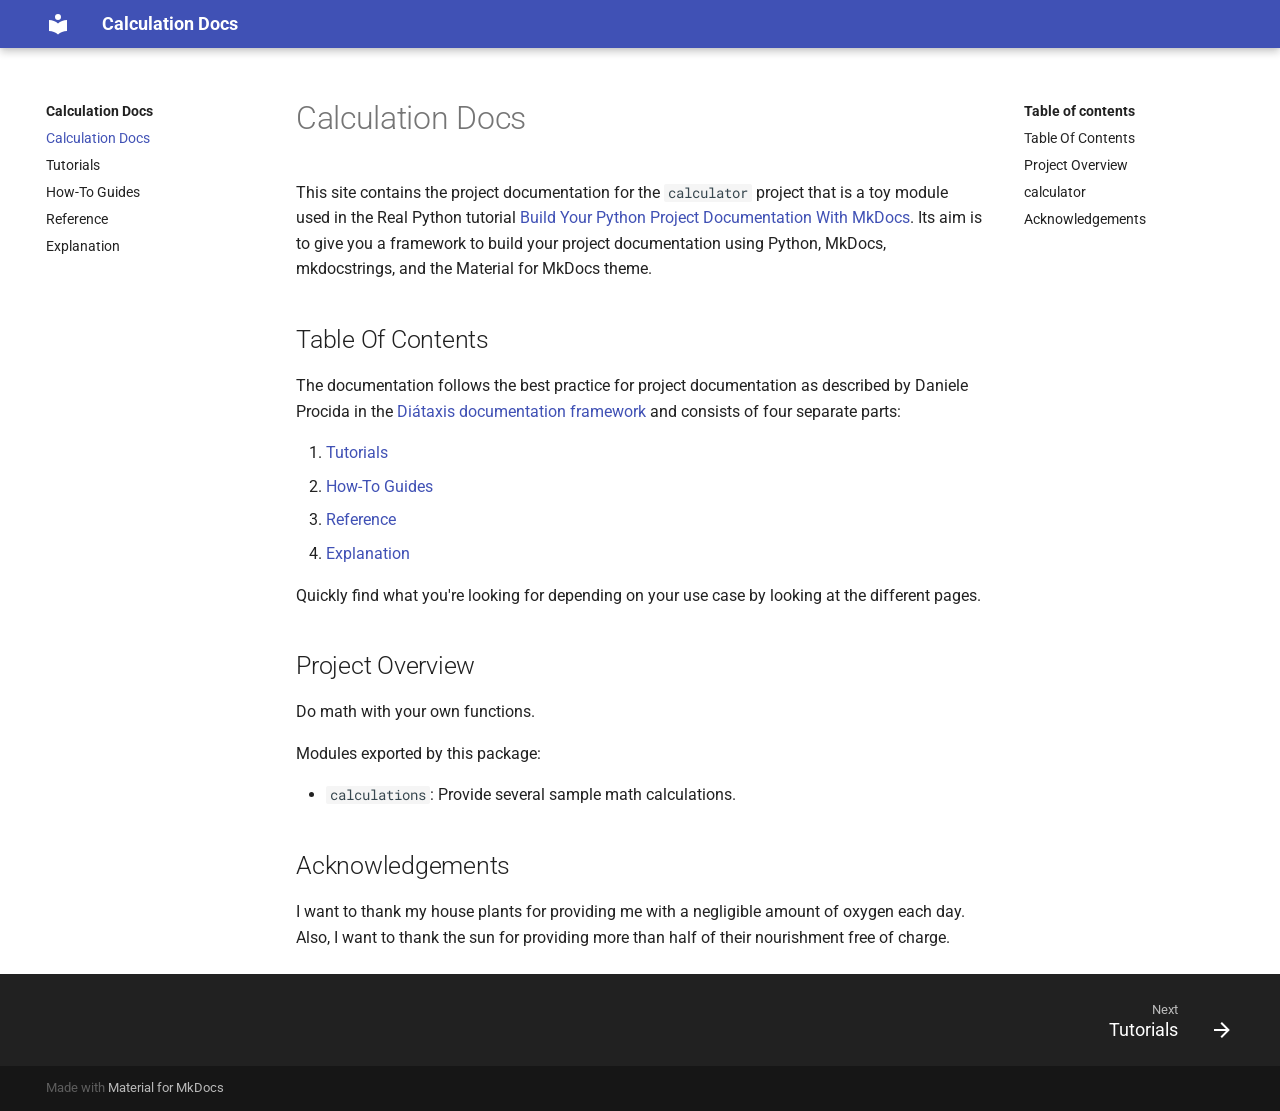
==== index.html @ e611c97b "Deployed 3d53879 with MkDocs version: 1.3.1" ====
<!doctype html>
<html lang="en" class="no-js">
  <head>
    
      <meta charset="utf-8">
      <meta name="viewport" content="width=device-width,initial-scale=1">
      
      
      
      <link rel="icon" href="assets/images/favicon.png">
      <meta name="generator" content="mkdocs-1.3.1, mkdocs-material-8.5.3">
    
    
      
        <title>Calculation Docs</title>
      
    
    
      <link rel="stylesheet" href="assets/stylesheets/main.7a952b86.min.css">
      
        
        <link rel="stylesheet" href="assets/stylesheets/palette.cbb835fc.min.css">
        
      
      

    
    
    
      
        
        
        <link rel="preconnect" href="https://fonts.gstatic.com" crossorigin>
        <link rel="stylesheet" href="https://fonts.googleapis.com/css?family=Roboto:300,300i,400,400i,700,700i%7CRoboto+Mono:400,400i,700,700i&display=fallback">
        <style>:root{--md-text-font:"Roboto";--md-code-font:"Roboto Mono"}</style>
      
    
    
      <link rel="stylesheet" href="assets/_mkdocstrings.css">
    
    <script>__md_scope=new URL(".",location),__md_hash=e=>[...e].reduce((e,_)=>(e<<5)-e+_.charCodeAt(0),0),__md_get=(e,_=localStorage,t=__md_scope)=>JSON.parse(_.getItem(t.pathname+"."+e)),__md_set=(e,_,t=localStorage,a=__md_scope)=>{try{t.setItem(a.pathname+"."+e,JSON.stringify(_))}catch(e){}}</script>
    
      

    
    
    
  </head>
  
  
    
    
    
    
    
    <body dir="ltr" data-md-color-scheme="" data-md-color-primary="none" data-md-color-accent="none">
  
    
    
    <input class="md-toggle" data-md-toggle="drawer" type="checkbox" id="__drawer" autocomplete="off">
    <input class="md-toggle" data-md-toggle="search" type="checkbox" id="__search" autocomplete="off">
    <label class="md-overlay" for="__drawer"></label>
    <div data-md-component="skip">
      
        
        <a href="#table-of-contents" class="md-skip">
          Skip to content
        </a>
      
    </div>
    <div data-md-component="announce">
      
    </div>
    
    
      

<header class="md-header" data-md-component="header">
  <nav class="md-header__inner md-grid" aria-label="Header">
    <a href="." title="Calculation Docs" class="md-header__button md-logo" aria-label="Calculation Docs" data-md-component="logo">
      
  
  <svg xmlns="http://www.w3.org/2000/svg" viewBox="0 0 24 24"><path d="M12 8a3 3 0 0 0 3-3 3 3 0 0 0-3-3 3 3 0 0 0-3 3 3 3 0 0 0 3 3m0 3.54C9.64 9.35 6.5 8 3 8v11c3.5 0 6.64 1.35 9 3.54 2.36-2.19 5.5-3.54 9-3.54V8c-3.5 0-6.64 1.35-9 3.54Z"/></svg>

    </a>
    <label class="md-header__button md-icon" for="__drawer">
      <svg xmlns="http://www.w3.org/2000/svg" viewBox="0 0 24 24"><path d="M3 6h18v2H3V6m0 5h18v2H3v-2m0 5h18v2H3v-2Z"/></svg>
    </label>
    <div class="md-header__title" data-md-component="header-title">
      <div class="md-header__ellipsis">
        <div class="md-header__topic">
          <span class="md-ellipsis">
            Calculation Docs
          </span>
        </div>
        <div class="md-header__topic" data-md-component="header-topic">
          <span class="md-ellipsis">
            
              Calculation Docs
            
          </span>
        </div>
      </div>
    </div>
    
    
    
    
  </nav>
  
</header>
    
    <div class="md-container" data-md-component="container">
      
      
        
          
        
      
      <main class="md-main" data-md-component="main">
        <div class="md-main__inner md-grid">
          
            
              
              <div class="md-sidebar md-sidebar--primary" data-md-component="sidebar" data-md-type="navigation" >
                <div class="md-sidebar__scrollwrap">
                  <div class="md-sidebar__inner">
                    


<nav class="md-nav md-nav--primary" aria-label="Navigation" data-md-level="0">
  <label class="md-nav__title" for="__drawer">
    <a href="." title="Calculation Docs" class="md-nav__button md-logo" aria-label="Calculation Docs" data-md-component="logo">
      
  
  <svg xmlns="http://www.w3.org/2000/svg" viewBox="0 0 24 24"><path d="M12 8a3 3 0 0 0 3-3 3 3 0 0 0-3-3 3 3 0 0 0-3 3 3 3 0 0 0 3 3m0 3.54C9.64 9.35 6.5 8 3 8v11c3.5 0 6.64 1.35 9 3.54 2.36-2.19 5.5-3.54 9-3.54V8c-3.5 0-6.64 1.35-9 3.54Z"/></svg>

    </a>
    Calculation Docs
  </label>
  
  <ul class="md-nav__list" data-md-scrollfix>
    
      
      
      

  
  
    
  
  
    <li class="md-nav__item md-nav__item--active">
      
      <input class="md-nav__toggle md-toggle" data-md-toggle="toc" type="checkbox" id="__toc">
      
      
      
        <label class="md-nav__link md-nav__link--active" for="__toc">
          Calculation Docs
          <span class="md-nav__icon md-icon"></span>
        </label>
      
      <a href="." class="md-nav__link md-nav__link--active">
        Calculation Docs
      </a>
      
        

<nav class="md-nav md-nav--secondary" aria-label="Table of contents">
  
  
  
  
    <label class="md-nav__title" for="__toc">
      <span class="md-nav__icon md-icon"></span>
      Table of contents
    </label>
    <ul class="md-nav__list" data-md-component="toc" data-md-scrollfix>
      
        <li class="md-nav__item">
  <a href="#table-of-contents" class="md-nav__link">
    Table Of Contents
  </a>
  
</li>
      
        <li class="md-nav__item">
  <a href="#project-overview" class="md-nav__link">
    Project Overview
  </a>
  
</li>
      
        <li class="md-nav__item">
  <a href="#calculator" class="md-nav__link">
    calculator
  </a>
  
</li>
      
        <li class="md-nav__item">
  <a href="#acknowledgements" class="md-nav__link">
    Acknowledgements
  </a>
  
</li>
      
    </ul>
  
</nav>
      
    </li>
  

    
      
      
      

  
  
  
    <li class="md-nav__item">
      <a href="tutorials/" class="md-nav__link">
        Tutorials
      </a>
    </li>
  

    
      
      
      

  
  
  
    <li class="md-nav__item">
      <a href="how-to-guides/" class="md-nav__link">
        How-To Guides
      </a>
    </li>
  

    
      
      
      

  
  
  
    <li class="md-nav__item">
      <a href="reference/" class="md-nav__link">
        Reference
      </a>
    </li>
  

    
      
      
      

  
  
  
    <li class="md-nav__item">
      <a href="explanation/" class="md-nav__link">
        Explanation
      </a>
    </li>
  

    
  </ul>
</nav>
                  </div>
                </div>
              </div>
            
            
              
              <div class="md-sidebar md-sidebar--secondary" data-md-component="sidebar" data-md-type="toc" >
                <div class="md-sidebar__scrollwrap">
                  <div class="md-sidebar__inner">
                    

<nav class="md-nav md-nav--secondary" aria-label="Table of contents">
  
  
  
  
    <label class="md-nav__title" for="__toc">
      <span class="md-nav__icon md-icon"></span>
      Table of contents
    </label>
    <ul class="md-nav__list" data-md-component="toc" data-md-scrollfix>
      
        <li class="md-nav__item">
  <a href="#table-of-contents" class="md-nav__link">
    Table Of Contents
  </a>
  
</li>
      
        <li class="md-nav__item">
  <a href="#project-overview" class="md-nav__link">
    Project Overview
  </a>
  
</li>
      
        <li class="md-nav__item">
  <a href="#calculator" class="md-nav__link">
    calculator
  </a>
  
</li>
      
        <li class="md-nav__item">
  <a href="#acknowledgements" class="md-nav__link">
    Acknowledgements
  </a>
  
</li>
      
    </ul>
  
</nav>
                  </div>
                </div>
              </div>
            
          
          
            <div class="md-content" data-md-component="content">
              <article class="md-content__inner md-typeset">
                
                  


  <h1>Calculation Docs</h1>

<p>This site contains the project documentation for the <code>calculator</code> project that is a toy module used in the Real Python tutorial <a href="https://realpython.com/python-project-documentation-with-mkdocs/">Build Your Python Project Documentation With MkDocs</a>. Its aim is to give you a framework to build your project documentation using Python, MkDocs, mkdocstrings, and the Material for MkDocs theme.</p>
<h2 id="table-of-contents">Table Of Contents</h2>
<p>The documentation follows the best practice for project documentation as described by Daniele Procida in the <a href="https://diataxis.fr/">Diátaxis documentation framework</a> and consists of four separate parts:</p>
<ol>
<li><a href="tutorials/">Tutorials</a></li>
<li><a href="how-to-guides/">How-To Guides</a></li>
<li><a href="reference/">Reference</a></li>
<li><a href="explanation/">Explanation</a></li>
</ol>
<p>Quickly find what you're looking for depending on your use case by looking at the different pages.</p>
<h2 id="project-overview">Project Overview</h2>


<div class="doc doc-object doc-module">


<a id="calculator"></a>
  <div class="doc doc-contents first">
  
      <p>Do math with your own functions.</p>
<p>Modules exported by this package:</p>
<ul>
<li><code>calculations</code>: Provide several sample math calculations.</li>
</ul>

  

  <div class="doc doc-children">











  </div>

  </div>

</div><h2 id="acknowledgements">Acknowledgements</h2>
<p>I want to thank my house plants for providing me with a negligible amount of oxygen each day. Also, I want to thank the sun for providing more than half of their nourishment free of charge.</p>





                
              </article>
            </div>
          
          
        </div>
        
      </main>
      
        <footer class="md-footer">
  
    
    <nav class="md-footer__inner md-grid" aria-label="Footer" >
      
      
        
        <a href="tutorials/" class="md-footer__link md-footer__link--next" aria-label="Next: Tutorials" rel="next">
          <div class="md-footer__title">
            <div class="md-ellipsis">
              <span class="md-footer__direction">
                Next
              </span>
              Tutorials
            </div>
          </div>
          <div class="md-footer__button md-icon">
            <svg xmlns="http://www.w3.org/2000/svg" viewBox="0 0 24 24"><path d="M4 11v2h12l-5.5 5.5 1.42 1.42L19.84 12l-7.92-7.92L10.5 5.5 16 11H4Z"/></svg>
          </div>
        </a>
      
    </nav>
  
  <div class="md-footer-meta md-typeset">
    <div class="md-footer-meta__inner md-grid">
      <div class="md-copyright">
  
  
    Made with
    <a href="https://squidfunk.github.io/mkdocs-material/" target="_blank" rel="noopener">
      Material for MkDocs
    </a>
  
</div>
      
    </div>
  </div>
</footer>
      
    </div>
    <div class="md-dialog" data-md-component="dialog">
      <div class="md-dialog__inner md-typeset"></div>
    </div>
    
    <script id="__config" type="application/json">{"base": ".", "features": [], "search": "assets/javascripts/workers/search.5bf1dace.min.js", "translations": {"clipboard.copied": "Copied to clipboard", "clipboard.copy": "Copy to clipboard", "search.config.lang": "en", "search.config.pipeline": "trimmer, stopWordFilter", "search.config.separator": "[\\s\\-]+", "search.placeholder": "Search", "search.result.more.one": "1 more on this page", "search.result.more.other": "# more on this page", "search.result.none": "No matching documents", "search.result.one": "1 matching document", "search.result.other": "# matching documents", "search.result.placeholder": "Type to start searching", "search.result.term.missing": "Missing", "select.version.title": "Select version"}}</script>
    
    
      <script src="assets/javascripts/bundle.37e9125f.min.js"></script>
      
    
  </body>
</html>
---- assets/stylesheets/main.7a952b86.min.css ----
@charset "UTF-8";html{-webkit-text-size-adjust:none;-moz-text-size-adjust:none;-ms-text-size-adjust:none;text-size-adjust:none;box-sizing:border-box}*,:after,:before{box-sizing:inherit}@media (prefers-reduced-motion){*,:after,:before{transition:none!important}}body{margin:0}a,button,input,label{-webkit-tap-highlight-color:transparent}a{color:inherit;text-decoration:none}hr{border:0;box-sizing:initial;display:block;height:.05rem;overflow:visible;padding:0}small{font-size:80%}sub,sup{line-height:1em}img{border-style:none}table{border-collapse:initial;border-spacing:0}td,th{font-weight:400;vertical-align:top}button{background:transparent;border:0;font-family:inherit;font-size:inherit;margin:0;padding:0}input{border:0;outline:none}:root,[data-md-color-scheme=default]{--md-default-fg-color:rgba(0,0,0,.87);--md-default-fg-color--light:rgba(0,0,0,.54);--md-default-fg-color--lighter:rgba(0,0,0,.32);--md-default-fg-color--lightest:rgba(0,0,0,.07);--md-default-bg-color:#fff;--md-default-bg-color--light:hsla(0,0%,100%,.7);--md-default-bg-color--lighter:hsla(0,0%,100%,.3);--md-default-bg-color--lightest:hsla(0,0%,100%,.12);--md-primary-fg-color:#4051b5;--md-primary-fg-color--light:#5d6cc0;--md-primary-fg-color--dark:#303fa1;--md-primary-bg-color:#fff;--md-primary-bg-color--light:hsla(0,0%,100%,.7);--md-accent-fg-color:#526cfe;--md-accent-fg-color--transparent:rgba(82,108,254,.1);--md-accent-bg-color:#fff;--md-accent-bg-color--light:hsla(0,0%,100%,.7);--md-code-fg-color:#36464e;--md-code-bg-color:#f5f5f5;--md-code-hl-color:rgba(255,255,0,.5);--md-code-hl-number-color:#d52a2a;--md-code-hl-special-color:#db1457;--md-code-hl-function-color:#a846b9;--md-code-hl-constant-color:#6e59d9;--md-code-hl-keyword-color:#3f6ec6;--md-code-hl-string-color:#1c7d4d;--md-code-hl-name-color:var(--md-code-fg-color);--md-code-hl-operator-color:var(--md-default-fg-color--light);--md-code-hl-punctuation-color:var(--md-default-fg-color--light);--md-code-hl-comment-color:var(--md-default-fg-color--light);--md-code-hl-generic-color:var(--md-default-fg-color--light);--md-code-hl-variable-color:var(--md-default-fg-color--light);--md-typeset-color:var(--md-default-fg-color);--md-typeset-a-color:var(--md-primary-fg-color);--md-typeset-mark-color:rgba(255,255,0,.5);--md-typeset-del-color:rgba(245,80,61,.15);--md-typeset-ins-color:rgba(11,213,112,.15);--md-typeset-kbd-color:#fafafa;--md-typeset-kbd-accent-color:#fff;--md-typeset-kbd-border-color:#b8b8b8;--md-typeset-table-color:rgba(0,0,0,.12);--md-admonition-fg-color:var(--md-default-fg-color);--md-admonition-bg-color:var(--md-default-bg-color);--md-footer-fg-color:#fff;--md-footer-fg-color--light:hsla(0,0%,100%,.7);--md-footer-fg-color--lighter:hsla(0,0%,100%,.3);--md-footer-bg-color:rgba(0,0,0,.87);--md-footer-bg-color--dark:rgba(0,0,0,.32);--md-shadow-z1:0 0.2rem 0.5rem rgba(0,0,0,.05),0 0 0.05rem rgba(0,0,0,.1);--md-shadow-z2:0 0.2rem 0.5rem rgba(0,0,0,.1),0 0 0.05rem rgba(0,0,0,.25);--md-shadow-z3:0 0.2rem 0.5rem rgba(0,0,0,.2),0 0 0.05rem rgba(0,0,0,.35)}.md-icon svg{fill:currentcolor;display:block;height:1.2rem;width:1.2rem}body{-webkit-font-smoothing:antialiased;-moz-osx-font-smoothing:grayscale;--md-text-font-family:var(--md-text-font,_),-apple-system,BlinkMacSystemFont,Helvetica,Arial,sans-serif;--md-code-font-family:var(--md-code-font,_),SFMono-Regular,Consolas,Menlo,monospace}body,input{font-feature-settings:"kern","liga";font-family:var(--md-text-font-family)}body,code,input,kbd,pre{color:var(--md-typeset-color)}code,kbd,pre{font-feature-settings:"kern";font-family:var(--md-code-font-family)}:root{--md-typeset-table-sort-icon:url('data:image/svg+xml;charset=utf-8,<svg xmlns="http://www.w3.org/2000/svg" viewBox="0 0 24 24"><path d="m18 21-4-4h3V7h-3l4-4 4 4h-3v10h3M2 19v-2h10v2M2 13v-2h7v2M2 7V5h4v2H2Z"/></svg>');--md-typeset-table-sort-icon--asc:url('data:image/svg+xml;charset=utf-8,<svg xmlns="http://www.w3.org/2000/svg" viewBox="0 0 24 24"><path d="M19 17h3l-4 4-4-4h3V3h2M2 17h10v2H2M6 5v2H2V5m0 6h7v2H2v-2Z"/></svg>');--md-typeset-table-sort-icon--desc:url('data:image/svg+xml;charset=utf-8,<svg xmlns="http://www.w3.org/2000/svg" viewBox="0 0 24 24"><path d="M19 7h3l-4-4-4 4h3v14h2M2 17h10v2H2M6 5v2H2V5m0 6h7v2H2v-2Z"/></svg>')}.md-typeset{-webkit-print-color-adjust:exact;color-adjust:exact;font-size:.8rem;line-height:1.6}@media print{.md-typeset{font-size:.68rem}}.md-typeset blockquote,.md-typeset dl,.md-typeset figure,.md-typeset ol,.md-typeset pre,.md-typeset ul{margin-bottom:1em;margin-top:1em}.md-typeset h1{color:var(--md-default-fg-color--light);font-size:2em;line-height:1.3;margin:0 0 1.25em}.md-typeset h1,.md-typeset h2{font-weight:300;letter-spacing:-.01em}.md-typeset h2{font-size:1.5625em;line-height:1.4;margin:1.6em 0 .64em}.md-typeset h3{font-size:1.25em;font-weight:400;letter-spacing:-.01em;line-height:1.5;margin:1.6em 0 .8em}.md-typeset h2+h3{margin-top:.8em}.md-typeset h4{font-weight:700;letter-spacing:-.01em;margin:1em 0}.md-typeset h5,.md-typeset h6{color:var(--md-default-fg-color--light);font-size:.8em;font-weight:700;letter-spacing:-.01em;margin:1.25em 0}.md-typeset h5{text-transform:uppercase}.md-typeset hr{border-bottom:.05rem solid var(--md-default-fg-color--lightest);display:flow-root;margin:1.5em 0}.md-typeset a{color:var(--md-typeset-a-color);word-break:break-word}.md-typeset a,.md-typeset a:before{transition:color 125ms}.md-typeset a:focus,.md-typeset a:hover{color:var(--md-accent-fg-color)}.md-typeset a:focus code,.md-typeset a:hover code{background-color:var(--md-accent-fg-color--transparent)}.md-typeset a code{color:currentcolor;transition:background-color 125ms}.md-typeset a.focus-visible{outline-color:var(--md-accent-fg-color);outline-offset:.2rem}.md-typeset code,.md-typeset kbd,.md-typeset pre{color:var(--md-code-fg-color);direction:ltr;font-variant-ligatures:none}@media print{.md-typeset code,.md-typeset kbd,.md-typeset pre{white-space:pre-wrap}}.md-typeset code{background-color:var(--md-code-bg-color);border-radius:.1rem;-webkit-box-decoration-break:clone;box-decoration-break:clone;font-size:.85em;padding:0 .2941176471em;word-break:break-word}.md-typeset code:not(.focus-visible){-webkit-tap-highlight-color:transparent;outline:none}.md-typeset pre{display:flow-root;line-height:1.4;position:relative}.md-typeset pre>code{-webkit-box-decoration-break:slice;box-decoration-break:slice;box-shadow:none;display:block;margin:0;outline-color:var(--md-accent-fg-color);overflow:auto;padding:.7720588235em 1.1764705882em;scrollbar-color:var(--md-default-fg-color--lighter) transparent;scrollbar-width:thin;touch-action:auto;word-break:normal}.md-typeset pre>code:hover{scrollbar-color:var(--md-accent-fg-color) transparent}.md-typeset pre>code::-webkit-scrollbar{height:.2rem;width:.2rem}.md-typeset pre>code::-webkit-scrollbar-thumb{background-color:var(--md-default-fg-color--lighter)}.md-typeset pre>code::-webkit-scrollbar-thumb:hover{background-color:var(--md-accent-fg-color)}.md-typeset kbd{background-color:var(--md-typeset-kbd-color);border-radius:.1rem;box-shadow:0 .1rem 0 .05rem var(--md-typeset-kbd-border-color),0 .1rem 0 var(--md-typeset-kbd-border-color),0 -.1rem .2rem var(--md-typeset-kbd-accent-color) inset;color:var(--md-default-fg-color);display:inline-block;font-size:.75em;padding:0 .6666666667em;vertical-align:text-top;word-break:break-word}.md-typeset mark{background-color:var(--md-typeset-mark-color);-webkit-box-decoration-break:clone;box-decoration-break:clone;color:inherit;word-break:break-word}.md-typeset abbr{border-bottom:.05rem dotted var(--md-default-fg-color--light);cursor:help;text-decoration:none}@media (hover:none){.md-typeset abbr{position:relative}.md-typeset abbr[title]:-webkit-any(:focus,:hover):after{background-color:var(--md-default-fg-color);border-radius:.1rem;box-shadow:var(--md-shadow-z3);color:var(--md-default-bg-color);content:attr(title);display:inline-block;font-size:.7rem;margin-top:2em;max-width:80%;min-width:-webkit-max-content;min-width:max-content;padding:.2rem .3rem;position:absolute;width:auto}.md-typeset abbr[title]:-moz-any(:focus,:hover):after{background-color:var(--md-default-fg-color);border-radius:.1rem;box-shadow:var(--md-shadow-z3);color:var(--md-default-bg-color);content:attr(title);display:inline-block;font-size:.7rem;margin-top:2em;max-width:80%;min-width:-moz-max-content;min-width:max-content;padding:.2rem .3rem;position:absolute;width:auto}[dir=ltr] .md-typeset abbr[title]:-webkit-any(:focus,:hover):after{left:0}[dir=ltr] .md-typeset abbr[title]:-moz-any(:focus,:hover):after{left:0}[dir=ltr] .md-typeset abbr[title]:is(:focus,:hover):after{left:0}[dir=rtl] .md-typeset abbr[title]:-webkit-any(:focus,:hover):after{right:0}[dir=rtl] .md-typeset abbr[title]:-moz-any(:focus,:hover):after{right:0}[dir=rtl] .md-typeset abbr[title]:is(:focus,:hover):after{right:0}.md-typeset abbr[title]:is(:focus,:hover):after{background-color:var(--md-default-fg-color);border-radius:.1rem;box-shadow:var(--md-shadow-z3);color:var(--md-default-bg-color);content:attr(title);display:inline-block;font-size:.7rem;margin-top:2em;max-width:80%;min-width:-webkit-max-content;min-width:-moz-max-content;min-width:max-content;padding:.2rem .3rem;position:absolute;width:auto}}.md-typeset small{opacity:.75}[dir=ltr] .md-typeset sub,[dir=ltr] .md-typeset sup{margin-left:.078125em}[dir=rtl] .md-typeset sub,[dir=rtl] .md-typeset sup{margin-right:.078125em}[dir=ltr] .md-typeset blockquote{padding-left:.6rem}[dir=rtl] .md-typeset blockquote{padding-right:.6rem}[dir=ltr] .md-typeset blockquote{border-left:.2rem solid var(--md-default-fg-color--lighter)}[dir=rtl] .md-typeset blockquote{border-right:.2rem solid var(--md-default-fg-color--lighter)}.md-typeset blockquote{color:var(--md-default-fg-color--light);margin-left:0;margin-right:0}.md-typeset ul{list-style-type:disc}[dir=ltr] .md-typeset ol,[dir=ltr] .md-typeset ul{margin-left:.625em}[dir=rtl] .md-typeset ol,[dir=rtl] .md-typeset ul{margin-right:.625em}.md-typeset ol,.md-typeset ul{padding:0}.md-typeset ol:not([hidden]),.md-typeset ul:not([hidden]){display:flow-root}.md-typeset ol ol,.md-typeset ul ol{list-style-type:lower-alpha}.md-typeset ol ol ol,.md-typeset ul ol ol{list-style-type:lower-roman}[dir=ltr] .md-typeset ol li,[dir=ltr] .md-typeset ul li{margin-left:1.25em}[dir=rtl] .md-typeset ol li,[dir=rtl] .md-typeset ul li{margin-right:1.25em}.md-typeset ol li,.md-typeset ul li{margin-bottom:.5em}.md-typeset ol li blockquote,.md-typeset ol li p,.md-typeset ul li blockquote,.md-typeset ul li p{margin:.5em 0}.md-typeset ol li:last-child,.md-typeset ul li:last-child{margin-bottom:0}.md-typeset ol li :-webkit-any(ul,ol),.md-typeset ul li :-webkit-any(ul,ol){margin-bottom:.5em;margin-top:.5em}.md-typeset ol li :-moz-any(ul,ol),.md-typeset ul li :-moz-any(ul,ol){margin-bottom:.5em;margin-top:.5em}[dir=ltr] .md-typeset ol li :-webkit-any(ul,ol),[dir=ltr] .md-typeset ul li :-webkit-any(ul,ol){margin-left:.625em}[dir=ltr] .md-typeset ol li :-moz-any(ul,ol),[dir=ltr] .md-typeset ul li :-moz-any(ul,ol){margin-left:.625em}[dir=ltr] .md-typeset ol li :is(ul,ol),[dir=ltr] .md-typeset ul li :is(ul,ol){margin-left:.625em}[dir=rtl] .md-typeset ol li :-webkit-any(ul,ol),[dir=rtl] .md-typeset ul li :-webkit-any(ul,ol){margin-right:.625em}[dir=rtl] .md-typeset ol li :-moz-any(ul,ol),[dir=rtl] .md-typeset ul li :-moz-any(ul,ol){margin-right:.625em}[dir=rtl] .md-typeset ol li :is(ul,ol),[dir=rtl] .md-typeset ul li :is(ul,ol){margin-right:.625em}.md-typeset ol li :is(ul,ol),.md-typeset ul li :is(ul,ol){margin-bottom:.5em;margin-top:.5em}[dir=ltr] .md-typeset dd{margin-left:1.875em}[dir=rtl] .md-typeset dd{margin-right:1.875em}.md-typeset dd{margin-bottom:1.5em;margin-top:1em}.md-typeset img,.md-typeset svg,.md-typeset video{height:auto;max-width:100%}.md-typeset img[align=left]{margin:1em 1em 1em 0}.md-typeset img[align=right]{margin:1em 0 1em 1em}.md-typeset img[align]:only-child{margin-top:0}.md-typeset img[src$="#gh-dark-mode-only"],.md-typeset img[src$="#only-dark"]{display:none}.md-typeset figure{display:flow-root;margin:1em auto;max-width:100%;text-align:center;width:-webkit-fit-content;width:-moz-fit-content;width:fit-content}.md-typeset figure img{display:block}.md-typeset figcaption{font-style:italic;margin:1em auto;max-width:24rem}.md-typeset iframe{max-width:100%}.md-typeset table:not([class]){background-color:var(--md-default-bg-color);border:.05rem solid var(--md-typeset-table-color);border-radius:.1rem;display:inline-block;font-size:.64rem;max-width:100%;overflow:auto;touch-action:auto}@media print{.md-typeset table:not([class]){display:table}}.md-typeset table:not([class])+*{margin-top:1.5em}.md-typeset table:not([class]) :-webkit-any(th,td)>:first-child{margin-top:0}.md-typeset table:not([class]) :-moz-any(th,td)>:first-child{margin-top:0}.md-typeset table:not([class]) :is(th,td)>:first-child{margin-top:0}.md-typeset table:not([class]) :-webkit-any(th,td)>:last-child{margin-bottom:0}.md-typeset table:not([class]) :-moz-any(th,td)>:last-child{margin-bottom:0}.md-typeset table:not([class]) :is(th,td)>:last-child{margin-bottom:0}.md-typeset table:not([class]) :-webkit-any(th,td):not([align]){text-align:left}.md-typeset table:not([class]) :-moz-any(th,td):not([align]){text-align:left}.md-typeset table:not([class]) :is(th,td):not([align]){text-align:left}[dir=rtl] .md-typeset table:not([class]) :-webkit-any(th,td):not([align]){text-align:right}[dir=rtl] .md-typeset table:not([class]) :-moz-any(th,td):not([align]){text-align:right}[dir=rtl] .md-typeset table:not([class]) :is(th,td):not([align]){text-align:right}.md-typeset table:not([class]) th{font-weight:700;min-width:5rem;padding:.9375em 1.25em;vertical-align:top}.md-typeset table:not([class]) td{border-top:.05rem solid var(--md-typeset-table-color);padding:.9375em 1.25em;vertical-align:top}.md-typeset table:not([class]) tbody tr{transition:background-color 125ms}.md-typeset table:not([class]) tbody tr:hover{background-color:rgba(0,0,0,.035);box-shadow:0 .05rem 0 var(--md-default-bg-color) inset}.md-typeset table:not([class]) a{word-break:normal}.md-typeset table th[role=columnheader]{cursor:pointer}[dir=ltr] .md-typeset table th[role=columnheader]:after{margin-left:.5em}[dir=rtl] .md-typeset table th[role=columnheader]:after{margin-right:.5em}.md-typeset table th[role=columnheader]:after{content:"";display:inline-block;height:1.2em;-webkit-mask-image:var(--md-typeset-table-sort-icon);mask-image:var(--md-typeset-table-sort-icon);-webkit-mask-repeat:no-repeat;mask-repeat:no-repeat;-webkit-mask-size:contain;mask-size:contain;transition:background-color 125ms;vertical-align:text-bottom;width:1.2em}.md-typeset table th[role=columnheader]:hover:after{background-color:var(--md-default-fg-color--lighter)}.md-typeset table th[role=columnheader][aria-sort=ascending]:after{background-color:var(--md-default-fg-color--light);-webkit-mask-image:var(--md-typeset-table-sort-icon--asc);mask-image:var(--md-typeset-table-sort-icon--asc)}.md-typeset table th[role=columnheader][aria-sort=descending]:after{background-color:var(--md-default-fg-color--light);-webkit-mask-image:var(--md-typeset-table-sort-icon--desc);mask-image:var(--md-typeset-table-sort-icon--desc)}.md-typeset__scrollwrap{margin:1em -.8rem;overflow-x:auto;touch-action:auto}.md-typeset__table{display:inline-block;margin-bottom:.5em;padding:0 .8rem}@media print{.md-typeset__table{display:block}}html .md-typeset__table table{display:table;margin:0;overflow:hidden;width:100%}@media screen and (max-width:44.9375em){.md-content__inner>pre{margin:1em -.8rem}.md-content__inner>pre code{border-radius:0}}.md-banner{background-color:var(--md-footer-bg-color);color:var(--md-footer-fg-color);overflow:auto}@media print{.md-banner{display:none}}.md-banner--warning{background:var(--md-typeset-mark-color);color:var(--md-default-fg-color)}.md-banner__inner{font-size:.7rem;margin:.6rem auto;padding:0 .8rem}[dir=ltr] .md-banner__button{float:right}[dir=rtl] .md-banner__button{float:left}.md-banner__button{color:inherit;cursor:pointer;transition:opacity .25s}.md-banner__button:hover{opacity:.7}html{font-size:125%;height:100%;overflow-x:hidden}@media screen and (min-width:100em){html{font-size:137.5%}}@media screen and (min-width:125em){html{font-size:150%}}body{background-color:var(--md-default-bg-color);display:flex;flex-direction:column;font-size:.5rem;min-height:100%;position:relative;width:100%}@media print{body{display:block}}@media screen and (max-width:59.9375em){body[data-md-scrolllock]{position:fixed}}.md-grid{margin-left:auto;margin-right:auto;max-width:61rem}.md-container{display:flex;flex-direction:column;flex-grow:1}@media print{.md-container{display:block}}.md-main{flex-grow:1}.md-main__inner{display:flex;height:100%;margin-top:1.5rem}.md-ellipsis{overflow:hidden;text-overflow:ellipsis;white-space:nowrap}.md-toggle{display:none}.md-option{height:0;opacity:0;position:absolute;width:0}.md-option:checked+label:not([hidden]){display:block}.md-option.focus-visible+label{outline-color:var(--md-accent-fg-color);outline-style:auto}.md-skip{background-color:var(--md-default-fg-color);border-radius:.1rem;color:var(--md-default-bg-color);font-size:.64rem;margin:.5rem;opacity:0;outline-color:var(--md-accent-fg-color);padding:.3rem .5rem;position:fixed;transform:translateY(.4rem);z-index:-1}.md-skip:focus{opacity:1;transform:translateY(0);transition:transform .25s cubic-bezier(.4,0,.2,1),opacity 175ms 75ms;z-index:10}@page{margin:25mm}:root{--md-clipboard-icon:url('data:image/svg+xml;charset=utf-8,<svg xmlns="http://www.w3.org/2000/svg" viewBox="0 0 24 24"><path d="M19 21H8V7h11m0-2H8a2 2 0 0 0-2 2v14a2 2 0 0 0 2 2h11a2 2 0 0 0 2-2V7a2 2 0 0 0-2-2m-3-4H4a2 2 0 0 0-2 2v14h2V3h12V1Z"/></svg>')}.md-clipboard{border-radius:.1rem;color:var(--md-default-fg-color--lightest);cursor:pointer;height:1.5em;outline-color:var(--md-accent-fg-color);outline-offset:.1rem;position:absolute;right:.5em;top:.5em;transition:color .25s;width:1.5em;z-index:1}@media print{.md-clipboard{display:none}}.md-clipboard:not(.focus-visible){-webkit-tap-highlight-color:transparent;outline:none}:hover>.md-clipboard{color:var(--md-default-fg-color--light)}.md-clipboard:-webkit-any(:focus,:hover){color:var(--md-accent-fg-color)}.md-clipboard:-moz-any(:focus,:hover){color:var(--md-accent-fg-color)}.md-clipboard:is(:focus,:hover){color:var(--md-accent-fg-color)}.md-clipboard:after{background-color:currentcolor;content:"";display:block;height:1.125em;margin:0 auto;-webkit-mask-image:var(--md-clipboard-icon);mask-image:var(--md-clipboard-icon);-webkit-mask-position:center;mask-position:center;-webkit-mask-repeat:no-repeat;mask-repeat:no-repeat;-webkit-mask-size:contain;mask-size:contain;width:1.125em}.md-clipboard--inline{cursor:pointer}.md-clipboard--inline code{transition:color .25s,background-color .25s}.md-clipboard--inline:-webkit-any(:focus,:hover) code{background-color:var(--md-accent-fg-color--transparent);color:var(--md-accent-fg-color)}.md-clipboard--inline:-moz-any(:focus,:hover) code{background-color:var(--md-accent-fg-color--transparent);color:var(--md-accent-fg-color)}.md-clipboard--inline:is(:focus,:hover) code{background-color:var(--md-accent-fg-color--transparent);color:var(--md-accent-fg-color)}@-webkit-keyframes consent{0%{opacity:0;transform:translateY(100%)}to{opacity:1;transform:translateY(0)}}@keyframes consent{0%{opacity:0;transform:translateY(100%)}to{opacity:1;transform:translateY(0)}}@-webkit-keyframes overlay{0%{opacity:0}to{opacity:1}}@keyframes overlay{0%{opacity:0}to{opacity:1}}.md-consent__overlay{-webkit-animation:overlay .25s both;animation:overlay .25s both;-webkit-backdrop-filter:blur(.1rem);backdrop-filter:blur(.1rem);background-color:rgba(0,0,0,.54);height:100%;opacity:1;position:fixed;top:0;width:100%;z-index:5}.md-consent__inner{-webkit-animation:consent .5s cubic-bezier(.1,.7,.1,1) both;animation:consent .5s cubic-bezier(.1,.7,.1,1) both;background-color:var(--md-default-bg-color);border:0;border-radius:.1rem;bottom:0;box-shadow:0 0 .2rem rgba(0,0,0,.1),0 .2rem .4rem rgba(0,0,0,.2);max-height:100%;overflow:auto;padding:0;position:fixed;width:100%;z-index:5}.md-consent__form{padding:.8rem}.md-consent__settings{display:none;margin:1em 0}input:checked+.md-consent__settings{display:block}.md-consent__controls{margin-bottom:.8rem}.md-typeset .md-consent__controls .md-button{display:inline}@media screen and (max-width:44.9375em){.md-typeset .md-consent__controls .md-button{display:block;margin-top:.4rem;text-align:center;width:100%}}.md-consent label{cursor:pointer}.md-content{flex-grow:1;min-width:0}.md-content__inner{margin:0 .8rem 1.2rem;padding-top:.6rem}@media screen and (min-width:76.25em){[dir=ltr] .md-sidebar--primary:not([hidden])~.md-content>.md-content__inner{margin-left:1.2rem}[dir=ltr] .md-sidebar--secondary:not([hidden])~.md-content>.md-content__inner,[dir=rtl] .md-sidebar--primary:not([hidden])~.md-content>.md-content__inner{margin-right:1.2rem}[dir=rtl] .md-sidebar--secondary:not([hidden])~.md-content>.md-content__inner{margin-left:1.2rem}}.md-content__inner:before{content:"";display:block;height:.4rem}.md-content__inner>:last-child{margin-bottom:0}[dir=ltr] .md-content__button{float:right}[dir=rtl] .md-content__button{float:left}[dir=ltr] .md-content__button{margin-left:.4rem}[dir=rtl] .md-content__button{margin-right:.4rem}.md-content__button{margin:.4rem 0;padding:0}@media print{.md-content__button{display:none}}.md-typeset .md-content__button{color:var(--md-default-fg-color--lighter)}.md-content__button svg{display:inline;vertical-align:top}[dir=rtl] .md-content__button svg{transform:scaleX(-1)}[dir=ltr] .md-dialog{right:.8rem}[dir=rtl] .md-dialog{left:.8rem}.md-dialog{background-color:var(--md-default-fg-color);border-radius:.1rem;bottom:.8rem;box-shadow:var(--md-shadow-z3);min-width:11.1rem;opacity:0;padding:.4rem .6rem;pointer-events:none;position:fixed;transform:translateY(100%);transition:transform 0ms .4s,opacity .4s;z-index:4}@media print{.md-dialog{display:none}}.md-dialog--active{opacity:1;pointer-events:auto;transform:translateY(0);transition:transform .4s cubic-bezier(.075,.85,.175,1),opacity .4s}.md-dialog__inner{color:var(--md-default-bg-color);font-size:.7rem}.md-feedback{margin:2em 0 1em;text-align:center}.md-feedback fieldset{border:none;margin:0;padding:0}.md-feedback__title{font-weight:700;margin:1em auto}.md-feedback__inner{position:relative}.md-feedback__list{align-content:baseline;display:flex;flex-wrap:wrap;justify-content:center;position:relative}.md-feedback__list:hover .md-icon:not(:disabled){color:var(--md-default-fg-color--lighter)}:disabled .md-feedback__list{min-height:1.8rem}.md-feedback__icon{color:var(--md-default-fg-color--light);cursor:pointer;flex-shrink:0;margin:0 .1rem;transition:color 125ms}.md-feedback__icon:not(:disabled).md-icon:hover{color:var(--md-accent-fg-color)}.md-feedback__icon:disabled{color:var(--md-default-fg-color--lightest);pointer-events:none}.md-feedback__note{opacity:0;position:relative;transform:translateY(.4rem);transition:transform .4s cubic-bezier(.1,.7,.1,1),opacity .15s}.md-feedback__note>*{margin:0 auto;max-width:16rem}:disabled .md-feedback__note{opacity:1;transform:translateY(0)}.md-footer{background-color:var(--md-footer-bg-color);color:var(--md-footer-fg-color)}@media print{.md-footer{display:none}}.md-footer__inner{justify-content:space-between;overflow:auto;padding:.2rem}.md-footer__inner:not([hidden]){display:flex}.md-footer__link{display:flex;flex-grow:0.01;outline-color:var(--md-accent-fg-color);overflow:hidden;padding-bottom:.4rem;padding-top:1.4rem;transition:opacity .25s}.md-footer__link:-webkit-any(:focus,:hover){opacity:.7}.md-footer__link:-moz-any(:focus,:hover){opacity:.7}.md-footer__link:is(:focus,:hover){opacity:.7}[dir=rtl] .md-footer__link svg{transform:scaleX(-1)}@media screen and (max-width:44.9375em){.md-footer__link--prev .md-footer__title{display:none}}[dir=ltr] .md-footer__link--next{margin-left:auto}[dir=rtl] .md-footer__link--next{margin-right:auto}.md-footer__link--next{text-align:right}[dir=rtl] .md-footer__link--next{text-align:left}.md-footer__title{flex-grow:1;font-size:.9rem;line-height:2.4rem;max-width:calc(100% - 2.4rem);padding:0 1rem;position:relative;white-space:nowrap}.md-footer__button{margin:.2rem;padding:.4rem}.md-footer__direction{font-size:.64rem;left:0;margin-top:-1rem;opacity:.7;padding:0 1rem;position:absolute;right:0}.md-footer-meta{background-color:var(--md-footer-bg-color--dark)}.md-footer-meta__inner{display:flex;flex-wrap:wrap;justify-content:space-between;padding:.2rem}html .md-footer-meta.md-typeset a{color:var(--md-footer-fg-color--light)}html .md-footer-meta.md-typeset a:-webkit-any(:focus,:hover){color:var(--md-footer-fg-color)}html .md-footer-meta.md-typeset a:-moz-any(:focus,:hover){color:var(--md-footer-fg-color)}html .md-footer-meta.md-typeset a:is(:focus,:hover){color:var(--md-footer-fg-color)}.md-copyright{color:var(--md-footer-fg-color--lighter);font-size:.64rem;margin:auto .6rem;padding:.4rem 0;width:100%}@media screen and (min-width:45em){.md-copyright{width:auto}}.md-copyright__highlight{color:var(--md-footer-fg-color--light)}.md-social{margin:0 .4rem;padding:.2rem 0 .6rem}@media screen and (min-width:45em){.md-social{padding:.6rem 0}}.md-social__link{display:inline-block;height:1.6rem;text-align:center;width:1.6rem}.md-social__link:before{line-height:1.9}.md-social__link svg{fill:currentcolor;max-height:.8rem;vertical-align:-25%}.md-typeset .md-button{border:.1rem solid;border-radius:.1rem;color:var(--md-primary-fg-color);cursor:pointer;display:inline-block;font-weight:700;padding:.625em 2em;transition:color 125ms,background-color 125ms,border-color 125ms}.md-typeset .md-button--primary{background-color:var(--md-primary-fg-color);border-color:var(--md-primary-fg-color);color:var(--md-primary-bg-color)}.md-typeset .md-button:-webkit-any(:focus,:hover){background-color:var(--md-accent-fg-color);border-color:var(--md-accent-fg-color);color:var(--md-accent-bg-color)}.md-typeset .md-button:-moz-any(:focus,:hover){background-color:var(--md-accent-fg-color);border-color:var(--md-accent-fg-color);color:var(--md-accent-bg-color)}.md-typeset .md-button:is(:focus,:hover){background-color:var(--md-accent-fg-color);border-color:var(--md-accent-fg-color);color:var(--md-accent-bg-color)}[dir=ltr] .md-typeset .md-input{border-top-left-radius:.1rem}[dir=ltr] .md-typeset .md-input,[dir=rtl] .md-typeset .md-input{border-top-right-radius:.1rem}[dir=rtl] .md-typeset .md-input{border-top-left-radius:.1rem}.md-typeset .md-input{border-bottom:.1rem solid var(--md-default-fg-color--lighter);box-shadow:var(--md-shadow-z1);font-size:.8rem;height:1.8rem;padding:0 .6rem;transition:border .25s,box-shadow .25s}.md-typeset .md-input:-webkit-any(:focus,:hover){border-bottom-color:var(--md-accent-fg-color);box-shadow:var(--md-shadow-z2)}.md-typeset .md-input:-moz-any(:focus,:hover){border-bottom-color:var(--md-accent-fg-color);box-shadow:var(--md-shadow-z2)}.md-typeset .md-input:is(:focus,:hover){border-bottom-color:var(--md-accent-fg-color);box-shadow:var(--md-shadow-z2)}.md-typeset .md-input--stretch{width:100%}.md-header{background-color:var(--md-primary-fg-color);box-shadow:0 0 .2rem transparent,0 .2rem .4rem transparent;color:var(--md-primary-bg-color);display:block;left:0;position:-webkit-sticky;position:sticky;right:0;top:0;z-index:4}@media print{.md-header{display:none}}.md-header[hidden]{transform:translateY(-100%);transition:transform .25s cubic-bezier(.8,0,.6,1),box-shadow .25s}.md-header--shadow{box-shadow:0 0 .2rem rgba(0,0,0,.1),0 .2rem .4rem rgba(0,0,0,.2);transition:transform .25s cubic-bezier(.1,.7,.1,1),box-shadow .25s}.md-header__inner{align-items:center;display:flex;padding:0 .2rem}.md-header__button{color:currentcolor;cursor:pointer;margin:.2rem;outline-color:var(--md-accent-fg-color);padding:.4rem;position:relative;transition:opacity .25s;vertical-align:middle;z-index:1}.md-header__button:hover{opacity:.7}.md-header__button:not([hidden]){display:inline-block}.md-header__button:not(.focus-visible){-webkit-tap-highlight-color:transparent;outline:none}.md-header__button.md-logo{margin:.2rem;padding:.4rem}@media screen and (max-width:76.1875em){.md-header__button.md-logo{display:none}}.md-header__button.md-logo :-webkit-any(img,svg){fill:currentcolor;display:block;height:1.2rem;width:auto}.md-header__button.md-logo :-moz-any(img,svg){fill:currentcolor;display:block;height:1.2rem;width:auto}.md-header__button.md-logo :is(img,svg){fill:currentcolor;display:block;height:1.2rem;width:auto}@media screen and (min-width:60em){.md-header__button[for=__search]{display:none}}.no-js .md-header__button[for=__search]{display:none}[dir=rtl] .md-header__button[for=__search] svg{transform:scaleX(-1)}@media screen and (min-width:76.25em){.md-header__button[for=__drawer]{display:none}}.md-header__topic{display:flex;max-width:100%;position:absolute;transition:transform .4s cubic-bezier(.1,.7,.1,1),opacity .15s;white-space:nowrap}.md-header__topic+.md-header__topic{opacity:0;pointer-events:none;transform:translateX(1.25rem);transition:transform .4s cubic-bezier(1,.7,.1,.1),opacity .15s;z-index:-1}[dir=rtl] .md-header__topic+.md-header__topic{transform:translateX(-1.25rem)}.md-header__topic:first-child{font-weight:700}[dir=ltr] .md-header__title{margin-right:.4rem}[dir=rtl] .md-header__title{margin-left:.4rem}[dir=ltr] .md-header__title{margin-left:1rem}[dir=rtl] .md-header__title{margin-right:1rem}.md-header__title{flex-grow:1;font-size:.9rem;height:2.4rem;line-height:2.4rem}.md-header__title--active .md-header__topic{opacity:0;pointer-events:none;transform:translateX(-1.25rem);transition:transform .4s cubic-bezier(1,.7,.1,.1),opacity .15s;z-index:-1}[dir=rtl] .md-header__title--active .md-header__topic{transform:translateX(1.25rem)}.md-header__title--active .md-header__topic+.md-header__topic{opacity:1;pointer-events:auto;transform:translateX(0);transition:transform .4s cubic-bezier(.1,.7,.1,1),opacity .15s;z-index:0}.md-header__title>.md-header__ellipsis{height:100%;position:relative;width:100%}.md-header__option{display:flex;flex-shrink:0;max-width:100%;transition:max-width 0ms .25s,opacity .25s .25s;white-space:nowrap}[data-md-toggle=search]:checked~.md-header .md-header__option{max-width:0;opacity:0;transition:max-width 0ms,opacity 0ms}.md-header__source{display:none}@media screen and (min-width:60em){[dir=ltr] .md-header__source{margin-left:1rem}[dir=rtl] .md-header__source{margin-right:1rem}.md-header__source{display:block;max-width:11.7rem;width:11.7rem}}@media screen and (min-width:76.25em){[dir=ltr] .md-header__source{margin-left:1.4rem}[dir=rtl] .md-header__source{margin-right:1.4rem}}:root{--md-nav-icon--prev:url('data:image/svg+xml;charset=utf-8,<svg xmlns="http://www.w3.org/2000/svg" viewBox="0 0 24 24"><path d="M20 11v2H8l5.5 5.5-1.42 1.42L4.16 12l7.92-7.92L13.5 5.5 8 11h12Z"/></svg>');--md-nav-icon--next:url('data:image/svg+xml;charset=utf-8,<svg xmlns="http://www.w3.org/2000/svg" viewBox="0 0 24 24"><path d="M8.59 16.58 13.17 12 8.59 7.41 10 6l6 6-6 6-1.41-1.42Z"/></svg>');--md-toc-icon:url('data:image/svg+xml;charset=utf-8,<svg xmlns="http://www.w3.org/2000/svg" viewBox="0 0 24 24"><path d="M3 9h14V7H3v2m0 4h14v-2H3v2m0 4h14v-2H3v2m16 0h2v-2h-2v2m0-10v2h2V7h-2m0 6h2v-2h-2v2Z"/></svg>')}.md-nav{font-size:.7rem;line-height:1.3}.md-nav__title{display:block;font-weight:700;overflow:hidden;padding:0 .6rem;text-overflow:ellipsis}.md-nav__title .md-nav__button{display:none}.md-nav__title .md-nav__button img{height:100%;width:auto}.md-nav__title .md-nav__button.md-logo :-webkit-any(img,svg){fill:currentcolor;display:block;height:2.4rem;max-width:100%;object-fit:contain;width:auto}.md-nav__title .md-nav__button.md-logo :-moz-any(img,svg){fill:currentcolor;display:block;height:2.4rem;max-width:100%;object-fit:contain;width:auto}.md-nav__title .md-nav__button.md-logo :is(img,svg){fill:currentcolor;display:block;height:2.4rem;max-width:100%;object-fit:contain;width:auto}.md-nav__list{list-style:none;margin:0;padding:0}.md-nav__item{padding:0 .6rem}[dir=ltr] .md-nav__item .md-nav__item{padding-right:0}[dir=rtl] .md-nav__item .md-nav__item{padding-left:0}.md-nav__link{align-items:center;cursor:pointer;display:flex;justify-content:space-between;margin-top:.625em;overflow:hidden;scroll-snap-align:start;text-overflow:ellipsis;transition:color 125ms}.md-nav__link--passed{color:var(--md-default-fg-color--light)}.md-nav__item .md-nav__link--active{color:var(--md-typeset-a-color)}.md-nav__item .md-nav__link--index [href]{width:100%}.md-nav__link:-webkit-any(:focus,:hover){color:var(--md-accent-fg-color)}.md-nav__link:-moz-any(:focus,:hover){color:var(--md-accent-fg-color)}.md-nav__link:is(:focus,:hover){color:var(--md-accent-fg-color)}.md-nav__link.focus-visible{outline-color:var(--md-accent-fg-color);outline-offset:.2rem}.md-nav--primary .md-nav__link[for=__toc]{display:none}.md-nav--primary .md-nav__link[for=__toc] .md-icon:after{background-color:currentcolor;display:block;height:100%;-webkit-mask-image:var(--md-toc-icon);mask-image:var(--md-toc-icon);width:100%}.md-nav--primary .md-nav__link[for=__toc]~.md-nav{display:none}.md-nav__link>*{cursor:pointer;display:flex}.md-nav__icon{flex-shrink:0}.md-nav__source{display:none}@media screen and (max-width:76.1875em){.md-nav--primary,.md-nav--primary .md-nav{background-color:var(--md-default-bg-color);display:flex;flex-direction:column;height:100%;left:0;position:absolute;right:0;top:0;z-index:1}.md-nav--primary :-webkit-any(.md-nav__title,.md-nav__item){font-size:.8rem;line-height:1.5}.md-nav--primary :-moz-any(.md-nav__title,.md-nav__item){font-size:.8rem;line-height:1.5}.md-nav--primary :is(.md-nav__title,.md-nav__item){font-size:.8rem;line-height:1.5}.md-nav--primary .md-nav__title{background-color:var(--md-default-fg-color--lightest);color:var(--md-default-fg-color--light);cursor:pointer;height:5.6rem;line-height:2.4rem;padding:3rem .8rem .2rem;position:relative;white-space:nowrap}[dir=ltr] .md-nav--primary .md-nav__title .md-nav__icon{left:.4rem}[dir=rtl] .md-nav--primary .md-nav__title .md-nav__icon{right:.4rem}.md-nav--primary .md-nav__title .md-nav__icon{display:block;height:1.2rem;margin:.2rem;position:absolute;top:.4rem;width:1.2rem}.md-nav--primary .md-nav__title .md-nav__icon:after{background-color:currentcolor;content:"";display:block;height:100%;-webkit-mask-image:var(--md-nav-icon--prev);mask-image:var(--md-nav-icon--prev);-webkit-mask-position:center;mask-position:center;-webkit-mask-repeat:no-repeat;mask-repeat:no-repeat;-webkit-mask-size:contain;mask-size:contain;width:100%}.md-nav--primary .md-nav__title~.md-nav__list{background-color:var(--md-default-bg-color);box-shadow:0 .05rem 0 var(--md-default-fg-color--lightest) inset;overflow-y:auto;-ms-scroll-snap-type:y mandatory;scroll-snap-type:y mandatory;touch-action:pan-y}.md-nav--primary .md-nav__title~.md-nav__list>:first-child{border-top:0}.md-nav--primary .md-nav__title[for=__drawer]{background-color:var(--md-primary-fg-color);color:var(--md-primary-bg-color);font-weight:700}.md-nav--primary .md-nav__title .md-logo{display:block;left:.2rem;margin:.2rem;padding:.4rem;position:absolute;right:.2rem;top:.2rem}.md-nav--primary .md-nav__list{flex:1}.md-nav--primary .md-nav__item{border-top:.05rem solid var(--md-default-fg-color--lightest);padding:0}.md-nav--primary .md-nav__item--active>.md-nav__link{color:var(--md-typeset-a-color)}.md-nav--primary .md-nav__item--active>.md-nav__link:-webkit-any(:focus,:hover){color:var(--md-accent-fg-color)}.md-nav--primary .md-nav__item--active>.md-nav__link:-moz-any(:focus,:hover){color:var(--md-accent-fg-color)}.md-nav--primary .md-nav__item--active>.md-nav__link:is(:focus,:hover){color:var(--md-accent-fg-color)}.md-nav--primary .md-nav__link{margin-top:0;padding:.6rem .8rem}[dir=ltr] .md-nav--primary .md-nav__link .md-nav__icon{margin-right:-.2rem}[dir=rtl] .md-nav--primary .md-nav__link .md-nav__icon{margin-left:-.2rem}.md-nav--primary .md-nav__link .md-nav__icon{font-size:1.2rem;height:1.2rem;width:1.2rem}.md-nav--primary .md-nav__link .md-nav__icon:after{background-color:currentcolor;content:"";display:block;height:100%;-webkit-mask-image:var(--md-nav-icon--next);mask-image:var(--md-nav-icon--next);-webkit-mask-position:center;mask-position:center;-webkit-mask-repeat:no-repeat;mask-repeat:no-repeat;-webkit-mask-size:contain;mask-size:contain;width:100%}[dir=rtl] .md-nav--primary .md-nav__icon:after{transform:scale(-1)}.md-nav--primary .md-nav--secondary .md-nav{background-color:initial;position:static}[dir=ltr] .md-nav--primary .md-nav--secondary .md-nav .md-nav__link{padding-left:1.4rem}[dir=rtl] .md-nav--primary .md-nav--secondary .md-nav .md-nav__link{padding-right:1.4rem}[dir=ltr] .md-nav--primary .md-nav--secondary .md-nav .md-nav .md-nav__link{padding-left:2rem}[dir=rtl] .md-nav--primary .md-nav--secondary .md-nav .md-nav .md-nav__link{padding-right:2rem}[dir=ltr] .md-nav--primary .md-nav--secondary .md-nav .md-nav .md-nav .md-nav__link{padding-left:2.6rem}[dir=rtl] .md-nav--primary .md-nav--secondary .md-nav .md-nav .md-nav .md-nav__link{padding-right:2.6rem}[dir=ltr] .md-nav--primary .md-nav--secondary .md-nav .md-nav .md-nav .md-nav .md-nav__link{padding-left:3.2rem}[dir=rtl] .md-nav--primary .md-nav--secondary .md-nav .md-nav .md-nav .md-nav .md-nav__link{padding-right:3.2rem}.md-nav--secondary{background-color:initial}.md-nav__toggle~.md-nav{display:flex;opacity:0;transform:translateX(100%);transition:transform .25s cubic-bezier(.8,0,.6,1),opacity 125ms 50ms}[dir=rtl] .md-nav__toggle~.md-nav{transform:translateX(-100%)}.md-nav__toggle:checked~.md-nav{opacity:1;transform:translateX(0);transition:transform .25s cubic-bezier(.4,0,.2,1),opacity 125ms 125ms}.md-nav__toggle:checked~.md-nav>.md-nav__list{-webkit-backface-visibility:hidden;backface-visibility:hidden}}@media screen and (max-width:59.9375em){.md-nav--primary .md-nav__link[for=__toc]{display:flex}.md-nav--primary .md-nav__link[for=__toc] .md-icon:after{content:""}.md-nav--primary .md-nav__link[for=__toc]+.md-nav__link{display:none}.md-nav--primary .md-nav__link[for=__toc]~.md-nav{display:flex}.md-nav__source{background-color:var(--md-primary-fg-color--dark);color:var(--md-primary-bg-color);display:block;padding:0 .2rem}}@media screen and (min-width:60em) and (max-width:76.1875em){.md-nav--integrated .md-nav__link[for=__toc]{display:flex}.md-nav--integrated .md-nav__link[for=__toc] .md-icon:after{content:""}.md-nav--integrated .md-nav__link[for=__toc]+.md-nav__link{display:none}.md-nav--integrated .md-nav__link[for=__toc]~.md-nav{display:flex}}@media screen and (min-width:60em){.md-nav--secondary .md-nav__title{background:var(--md-default-bg-color);box-shadow:0 0 .4rem .4rem var(--md-default-bg-color);position:-webkit-sticky;position:sticky;top:0;z-index:1}.md-nav--secondary .md-nav__title[for=__toc]{scroll-snap-align:start}.md-nav--secondary .md-nav__title .md-nav__icon{display:none}}@media screen and (min-width:76.25em){.md-nav{transition:max-height .25s cubic-bezier(.86,0,.07,1)}.md-nav--primary .md-nav__title{background:var(--md-default-bg-color);box-shadow:0 0 .4rem .4rem var(--md-default-bg-color);position:-webkit-sticky;position:sticky;top:0;z-index:1}.md-nav--primary .md-nav__title[for=__drawer]{scroll-snap-align:start}.md-nav--primary .md-nav__title .md-nav__icon,.md-nav__toggle~.md-nav{display:none}.md-nav__toggle:-webkit-any(:checked,:indeterminate)~.md-nav{display:block}.md-nav__toggle:-moz-any(:checked,:indeterminate)~.md-nav{display:block}.md-nav__toggle:is(:checked,:indeterminate)~.md-nav{display:block}.md-nav__item--nested>.md-nav>.md-nav__title{display:none}.md-nav__item--section{display:block;margin:1.25em 0}.md-nav__item--section:last-child{margin-bottom:0}.md-nav__item--section>.md-nav__link{font-weight:700;pointer-events:none}.md-nav__item--section>.md-nav__link--index [href]{pointer-events:auto}.md-nav__item--section>.md-nav__link .md-nav__icon{display:none}.md-nav__item--section>.md-nav{display:block}.md-nav__item--section>.md-nav>.md-nav__list>.md-nav__item{padding:0}.md-nav__icon{border-radius:100%;height:.9rem;transition:background-color .25s,transform .25s;width:.9rem}[dir=rtl] .md-nav__icon{transform:rotate(180deg)}.md-nav__icon:hover{background-color:var(--md-accent-fg-color--transparent)}.md-nav__icon:after{background-color:currentcolor;content:"";display:inline-block;height:100%;-webkit-mask-image:var(--md-nav-icon--next);mask-image:var(--md-nav-icon--next);-webkit-mask-position:center;mask-position:center;-webkit-mask-repeat:no-repeat;mask-repeat:no-repeat;-webkit-mask-size:contain;mask-size:contain;vertical-align:-.1rem;width:100%}.md-nav__item--nested .md-nav__toggle:checked~.md-nav__link .md-nav__icon,.md-nav__item--nested .md-nav__toggle:indeterminate~.md-nav__link .md-nav__icon{transform:rotate(90deg)}.md-nav--lifted>.md-nav__list>.md-nav__item,.md-nav--lifted>.md-nav__list>.md-nav__item--nested,.md-nav--lifted>.md-nav__title{display:none}.md-nav--lifted>.md-nav__list>.md-nav__item--active{display:block;padding:0}.md-nav--lifted>.md-nav__list>.md-nav__item--active>.md-nav__link{background:var(--md-default-bg-color);box-shadow:0 0 .4rem .4rem var(--md-default-bg-color);font-weight:700;margin-top:0;padding:0 .6rem;position:-webkit-sticky;position:sticky;top:0;z-index:1}.md-nav--lifted>.md-nav__list>.md-nav__item--active>.md-nav__link:not(.md-nav__link--index){pointer-events:none}.md-nav--lifted>.md-nav__list>.md-nav__item--active>.md-nav__link .md-nav__icon{display:none}.md-nav--lifted .md-nav[data-md-level="1"]{display:block}[dir=ltr] .md-nav--lifted .md-nav[data-md-level="1"]>.md-nav__list>.md-nav__item{padding-right:.6rem}[dir=rtl] .md-nav--lifted .md-nav[data-md-level="1"]>.md-nav__list>.md-nav__item{padding-left:.6rem}.md-nav--integrated>.md-nav__list>.md-nav__item--active:not(.md-nav__item--nested){padding:0 .6rem}.md-nav--integrated>.md-nav__list>.md-nav__item--active:not(.md-nav__item--nested)>.md-nav__link{padding:0}[dir=ltr] .md-nav--integrated>.md-nav__list>.md-nav__item--active .md-nav--secondary{border-left:.05rem solid var(--md-primary-fg-color)}[dir=rtl] .md-nav--integrated>.md-nav__list>.md-nav__item--active .md-nav--secondary{border-right:.05rem solid var(--md-primary-fg-color)}.md-nav--integrated>.md-nav__list>.md-nav__item--active .md-nav--secondary{display:block;margin-bottom:1.25em}.md-nav--integrated>.md-nav__list>.md-nav__item--active .md-nav--secondary>.md-nav__title{display:none}}:root{--md-search-result-icon:url('data:image/svg+xml;charset=utf-8,<svg xmlns="http://www.w3.org/2000/svg" viewBox="0 0 24 24"><path d="M14 2H6a2 2 0 0 0-2 2v16a2 2 0 0 0 2 2h7c-.41-.25-.8-.56-1.14-.9-.33-.33-.61-.7-.86-1.1H6V4h7v5h5v1.18c.71.16 1.39.43 2 .82V8l-6-6m6.31 16.9c1.33-2.11.69-4.9-1.4-6.22-2.11-1.33-4.91-.68-6.22 1.4-1.34 2.11-.69 4.89 1.4 6.22 1.46.93 3.32.93 4.79.02L22 23.39 23.39 22l-3.08-3.1m-3.81.1a2.5 2.5 0 0 1-2.5-2.5 2.5 2.5 0 0 1 2.5-2.5 2.5 2.5 0 0 1 2.5 2.5 2.5 2.5 0 0 1-2.5 2.5Z"/></svg>')}.md-search{position:relative}@media screen and (min-width:60em){.md-search{padding:.2rem 0}}.no-js .md-search{display:none}.md-search__overlay{opacity:0;z-index:1}@media screen and (max-width:59.9375em){[dir=ltr] .md-search__overlay{left:-2.2rem}[dir=rtl] .md-search__overlay{right:-2.2rem}.md-search__overlay{background-color:var(--md-default-bg-color);border-radius:1rem;height:2rem;overflow:hidden;pointer-events:none;position:absolute;top:-1rem;transform-origin:center;transition:transform .3s .1s,opacity .2s .2s;width:2rem}[data-md-toggle=search]:checked~.md-header .md-search__overlay{opacity:1;transition:transform .4s,opacity .1s}}@media screen and (min-width:60em){[dir=ltr] .md-search__overlay{left:0}[dir=rtl] .md-search__overlay{right:0}.md-search__overlay{background-color:rgba(0,0,0,.54);cursor:pointer;height:0;position:fixed;top:0;transition:width 0ms .25s,height 0ms .25s,opacity .25s;width:0}[data-md-toggle=search]:checked~.md-header .md-search__overlay{height:200vh;opacity:1;transition:width 0ms,height 0ms,opacity .25s;width:100%}}@media screen and (max-width:29.9375em){[data-md-toggle=search]:checked~.md-header .md-search__overlay{transform:scale(45)}}@media screen and (min-width:30em) and (max-width:44.9375em){[data-md-toggle=search]:checked~.md-header .md-search__overlay{transform:scale(60)}}@media screen and (min-width:45em) and (max-width:59.9375em){[data-md-toggle=search]:checked~.md-header .md-search__overlay{transform:scale(75)}}.md-search__inner{-webkit-backface-visibility:hidden;backface-visibility:hidden}@media screen and (max-width:59.9375em){[dir=ltr] .md-search__inner{left:0}[dir=rtl] .md-search__inner{right:0}.md-search__inner{height:0;opacity:0;overflow:hidden;position:fixed;top:0;transform:translateX(5%);transition:width 0ms .3s,height 0ms .3s,transform .15s cubic-bezier(.4,0,.2,1) .15s,opacity .15s .15s;width:0;z-index:2}[dir=rtl] .md-search__inner{transform:translateX(-5%)}[data-md-toggle=search]:checked~.md-header .md-search__inner{height:100%;opacity:1;transform:translateX(0);transition:width 0ms 0ms,height 0ms 0ms,transform .15s cubic-bezier(.1,.7,.1,1) .15s,opacity .15s .15s;width:100%}}@media screen and (min-width:60em){[dir=ltr] .md-search__inner{float:right}[dir=rtl] .md-search__inner{float:left}.md-search__inner{padding:.1rem 0;position:relative;transition:width .25s cubic-bezier(.1,.7,.1,1);width:11.7rem}}@media screen and (min-width:60em) and (max-width:76.1875em){[data-md-toggle=search]:checked~.md-header .md-search__inner{width:23.4rem}}@media screen and (min-width:76.25em){[data-md-toggle=search]:checked~.md-header .md-search__inner{width:34.4rem}}.md-search__form{background-color:var(--md-default-bg-color);box-shadow:0 0 .6rem transparent;height:2.4rem;position:relative;transition:color .25s,background-color .25s;z-index:2}@media screen and (min-width:60em){.md-search__form{background-color:rgba(0,0,0,.26);border-radius:.1rem;height:1.8rem}.md-search__form:hover{background-color:hsla(0,0%,100%,.12)}}[data-md-toggle=search]:checked~.md-header .md-search__form{background-color:var(--md-default-bg-color);border-radius:.1rem .1rem 0 0;box-shadow:0 0 .6rem rgba(0,0,0,.07);color:var(--md-default-fg-color)}[dir=ltr] .md-search__input{padding-left:3.6rem;padding-right:2.2rem}[dir=rtl] .md-search__input{padding-left:2.2rem;padding-right:3.6rem}.md-search__input{background:transparent;font-size:.9rem;height:100%;position:relative;text-overflow:ellipsis;width:100%;z-index:2}.md-search__input::-ms-input-placeholder{-ms-transition:color .25s;transition:color .25s}.md-search__input::placeholder{transition:color .25s}.md-search__input::-ms-input-placeholder{color:var(--md-default-fg-color--light)}.md-search__input::placeholder,.md-search__input~.md-search__icon{color:var(--md-default-fg-color--light)}.md-search__input::-ms-clear{display:none}@media screen and (max-width:59.9375em){.md-search__input{font-size:.9rem;height:2.4rem;width:100%}}@media screen and (min-width:60em){[dir=ltr] .md-search__input{padding-left:2.2rem}[dir=rtl] .md-search__input{padding-right:2.2rem}.md-search__input{color:inherit;font-size:.8rem}.md-search__input::-ms-input-placeholder{color:var(--md-primary-bg-color--light)}.md-search__input::placeholder{color:var(--md-primary-bg-color--light)}.md-search__input+.md-search__icon{color:var(--md-primary-bg-color)}[data-md-toggle=search]:checked~.md-header .md-search__input{text-overflow:clip}[data-md-toggle=search]:checked~.md-header .md-search__input::-ms-input-placeholder{color:var(--md-default-fg-color--light)}[data-md-toggle=search]:checked~.md-header .md-search__input+.md-search__icon,[data-md-toggle=search]:checked~.md-header .md-search__input::placeholder{color:var(--md-default-fg-color--light)}}.md-search__icon{cursor:pointer;display:inline-block;height:1.2rem;transition:color .25s,opacity .25s;width:1.2rem}.md-search__icon:hover{opacity:.7}[dir=ltr] .md-search__icon[for=__search]{left:.5rem}[dir=rtl] .md-search__icon[for=__search]{right:.5rem}.md-search__icon[for=__search]{position:absolute;top:.3rem;z-index:2}[dir=rtl] .md-search__icon[for=__search] svg{transform:scaleX(-1)}@media screen and (max-width:59.9375em){[dir=ltr] .md-search__icon[for=__search]{left:.8rem}[dir=rtl] .md-search__icon[for=__search]{right:.8rem}.md-search__icon[for=__search]{top:.6rem}.md-search__icon[for=__search] svg:first-child{display:none}}@media screen and (min-width:60em){.md-search__icon[for=__search]{pointer-events:none}.md-search__icon[for=__search] svg:last-child{display:none}}[dir=ltr] .md-search__options{right:.5rem}[dir=rtl] .md-search__options{left:.5rem}.md-search__options{pointer-events:none;position:absolute;top:.3rem;z-index:2}@media screen and (max-width:59.9375em){[dir=ltr] .md-search__options{right:.8rem}[dir=rtl] .md-search__options{left:.8rem}.md-search__options{top:.6rem}}[dir=ltr] .md-search__options>*{margin-left:.2rem}[dir=rtl] .md-search__options>*{margin-right:.2rem}.md-search__options>*{color:var(--md-default-fg-color--light);opacity:0;transform:scale(.75);transition:transform .15s cubic-bezier(.1,.7,.1,1),opacity .15s}.md-search__options>:not(.focus-visible){-webkit-tap-highlight-color:transparent;outline:none}[data-md-toggle=search]:checked~.md-header .md-search__input:valid~.md-search__options>*{opacity:1;pointer-events:auto;transform:scale(1)}[data-md-toggle=search]:checked~.md-header .md-search__input:valid~.md-search__options>:hover{opacity:.7}[dir=ltr] .md-search__suggest{padding-left:3.6rem;padding-right:2.2rem}[dir=rtl] .md-search__suggest{padding-left:2.2rem;padding-right:3.6rem}.md-search__suggest{align-items:center;color:var(--md-default-fg-color--lighter);display:flex;font-size:.9rem;height:100%;opacity:0;position:absolute;top:0;transition:opacity 50ms;white-space:nowrap;width:100%}@media screen and (min-width:60em){[dir=ltr] .md-search__suggest{padding-left:2.2rem}[dir=rtl] .md-search__suggest{padding-right:2.2rem}.md-search__suggest{font-size:.8rem}}[data-md-toggle=search]:checked~.md-header .md-search__suggest{opacity:1;transition:opacity .3s .1s}[dir=ltr] .md-search__output{border-bottom-left-radius:.1rem}[dir=ltr] .md-search__output,[dir=rtl] .md-search__output{border-bottom-right-radius:.1rem}[dir=rtl] .md-search__output{border-bottom-left-radius:.1rem}.md-search__output{overflow:hidden;position:absolute;width:100%;z-index:1}@media screen and (max-width:59.9375em){.md-search__output{bottom:0;top:2.4rem}}@media screen and (min-width:60em){.md-search__output{opacity:0;top:1.9rem;transition:opacity .4s}[data-md-toggle=search]:checked~.md-header .md-search__output{box-shadow:var(--md-shadow-z3);opacity:1}}.md-search__scrollwrap{-webkit-backface-visibility:hidden;backface-visibility:hidden;background-color:var(--md-default-bg-color);height:100%;overflow-y:auto;touch-action:pan-y}@media (-webkit-max-device-pixel-ratio:1),(max-resolution:1dppx){.md-search__scrollwrap{transform:translateZ(0)}}@media screen and (min-width:60em) and (max-width:76.1875em){.md-search__scrollwrap{width:23.4rem}}@media screen and (min-width:76.25em){.md-search__scrollwrap{width:34.4rem}}@media screen and (min-width:60em){.md-search__scrollwrap{max-height:0;scrollbar-color:var(--md-default-fg-color--lighter) transparent;scrollbar-width:thin}[data-md-toggle=search]:checked~.md-header .md-search__scrollwrap{max-height:75vh}.md-search__scrollwrap:hover{scrollbar-color:var(--md-accent-fg-color) transparent}.md-search__scrollwrap::-webkit-scrollbar{height:.2rem;width:.2rem}.md-search__scrollwrap::-webkit-scrollbar-thumb{background-color:var(--md-default-fg-color--lighter)}.md-search__scrollwrap::-webkit-scrollbar-thumb:hover{background-color:var(--md-accent-fg-color)}}.md-search-result{color:var(--md-default-fg-color);word-break:break-word}.md-search-result__meta{background-color:var(--md-default-fg-color--lightest);color:var(--md-default-fg-color--light);font-size:.64rem;line-height:1.8rem;padding:0 .8rem;scroll-snap-align:start}@media screen and (min-width:60em){[dir=ltr] .md-search-result__meta{padding-left:2.2rem}[dir=rtl] .md-search-result__meta{padding-right:2.2rem}}.md-search-result__list{list-style:none;margin:0;padding:0;-webkit-user-select:none;-moz-user-select:none;-ms-user-select:none;user-select:none}.md-search-result__item{box-shadow:0 -.05rem var(--md-default-fg-color--lightest)}.md-search-result__item:first-child{box-shadow:none}.md-search-result__link{display:block;outline:none;scroll-snap-align:start;transition:background-color .25s}.md-search-result__link:-webkit-any(:focus,:hover){background-color:var(--md-accent-fg-color--transparent)}.md-search-result__link:-moz-any(:focus,:hover){background-color:var(--md-accent-fg-color--transparent)}.md-search-result__link:is(:focus,:hover){background-color:var(--md-accent-fg-color--transparent)}.md-search-result__link:last-child p:last-child{margin-bottom:.6rem}.md-search-result__more summary{color:var(--md-typeset-a-color);cursor:pointer;display:block;font-size:.64rem;outline:none;padding:.75em .8rem;scroll-snap-align:start;transition:color .25s,background-color .25s}@media screen and (min-width:60em){[dir=ltr] .md-search-result__more summary{padding-left:2.2rem}[dir=rtl] .md-search-result__more summary{padding-right:2.2rem}}.md-search-result__more summary:-webkit-any(:focus,:hover){background-color:var(--md-accent-fg-color--transparent);color:var(--md-accent-fg-color)}.md-search-result__more summary:-moz-any(:focus,:hover){background-color:var(--md-accent-fg-color--transparent);color:var(--md-accent-fg-color)}.md-search-result__more summary:is(:focus,:hover){background-color:var(--md-accent-fg-color--transparent);color:var(--md-accent-fg-color)}.md-search-result__more summary::marker{display:none}.md-search-result__more summary::-webkit-details-marker{display:none}.md-search-result__more summary~*>*{opacity:.65}.md-search-result__article{overflow:hidden;padding:0 .8rem;position:relative}@media screen and (min-width:60em){[dir=ltr] .md-search-result__article{padding-left:2.2rem}[dir=rtl] .md-search-result__article{padding-right:2.2rem}}.md-search-result__article--document .md-search-result__title{font-size:.8rem;font-weight:400;line-height:1.4;margin:.55rem 0}[dir=ltr] .md-search-result__icon{left:0}[dir=rtl] .md-search-result__icon{right:0}.md-search-result__icon{color:var(--md-default-fg-color--light);height:1.2rem;margin:.5rem;position:absolute;width:1.2rem}@media screen and (max-width:59.9375em){.md-search-result__icon{display:none}}.md-search-result__icon:after{background-color:currentcolor;content:"";display:inline-block;height:100%;-webkit-mask-image:var(--md-search-result-icon);mask-image:var(--md-search-result-icon);-webkit-mask-position:center;mask-position:center;-webkit-mask-repeat:no-repeat;mask-repeat:no-repeat;-webkit-mask-size:contain;mask-size:contain;width:100%}[dir=rtl] .md-search-result__icon:after{transform:scaleX(-1)}.md-search-result__title{font-size:.64rem;font-weight:700;line-height:1.6;margin:.5em 0}.md-search-result__teaser{-webkit-box-orient:vertical;-webkit-line-clamp:2;color:var(--md-default-fg-color--light);display:-webkit-box;font-size:.64rem;line-height:1.6;margin:.5em 0;max-height:2rem;overflow:hidden;text-overflow:ellipsis}@media screen and (max-width:44.9375em){.md-search-result__teaser{-webkit-line-clamp:3;max-height:3rem}}@media screen and (min-width:60em) and (max-width:76.1875em){.md-search-result__teaser{-webkit-line-clamp:3;max-height:3rem}}.md-search-result__teaser mark{background-color:initial;text-decoration:underline}.md-search-result__terms{font-size:.64rem;font-style:italic;margin:.5em 0}.md-search-result mark{background-color:initial;color:var(--md-accent-fg-color)}.md-select{position:relative;z-index:1}.md-select__inner{background-color:var(--md-default-bg-color);border-radius:.1rem;box-shadow:var(--md-shadow-z2);color:var(--md-default-fg-color);left:50%;margin-top:.2rem;max-height:0;opacity:0;position:absolute;top:calc(100% - .2rem);transform:translate3d(-50%,.3rem,0);transition:transform .25s 375ms,opacity .25s .25s,max-height 0ms .5s}.md-select:-webkit-any(:focus-within,:hover) .md-select__inner{max-height:10rem;opacity:1;transform:translate3d(-50%,0,0);-webkit-transition:transform .25s cubic-bezier(.1,.7,.1,1),opacity .25s,max-height 0ms;transition:transform .25s cubic-bezier(.1,.7,.1,1),opacity .25s,max-height 0ms}.md-select:-moz-any(:focus-within,:hover) .md-select__inner{max-height:10rem;opacity:1;transform:translate3d(-50%,0,0);-moz-transition:transform .25s cubic-bezier(.1,.7,.1,1),opacity .25s,max-height 0ms;transition:transform .25s cubic-bezier(.1,.7,.1,1),opacity .25s,max-height 0ms}.md-select:is(:focus-within,:hover) .md-select__inner{max-height:10rem;opacity:1;transform:translate3d(-50%,0,0);transition:transform .25s cubic-bezier(.1,.7,.1,1),opacity .25s,max-height 0ms}.md-select__inner:after{border-bottom:.2rem solid transparent;border-bottom-color:var(--md-default-bg-color);border-left:.2rem solid transparent;border-right:.2rem solid transparent;border-top:0;content:"";height:0;left:50%;margin-left:-.2rem;margin-top:-.2rem;position:absolute;top:0;width:0}.md-select__list{border-radius:.1rem;font-size:.8rem;list-style-type:none;margin:0;max-height:inherit;overflow:auto;padding:0}.md-select__item{line-height:1.8rem}[dir=ltr] .md-select__link{padding-left:.6rem;padding-right:1.2rem}[dir=rtl] .md-select__link{padding-left:1.2rem;padding-right:.6rem}.md-select__link{cursor:pointer;display:block;outline:none;scroll-snap-align:start;transition:background-color .25s,color .25s;width:100%}.md-select__link:-webkit-any(:focus,:hover){color:var(--md-accent-fg-color)}.md-select__link:-moz-any(:focus,:hover){color:var(--md-accent-fg-color)}.md-select__link:is(:focus,:hover){color:var(--md-accent-fg-color)}.md-select__link:focus{background-color:var(--md-default-fg-color--lightest)}.md-sidebar{align-self:flex-start;flex-shrink:0;padding:1.2rem 0;position:-webkit-sticky;position:sticky;top:2.4rem;width:12.1rem}@media print{.md-sidebar{display:none}}@media screen and (max-width:76.1875em){[dir=ltr] .md-sidebar--primary{left:-12.1rem}[dir=rtl] .md-sidebar--primary{right:-12.1rem}.md-sidebar--primary{background-color:var(--md-default-bg-color);display:block;height:100%;position:fixed;top:0;transform:translateX(0);transition:transform .25s cubic-bezier(.4,0,.2,1),box-shadow .25s;width:12.1rem;z-index:5}[data-md-toggle=drawer]:checked~.md-container .md-sidebar--primary{box-shadow:var(--md-shadow-z3);transform:translateX(12.1rem)}[dir=rtl] [data-md-toggle=drawer]:checked~.md-container .md-sidebar--primary{transform:translateX(-12.1rem)}.md-sidebar--primary .md-sidebar__scrollwrap{bottom:0;left:0;margin:0;overflow:hidden;position:absolute;right:0;-ms-scroll-snap-type:none;scroll-snap-type:none;top:0}}@media screen and (min-width:76.25em){.md-sidebar{height:0}.no-js .md-sidebar{height:auto}.md-header--lifted~.md-container .md-sidebar{top:4.8rem}}.md-sidebar--secondary{display:none;order:2}@media screen and (min-width:60em){.md-sidebar--secondary{height:0}.no-js .md-sidebar--secondary{height:auto}.md-sidebar--secondary:not([hidden]){display:block}.md-sidebar--secondary .md-sidebar__scrollwrap{touch-action:pan-y}}.md-sidebar__scrollwrap{-webkit-backface-visibility:hidden;backface-visibility:hidden;margin:0 .2rem;overflow-y:auto;scrollbar-color:var(--md-default-fg-color--lighter) transparent;scrollbar-width:thin}.md-sidebar__scrollwrap:hover{scrollbar-color:var(--md-accent-fg-color) transparent}.md-sidebar__scrollwrap::-webkit-scrollbar{height:.2rem;width:.2rem}.md-sidebar__scrollwrap::-webkit-scrollbar-thumb{background-color:var(--md-default-fg-color--lighter)}.md-sidebar__scrollwrap::-webkit-scrollbar-thumb:hover{background-color:var(--md-accent-fg-color)}@media screen and (max-width:76.1875em){.md-overlay{background-color:rgba(0,0,0,.54);height:0;opacity:0;position:fixed;top:0;transition:width 0ms .25s,height 0ms .25s,opacity .25s;width:0;z-index:5}[data-md-toggle=drawer]:checked~.md-overlay{height:100%;opacity:1;transition:width 0ms,height 0ms,opacity .25s;width:100%}}@-webkit-keyframes facts{0%{height:0}to{height:.65rem}}@keyframes facts{0%{height:0}to{height:.65rem}}@-webkit-keyframes fact{0%{opacity:0;transform:translateY(100%)}50%{opacity:0}to{opacity:1;transform:translateY(0)}}@keyframes fact{0%{opacity:0;transform:translateY(100%)}50%{opacity:0}to{opacity:1;transform:translateY(0)}}:root{--md-source-forks-icon:url('data:image/svg+xml;charset=utf-8,<svg xmlns="http://www.w3.org/2000/svg" viewBox="0 0 16 16"><path fill-rule="evenodd" d="M5 3.25a.75.75 0 1 1-1.5 0 .75.75 0 0 1 1.5 0zm0 2.122a2.25 2.25 0 1 0-1.5 0v.878A2.25 2.25 0 0 0 5.75 8.5h1.5v2.128a2.251 2.251 0 1 0 1.5 0V8.5h1.5a2.25 2.25 0 0 0 2.25-2.25v-.878a2.25 2.25 0 1 0-1.5 0v.878a.75.75 0 0 1-.75.75h-4.5A.75.75 0 0 1 5 6.25v-.878zm3.75 7.378a.75.75 0 1 1-1.5 0 .75.75 0 0 1 1.5 0zm3-8.75a.75.75 0 1 0 0-1.5.75.75 0 0 0 0 1.5z"/></svg>');--md-source-repositories-icon:url('data:image/svg+xml;charset=utf-8,<svg xmlns="http://www.w3.org/2000/svg" viewBox="0 0 16 16"><path fill-rule="evenodd" d="M2 2.5A2.5 2.5 0 0 1 4.5 0h8.75a.75.75 0 0 1 .75.75v12.5a.75.75 0 0 1-.75.75h-2.5a.75.75 0 1 1 0-1.5h1.75v-2h-8a1 1 0 0 0-.714 1.7.75.75 0 0 1-1.072 1.05A2.495 2.495 0 0 1 2 11.5v-9zm10.5-1V9h-8c-.356 0-.694.074-1 .208V2.5a1 1 0 0 1 1-1h8zM5 12.25v3.25a.25.25 0 0 0 .4.2l1.45-1.087a.25.25 0 0 1 .3 0L8.6 15.7a.25.25 0 0 0 .4-.2v-3.25a.25.25 0 0 0-.25-.25h-3.5a.25.25 0 0 0-.25.25z"/></svg>');--md-source-stars-icon:url('data:image/svg+xml;charset=utf-8,<svg xmlns="http://www.w3.org/2000/svg" viewBox="0 0 16 16"><path fill-rule="evenodd" d="M8 .25a.75.75 0 0 1 .673.418l1.882 3.815 4.21.612a.75.75 0 0 1 .416 1.279l-3.046 2.97.719 4.192a.75.75 0 0 1-1.088.791L8 12.347l-3.766 1.98a.75.75 0 0 1-1.088-.79l.72-4.194L.818 6.374a.75.75 0 0 1 .416-1.28l4.21-.611L7.327.668A.75.75 0 0 1 8 .25zm0 2.445L6.615 5.5a.75.75 0 0 1-.564.41l-3.097.45 2.24 2.184a.75.75 0 0 1 .216.664l-.528 3.084 2.769-1.456a.75.75 0 0 1 .698 0l2.77 1.456-.53-3.084a.75.75 0 0 1 .216-.664l2.24-2.183-3.096-.45a.75.75 0 0 1-.564-.41L8 2.694v.001z"/></svg>');--md-source-version-icon:url('data:image/svg+xml;charset=utf-8,<svg xmlns="http://www.w3.org/2000/svg" viewBox="0 0 16 16"><path fill-rule="evenodd" d="M2.5 7.775V2.75a.25.25 0 0 1 .25-.25h5.025a.25.25 0 0 1 .177.073l6.25 6.25a.25.25 0 0 1 0 .354l-5.025 5.025a.25.25 0 0 1-.354 0l-6.25-6.25a.25.25 0 0 1-.073-.177zm-1.5 0V2.75C1 1.784 1.784 1 2.75 1h5.025c.464 0 .91.184 1.238.513l6.25 6.25a1.75 1.75 0 0 1 0 2.474l-5.026 5.026a1.75 1.75 0 0 1-2.474 0l-6.25-6.25A1.75 1.75 0 0 1 1 7.775zM6 5a1 1 0 1 0 0 2 1 1 0 0 0 0-2z"/></svg>')}.md-source{-webkit-backface-visibility:hidden;backface-visibility:hidden;display:block;font-size:.65rem;line-height:1.2;outline-color:var(--md-accent-fg-color);transition:opacity .25s;white-space:nowrap}.md-source:hover{opacity:.7}.md-source__icon{display:inline-block;height:2.4rem;vertical-align:middle;width:2rem}[dir=ltr] .md-source__icon svg{margin-left:.6rem}[dir=rtl] .md-source__icon svg{margin-right:.6rem}.md-source__icon svg{margin-top:.6rem}[dir=ltr] .md-source__icon+.md-source__repository{margin-left:-2rem}[dir=rtl] .md-source__icon+.md-source__repository{margin-right:-2rem}[dir=ltr] .md-source__icon+.md-source__repository{padding-left:2rem}[dir=rtl] .md-source__icon+.md-source__repository{padding-right:2rem}[dir=ltr] .md-source__repository{margin-left:.6rem}[dir=rtl] .md-source__repository{margin-right:.6rem}.md-source__repository{display:inline-block;max-width:calc(100% - 1.2rem);overflow:hidden;text-overflow:ellipsis;vertical-align:middle}.md-source__facts{display:flex;font-size:.55rem;gap:.4rem;list-style-type:none;margin:.1rem 0 0;opacity:.75;overflow:hidden;padding:0;width:100%}.md-source__repository--active .md-source__facts{-webkit-animation:facts .25s ease-in;animation:facts .25s ease-in}.md-source__fact{overflow:hidden;text-overflow:ellipsis}.md-source__repository--active .md-source__fact{-webkit-animation:fact .4s ease-out;animation:fact .4s ease-out}[dir=ltr] .md-source__fact:before{margin-right:.1rem}[dir=rtl] .md-source__fact:before{margin-left:.1rem}.md-source__fact:before{background-color:currentcolor;content:"";display:inline-block;height:.6rem;-webkit-mask-position:center;mask-position:center;-webkit-mask-repeat:no-repeat;mask-repeat:no-repeat;-webkit-mask-size:contain;mask-size:contain;vertical-align:text-top;width:.6rem}.md-source__fact:nth-child(1n+2){flex-shrink:0}.md-source__fact--version:before{-webkit-mask-image:var(--md-source-version-icon);mask-image:var(--md-source-version-icon)}.md-source__fact--stars:before{-webkit-mask-image:var(--md-source-stars-icon);mask-image:var(--md-source-stars-icon)}.md-source__fact--forks:before{-webkit-mask-image:var(--md-source-forks-icon);mask-image:var(--md-source-forks-icon)}.md-source__fact--repositories:before{-webkit-mask-image:var(--md-source-repositories-icon);mask-image:var(--md-source-repositories-icon)}.md-tabs{background-color:var(--md-primary-fg-color);color:var(--md-primary-bg-color);display:block;line-height:1.3;overflow:auto;width:100%;z-index:3}@media print{.md-tabs{display:none}}@media screen and (max-width:76.1875em){.md-tabs{display:none}}.md-tabs[hidden]{pointer-events:none}[dir=ltr] .md-tabs__list{margin-left:.2rem}[dir=rtl] .md-tabs__list{margin-right:.2rem}.md-tabs__list{contain:content;list-style:none;margin:0;padding:0;white-space:nowrap}.md-tabs__item{display:inline-block;height:2.4rem;padding-left:.6rem;padding-right:.6rem}.md-tabs__link{-webkit-backface-visibility:hidden;backface-visibility:hidden;display:block;font-size:.7rem;margin-top:.8rem;opacity:.7;outline-color:var(--md-accent-fg-color);outline-offset:.2rem;transition:transform .4s cubic-bezier(.1,.7,.1,1),opacity .25s}.md-tabs__link--active,.md-tabs__link:-webkit-any(:focus,:hover){color:inherit;opacity:1}.md-tabs__link--active,.md-tabs__link:-moz-any(:focus,:hover){color:inherit;opacity:1}.md-tabs__link--active,.md-tabs__link:is(:focus,:hover){color:inherit;opacity:1}.md-tabs__item:nth-child(2) .md-tabs__link{transition-delay:20ms}.md-tabs__item:nth-child(3) .md-tabs__link{transition-delay:40ms}.md-tabs__item:nth-child(4) .md-tabs__link{transition-delay:60ms}.md-tabs__item:nth-child(5) .md-tabs__link{transition-delay:80ms}.md-tabs__item:nth-child(6) .md-tabs__link{transition-delay:.1s}.md-tabs__item:nth-child(7) .md-tabs__link{transition-delay:.12s}.md-tabs__item:nth-child(8) .md-tabs__link{transition-delay:.14s}.md-tabs__item:nth-child(9) .md-tabs__link{transition-delay:.16s}.md-tabs__item:nth-child(10) .md-tabs__link{transition-delay:.18s}.md-tabs__item:nth-child(11) .md-tabs__link{transition-delay:.2s}.md-tabs__item:nth-child(12) .md-tabs__link{transition-delay:.22s}.md-tabs__item:nth-child(13) .md-tabs__link{transition-delay:.24s}.md-tabs__item:nth-child(14) .md-tabs__link{transition-delay:.26s}.md-tabs__item:nth-child(15) .md-tabs__link{transition-delay:.28s}.md-tabs__item:nth-child(16) .md-tabs__link{transition-delay:.3s}.md-tabs[hidden] .md-tabs__link{opacity:0;transform:translateY(50%);transition:transform 0ms .1s,opacity .1s}:root{--md-tag-icon:url('data:image/svg+xml;charset=utf-8,<svg xmlns="http://www.w3.org/2000/svg" viewBox="0 0 24 24"><path d="m5.41 21 .71-4h-4l.35-2h4l1.06-6h-4l.35-2h4l.71-4h2l-.71 4h6l.71-4h2l-.71 4h4l-.35 2h-4l-1.06 6h4l-.35 2h-4l-.71 4h-2l.71-4h-6l-.71 4h-2M9.53 9l-1.06 6h6l1.06-6h-6Z"/></svg>')}.md-typeset .md-tags{margin-bottom:.75em;margin-top:-.125em}[dir=ltr] .md-typeset .md-tag{margin-right:.5em}[dir=rtl] .md-typeset .md-tag{margin-left:.5em}.md-typeset .md-tag{background:var(--md-default-fg-color--lightest);border-radius:2.4rem;display:inline-block;font-size:.64rem;font-weight:700;letter-spacing:normal;line-height:1.6;margin-bottom:.5em;padding:.3125em .9375em;vertical-align:middle}.md-typeset .md-tag[href]{-webkit-tap-highlight-color:transparent;color:inherit;outline:none;transition:color 125ms,background-color 125ms}.md-typeset .md-tag[href]:focus,.md-typeset .md-tag[href]:hover{background-color:var(--md-accent-fg-color);color:var(--md-accent-bg-color)}[id]>.md-typeset .md-tag{vertical-align:text-top}.md-typeset .md-tag-icon:before{background-color:var(--md-default-fg-color--lighter);content:"";display:inline-block;height:1.2em;margin-right:.4em;-webkit-mask-image:var(--md-tag-icon);mask-image:var(--md-tag-icon);-webkit-mask-position:center;mask-position:center;-webkit-mask-repeat:no-repeat;mask-repeat:no-repeat;-webkit-mask-size:contain;mask-size:contain;transition:background-color 125ms;vertical-align:text-bottom;width:1.2em}.md-typeset .md-tag-icon:-webkit-any(a:focus,a:hover):before{background-color:var(--md-accent-bg-color)}.md-typeset .md-tag-icon:-moz-any(a:focus,a:hover):before{background-color:var(--md-accent-bg-color)}.md-typeset .md-tag-icon:is(a:focus,a:hover):before{background-color:var(--md-accent-bg-color)}@-webkit-keyframes pulse{0%{box-shadow:0 0 0 0 var(--md-default-fg-color--lightest);transform:scale(.95)}75%{box-shadow:0 0 0 .625em transparent;transform:scale(1)}to{box-shadow:0 0 0 0 transparent;transform:scale(.95)}}@keyframes pulse{0%{box-shadow:0 0 0 0 var(--md-default-fg-color--lightest);transform:scale(.95)}75%{box-shadow:0 0 0 .625em transparent;transform:scale(1)}to{box-shadow:0 0 0 0 transparent;transform:scale(.95)}}:root{--md-tooltip-width:20rem}.md-tooltip{-webkit-backface-visibility:hidden;backface-visibility:hidden;background-color:var(--md-default-bg-color);border-radius:.1rem;box-shadow:var(--md-shadow-z2);color:var(--md-default-fg-color);font-family:var(--md-text-font-family);left:clamp(var(--md-tooltip-0,0rem) + .8rem,var(--md-tooltip-x),100vw + var(--md-tooltip-0,0rem) + .8rem - var(--md-tooltip-width) - 2 * .8rem);max-width:calc(100vw - 1.6rem);opacity:0;position:absolute;top:var(--md-tooltip-y);transform:translateY(-.4rem);transition:transform 0ms .25s,opacity .25s,z-index .25s;width:var(--md-tooltip-width);z-index:0}.md-tooltip--active{opacity:1;transform:translateY(0);transition:transform .25s cubic-bezier(.1,.7,.1,1),opacity .25s,z-index 0ms;z-index:2}:-webkit-any(.focus-visible>.md-tooltip,.md-tooltip:target){outline:var(--md-accent-fg-color) auto}:-moz-any(.focus-visible>.md-tooltip,.md-tooltip:target){outline:var(--md-accent-fg-color) auto}:is(.focus-visible>.md-tooltip,.md-tooltip:target){outline:var(--md-accent-fg-color) auto}.md-tooltip__inner{font-size:.64rem;padding:.8rem}.md-tooltip__inner.md-typeset>:first-child{margin-top:0}.md-tooltip__inner.md-typeset>:last-child{margin-bottom:0}.md-annotation{font-weight:400;outline:none;white-space:normal}[dir=rtl] .md-annotation{direction:rtl}.md-annotation:not([hidden]){display:inline-block;line-height:1.325}.md-annotation__index{cursor:pointer;font-family:var(--md-code-font-family);font-size:.85em;margin:0 1ch;outline:none;position:relative;-webkit-user-select:none;-moz-user-select:none;-ms-user-select:none;user-select:none;z-index:0}.md-annotation .md-annotation__index{color:#fff;transition:z-index .25s}.md-annotation .md-annotation__index:-webkit-any(:focus,:hover){color:#fff}.md-annotation .md-annotation__index:-moz-any(:focus,:hover){color:#fff}.md-annotation .md-annotation__index:is(:focus,:hover){color:#fff}.md-annotation__index:after{background-color:var(--md-default-fg-color--lighter);border-radius:2ch;content:"";height:2.2ch;left:-.125em;margin:0 -.4ch;padding:0 .4ch;position:absolute;top:0;transition:color .25s,background-color .25s;width:calc(100% + 1.2ch);width:max(2.2ch,100% + 1.2ch);z-index:-1}@media not all and (prefers-reduced-motion){[data-md-visible]>.md-annotation__index:after{-webkit-animation:pulse 2s infinite;animation:pulse 2s infinite}}.md-tooltip--active+.md-annotation__index:after{-webkit-animation:none;animation:none;transition:color .25s,background-color .25s}code .md-annotation__index{font-family:var(--md-code-font-family);font-size:inherit}:-webkit-any(.md-tooltip--active+.md-annotation__index,:hover>.md-annotation__index){color:var(--md-accent-bg-color)}:-moz-any(.md-tooltip--active+.md-annotation__index,:hover>.md-annotation__index){color:var(--md-accent-bg-color)}:is(.md-tooltip--active+.md-annotation__index,:hover>.md-annotation__index){color:var(--md-accent-bg-color)}:-webkit-any(.md-tooltip--active+.md-annotation__index,:hover>.md-annotation__index):after{background-color:var(--md-accent-fg-color)}:-moz-any(.md-tooltip--active+.md-annotation__index,:hover>.md-annotation__index):after{background-color:var(--md-accent-fg-color)}:is(.md-tooltip--active+.md-annotation__index,:hover>.md-annotation__index):after{background-color:var(--md-accent-fg-color)}.md-tooltip--active+.md-annotation__index{-webkit-animation:none;animation:none;transition:none;z-index:2}.md-annotation__index [data-md-annotation-id]{display:inline-block;line-height:90%}.md-annotation__index [data-md-annotation-id]:before{content:attr(data-md-annotation-id);display:inline-block;padding-bottom:.1em;transform:scale(1.15);transition:transform .4s cubic-bezier(.1,.7,.1,1);vertical-align:.065em}@media not print{.md-annotation__index [data-md-annotation-id]:before{content:"+"}:focus-within>.md-annotation__index [data-md-annotation-id]:before{transform:scale(1.25) rotate(45deg)}}[dir=ltr] .md-top{margin-left:50%}[dir=rtl] .md-top{margin-right:50%}.md-top{background-color:var(--md-default-bg-color);border-radius:1.6rem;box-shadow:var(--md-shadow-z2);color:var(--md-default-fg-color--light);display:block;font-size:.7rem;outline:none;padding:.4rem .8rem;position:fixed;top:3.2rem;transform:translate(-50%);transition:color 125ms,background-color 125ms,transform 125ms cubic-bezier(.4,0,.2,1),opacity 125ms;z-index:2}@media print{.md-top{display:none}}[dir=rtl] .md-top{transform:translate(50%)}.md-top[hidden]{opacity:0;pointer-events:none;transform:translate(-50%,.2rem);transition-duration:0ms}[dir=rtl] .md-top[hidden]{transform:translate(50%,.2rem)}.md-top:-webkit-any(:focus,:hover){background-color:var(--md-accent-fg-color);color:var(--md-accent-bg-color)}.md-top:-moz-any(:focus,:hover){background-color:var(--md-accent-fg-color);color:var(--md-accent-bg-color)}.md-top:is(:focus,:hover){background-color:var(--md-accent-fg-color);color:var(--md-accent-bg-color)}.md-top svg{display:inline-block;vertical-align:-.5em}@-webkit-keyframes hoverfix{0%{pointer-events:none}}@keyframes hoverfix{0%{pointer-events:none}}:root{--md-version-icon:url('data:image/svg+xml;charset=utf-8,<svg xmlns="http://www.w3.org/2000/svg" viewBox="0 0 320 512"><!--! Font Awesome Free 6.2.0 by @fontawesome - https://fontawesome.com License - https://fontawesome.com/license/free (Icons: CC BY 4.0, Fonts: SIL OFL 1.1, Code: MIT License) Copyright 2022 Fonticons, Inc.--><path d="M137.4 374.6c12.5 12.5 32.8 12.5 45.3 0l128-128c9.2-9.2 11.9-22.9 6.9-34.9S301 191.9 288 191.9L32 192c-12.9 0-24.6 7.8-29.6 19.8s-2.2 25.7 6.9 34.9l128 128z"/></svg>')}.md-version{flex-shrink:0;font-size:.8rem;height:2.4rem}[dir=ltr] .md-version__current{margin-left:1.4rem;margin-right:.4rem}[dir=rtl] .md-version__current{margin-left:.4rem;margin-right:1.4rem}.md-version__current{color:inherit;cursor:pointer;outline:none;position:relative;top:.05rem}[dir=ltr] .md-version__current:after{margin-left:.4rem}[dir=rtl] .md-version__current:after{margin-right:.4rem}.md-version__current:after{background-color:currentcolor;content:"";display:inline-block;height:.6rem;-webkit-mask-image:var(--md-version-icon);mask-image:var(--md-version-icon);-webkit-mask-position:center;mask-position:center;-webkit-mask-repeat:no-repeat;mask-repeat:no-repeat;-webkit-mask-size:contain;mask-size:contain;width:.4rem}.md-version__list{background-color:var(--md-default-bg-color);border-radius:.1rem;box-shadow:var(--md-shadow-z2);color:var(--md-default-fg-color);list-style-type:none;margin:.2rem .8rem;max-height:0;opacity:0;overflow:auto;padding:0;position:absolute;-ms-scroll-snap-type:y mandatory;scroll-snap-type:y mandatory;top:.15rem;transition:max-height 0ms .5s,opacity .25s .25s;z-index:3}.md-version:-webkit-any(:focus-within,:hover) .md-version__list{max-height:10rem;opacity:1;-webkit-transition:max-height 0ms,opacity .25s;transition:max-height 0ms,opacity .25s}.md-version:-moz-any(:focus-within,:hover) .md-version__list{max-height:10rem;opacity:1;-moz-transition:max-height 0ms,opacity .25s;transition:max-height 0ms,opacity .25s}.md-version:is(:focus-within,:hover) .md-version__list{max-height:10rem;opacity:1;transition:max-height 0ms,opacity .25s}@media (pointer:coarse){.md-version:hover .md-version__list{-webkit-animation:hoverfix .25s forwards;animation:hoverfix .25s forwards}.md-version:focus-within .md-version__list{-webkit-animation:none;animation:none}}.md-version__item{line-height:1.8rem}[dir=ltr] .md-version__link{padding-left:.6rem;padding-right:1.2rem}[dir=rtl] .md-version__link{padding-left:1.2rem;padding-right:.6rem}.md-version__link{cursor:pointer;display:block;outline:none;scroll-snap-align:start;transition:color .25s,background-color .25s;white-space:nowrap;width:100%}.md-version__link:-webkit-any(:focus,:hover){color:var(--md-accent-fg-color)}.md-version__link:-moz-any(:focus,:hover){color:var(--md-accent-fg-color)}.md-version__link:is(:focus,:hover){color:var(--md-accent-fg-color)}.md-version__link:focus{background-color:var(--md-default-fg-color--lightest)}:root{--md-admonition-icon--note:url('data:image/svg+xml;charset=utf-8,<svg xmlns="http://www.w3.org/2000/svg" viewBox="0 0 24 24"><path d="M20.71 7.04c.39-.39.39-1.04 0-1.41l-2.34-2.34c-.37-.39-1.02-.39-1.41 0l-1.84 1.83 3.75 3.75M3 17.25V21h3.75L17.81 9.93l-3.75-3.75L3 17.25Z"/></svg>');--md-admonition-icon--abstract:url('data:image/svg+xml;charset=utf-8,<svg xmlns="http://www.w3.org/2000/svg" viewBox="0 0 24 24"><path d="M17 9H7V7h10m0 6H7v-2h10m-3 6H7v-2h7M12 3a1 1 0 0 1 1 1 1 1 0 0 1-1 1 1 1 0 0 1-1-1 1 1 0 0 1 1-1m7 0h-4.18C14.4 1.84 13.3 1 12 1c-1.3 0-2.4.84-2.82 2H5a2 2 0 0 0-2 2v14a2 2 0 0 0 2 2h14a2 2 0 0 0 2-2V5a2 2 0 0 0-2-2Z"/></svg>');--md-admonition-icon--info:url('data:image/svg+xml;charset=utf-8,<svg xmlns="http://www.w3.org/2000/svg" viewBox="0 0 24 24"><path d="M13 9h-2V7h2m0 10h-2v-6h2m-1-9A10 10 0 0 0 2 12a10 10 0 0 0 10 10 10 10 0 0 0 10-10A10 10 0 0 0 12 2Z"/></svg>');--md-admonition-icon--tip:url('data:image/svg+xml;charset=utf-8,<svg xmlns="http://www.w3.org/2000/svg" viewBox="0 0 24 24"><path d="M17.66 11.2c-.23-.3-.51-.56-.77-.82-.67-.6-1.43-1.03-2.07-1.66C13.33 7.26 13 4.85 13.95 3c-.95.23-1.78.75-2.49 1.32-2.59 2.08-3.61 5.75-2.39 8.9.04.1.08.2.08.33 0 .22-.15.42-.35.5-.23.1-.47.04-.66-.12a.58.58 0 0 1-.14-.17c-1.13-1.43-1.31-3.48-.55-5.12C5.78 10 4.87 12.3 5 14.47c.06.5.12 1 .29 1.5.14.6.41 1.2.71 1.73 1.08 1.73 2.95 2.97 4.96 3.22 2.14.27 4.43-.12 6.07-1.6 1.83-1.66 2.47-4.32 1.53-6.6l-.13-.26c-.21-.46-.77-1.26-.77-1.26m-3.16 6.3c-.28.24-.74.5-1.1.6-1.12.4-2.24-.16-2.9-.82 1.19-.28 1.9-1.16 2.11-2.05.17-.8-.15-1.46-.28-2.23-.12-.74-.1-1.37.17-2.06.19.38.39.76.63 1.06.77 1 1.98 1.44 2.24 2.8.04.14.06.28.06.43.03.82-.33 1.72-.93 2.27Z"/></svg>');--md-admonition-icon--success:url('data:image/svg+xml;charset=utf-8,<svg xmlns="http://www.w3.org/2000/svg" viewBox="0 0 24 24"><path d="m9 20.42-6.21-6.21 2.83-2.83L9 14.77l9.88-9.89 2.83 2.83L9 20.42Z"/></svg>');--md-admonition-icon--question:url('data:image/svg+xml;charset=utf-8,<svg xmlns="http://www.w3.org/2000/svg" viewBox="0 0 24 24"><path d="m15.07 11.25-.9.92C13.45 12.89 13 13.5 13 15h-2v-.5c0-1.11.45-2.11 1.17-2.83l1.24-1.26c.37-.36.59-.86.59-1.41a2 2 0 0 0-2-2 2 2 0 0 0-2 2H8a4 4 0 0 1 4-4 4 4 0 0 1 4 4 3.2 3.2 0 0 1-.93 2.25M13 19h-2v-2h2M12 2A10 10 0 0 0 2 12a10 10 0 0 0 10 10 10 10 0 0 0 10-10c0-5.53-4.5-10-10-10Z"/></svg>');--md-admonition-icon--warning:url('data:image/svg+xml;charset=utf-8,<svg xmlns="http://www.w3.org/2000/svg" viewBox="0 0 24 24"><path d="M13 14h-2V9h2m0 9h-2v-2h2M1 21h22L12 2 1 21Z"/></svg>');--md-admonition-icon--failure:url('data:image/svg+xml;charset=utf-8,<svg xmlns="http://www.w3.org/2000/svg" viewBox="0 0 24 24"><path d="M20 6.91 17.09 4 12 9.09 6.91 4 4 6.91 9.09 12 4 17.09 6.91 20 12 14.91 17.09 20 20 17.09 14.91 12 20 6.91Z"/></svg>');--md-admonition-icon--danger:url('data:image/svg+xml;charset=utf-8,<svg xmlns="http://www.w3.org/2000/svg" viewBox="0 0 24 24"><path d="M11 15H6l7-14v8h5l-7 14v-8Z"/></svg>');--md-admonition-icon--bug:url('data:image/svg+xml;charset=utf-8,<svg xmlns="http://www.w3.org/2000/svg" viewBox="0 0 24 24"><path d="M14 12h-4v-2h4m0 6h-4v-2h4m6-6h-2.81a5.985 5.985 0 0 0-1.82-1.96L17 4.41 15.59 3l-2.17 2.17a6.002 6.002 0 0 0-2.83 0L8.41 3 7 4.41l1.62 1.63C7.88 6.55 7.26 7.22 6.81 8H4v2h2.09c-.05.33-.09.66-.09 1v1H4v2h2v1c0 .34.04.67.09 1H4v2h2.81c1.04 1.79 2.97 3 5.19 3s4.15-1.21 5.19-3H20v-2h-2.09c.05-.33.09-.66.09-1v-1h2v-2h-2v-1c0-.34-.04-.67-.09-1H20V8Z"/></svg>');--md-admonition-icon--example:url('data:image/svg+xml;charset=utf-8,<svg xmlns="http://www.w3.org/2000/svg" viewBox="0 0 24 24"><path d="M7 13v-2h14v2H7m0 6v-2h14v2H7M7 7V5h14v2H7M3 8V5H2V4h2v4H3m-1 9v-1h3v4H2v-1h2v-.5H3v-1h1V17H2m2.25-7a.75.75 0 0 1 .75.75c0 .2-.08.39-.21.52L3.12 13H5v1H2v-.92L4 11H2v-1h2.25Z"/></svg>');--md-admonition-icon--quote:url('data:image/svg+xml;charset=utf-8,<svg xmlns="http://www.w3.org/2000/svg" viewBox="0 0 24 24"><path d="M14 17h3l2-4V7h-6v6h3M6 17h3l2-4V7H5v6h3l-2 4Z"/></svg>')}.md-typeset :-webkit-any(.admonition,details){background-color:var(--md-admonition-bg-color);border:0 solid #448aff;border-radius:.1rem;box-shadow:var(--md-shadow-z1);color:var(--md-admonition-fg-color);display:flow-root;font-size:.64rem;margin:1.5625em 0;padding:0 .6rem;page-break-inside:avoid}.md-typeset :-moz-any(.admonition,details){background-color:var(--md-admonition-bg-color);border:0 solid #448aff;border-radius:.1rem;box-shadow:var(--md-shadow-z1);color:var(--md-admonition-fg-color);display:flow-root;font-size:.64rem;margin:1.5625em 0;padding:0 .6rem;page-break-inside:avoid}[dir=ltr] .md-typeset :-webkit-any(.admonition,details){border-left-width:.2rem}[dir=ltr] .md-typeset :-moz-any(.admonition,details){border-left-width:.2rem}[dir=ltr] .md-typeset :is(.admonition,details){border-left-width:.2rem}[dir=rtl] .md-typeset :-webkit-any(.admonition,details){border-right-width:.2rem}[dir=rtl] .md-typeset :-moz-any(.admonition,details){border-right-width:.2rem}[dir=rtl] .md-typeset :is(.admonition,details){border-right-width:.2rem}.md-typeset :is(.admonition,details){background-color:var(--md-admonition-bg-color);border:0 solid #448aff;border-radius:.1rem;box-shadow:var(--md-shadow-z1);color:var(--md-admonition-fg-color);display:flow-root;font-size:.64rem;margin:1.5625em 0;padding:0 .6rem;page-break-inside:avoid}@media print{.md-typeset :-webkit-any(.admonition,details){box-shadow:none}.md-typeset :-moz-any(.admonition,details){box-shadow:none}.md-typeset :is(.admonition,details){box-shadow:none}}.md-typeset :-webkit-any(.admonition,details)>*{box-sizing:border-box}.md-typeset :-moz-any(.admonition,details)>*{box-sizing:border-box}.md-typeset :is(.admonition,details)>*{box-sizing:border-box}.md-typeset :-webkit-any(.admonition,details) :-webkit-any(.admonition,details){margin-bottom:1em;margin-top:1em}.md-typeset :-moz-any(.admonition,details) :-moz-any(.admonition,details){margin-bottom:1em;margin-top:1em}.md-typeset :is(.admonition,details) :is(.admonition,details){margin-bottom:1em;margin-top:1em}.md-typeset :-webkit-any(.admonition,details) .md-typeset__scrollwrap{margin:1em -.6rem}.md-typeset :-moz-any(.admonition,details) .md-typeset__scrollwrap{margin:1em -.6rem}.md-typeset :is(.admonition,details) .md-typeset__scrollwrap{margin:1em -.6rem}.md-typeset :-webkit-any(.admonition,details) .md-typeset__table{padding:0 .6rem}.md-typeset :-moz-any(.admonition,details) .md-typeset__table{padding:0 .6rem}.md-typeset :is(.admonition,details) .md-typeset__table{padding:0 .6rem}.md-typeset :-webkit-any(.admonition,details)>.tabbed-set:only-child{margin-top:0}.md-typeset :-moz-any(.admonition,details)>.tabbed-set:only-child{margin-top:0}.md-typeset :is(.admonition,details)>.tabbed-set:only-child{margin-top:0}html .md-typeset :-webkit-any(.admonition,details)>:last-child{margin-bottom:.6rem}html .md-typeset :-moz-any(.admonition,details)>:last-child{margin-bottom:.6rem}html .md-typeset :is(.admonition,details)>:last-child{margin-bottom:.6rem}.md-typeset :-webkit-any(.admonition-title,summary){background-color:rgba(68,138,255,.1);border:none;font-weight:700;margin-bottom:0;margin-top:0;padding-bottom:.4rem;padding-top:.4rem;position:relative}.md-typeset :-moz-any(.admonition-title,summary){background-color:rgba(68,138,255,.1);border:none;font-weight:700;margin-bottom:0;margin-top:0;padding-bottom:.4rem;padding-top:.4rem;position:relative}[dir=ltr] .md-typeset :-webkit-any(.admonition-title,summary){margin-left:-.8rem;margin-right:-.6rem}[dir=ltr] .md-typeset :-moz-any(.admonition-title,summary){margin-left:-.8rem;margin-right:-.6rem}[dir=ltr] .md-typeset :is(.admonition-title,summary){margin-left:-.8rem;margin-right:-.6rem}[dir=rtl] .md-typeset :-webkit-any(.admonition-title,summary){margin-left:-.6rem;margin-right:-.8rem}[dir=rtl] .md-typeset :-moz-any(.admonition-title,summary){margin-left:-.6rem;margin-right:-.8rem}[dir=rtl] .md-typeset :is(.admonition-title,summary){margin-left:-.6rem;margin-right:-.8rem}[dir=ltr] .md-typeset :-webkit-any(.admonition-title,summary){padding-left:2.2rem;padding-right:.6rem}[dir=ltr] .md-typeset :-moz-any(.admonition-title,summary){padding-left:2.2rem;padding-right:.6rem}[dir=ltr] .md-typeset :is(.admonition-title,summary){padding-left:2.2rem;padding-right:.6rem}[dir=rtl] .md-typeset :-webkit-any(.admonition-title,summary){padding-left:.6rem;padding-right:2.2rem}[dir=rtl] .md-typeset :-moz-any(.admonition-title,summary){padding-left:.6rem;padding-right:2.2rem}[dir=rtl] .md-typeset :is(.admonition-title,summary){padding-left:.6rem;padding-right:2.2rem}[dir=ltr] .md-typeset :-webkit-any(.admonition-title,summary){border-left-width:.2rem}[dir=ltr] .md-typeset :-moz-any(.admonition-title,summary){border-left-width:.2rem}[dir=ltr] .md-typeset :is(.admonition-title,summary){border-left-width:.2rem}[dir=rtl] .md-typeset :-webkit-any(.admonition-title,summary){border-right-width:.2rem}[dir=rtl] .md-typeset :-moz-any(.admonition-title,summary){border-right-width:.2rem}[dir=rtl] .md-typeset :is(.admonition-title,summary){border-right-width:.2rem}[dir=ltr] .md-typeset :-webkit-any(.admonition-title,summary){border-top-left-radius:.1rem}[dir=ltr] .md-typeset :-moz-any(.admonition-title,summary){border-top-left-radius:.1rem}[dir=ltr] .md-typeset :is(.admonition-title,summary){border-top-left-radius:.1rem}[dir=rtl] .md-typeset :-webkit-any(.admonition-title,summary){border-top-right-radius:.1rem}[dir=rtl] .md-typeset :-moz-any(.admonition-title,summary){border-top-right-radius:.1rem}[dir=rtl] .md-typeset :is(.admonition-title,summary){border-top-right-radius:.1rem}[dir=ltr] .md-typeset :-webkit-any(.admonition-title,summary){border-top-right-radius:.1rem}[dir=ltr] .md-typeset :-moz-any(.admonition-title,summary){border-top-right-radius:.1rem}[dir=ltr] .md-typeset :is(.admonition-title,summary){border-top-right-radius:.1rem}[dir=rtl] .md-typeset :-webkit-any(.admonition-title,summary){border-top-left-radius:.1rem}[dir=rtl] .md-typeset :-moz-any(.admonition-title,summary){border-top-left-radius:.1rem}[dir=rtl] .md-typeset :is(.admonition-title,summary){border-top-left-radius:.1rem}.md-typeset :is(.admonition-title,summary){background-color:rgba(68,138,255,.1);border:none;font-weight:700;margin-bottom:0;margin-top:0;padding-bottom:.4rem;padding-top:.4rem;position:relative}html .md-typeset :-webkit-any(.admonition-title,summary):last-child{margin-bottom:0}html .md-typeset :-moz-any(.admonition-title,summary):last-child{margin-bottom:0}html .md-typeset :is(.admonition-title,summary):last-child{margin-bottom:0}.md-typeset :-webkit-any(.admonition-title,summary):before{background-color:#448aff;content:"";height:1rem;-webkit-mask-image:var(--md-admonition-icon--note);mask-image:var(--md-admonition-icon--note);-webkit-mask-position:center;mask-position:center;-webkit-mask-repeat:no-repeat;mask-repeat:no-repeat;-webkit-mask-size:contain;mask-size:contain;position:absolute;top:.625em;width:1rem}.md-typeset :-moz-any(.admonition-title,summary):before{background-color:#448aff;content:"";height:1rem;mask-image:var(--md-admonition-icon--note);mask-position:center;mask-repeat:no-repeat;mask-size:contain;position:absolute;top:.625em;width:1rem}[dir=ltr] .md-typeset :-webkit-any(.admonition-title,summary):before{left:.8rem}[dir=ltr] .md-typeset :-moz-any(.admonition-title,summary):before{left:.8rem}[dir=ltr] .md-typeset :is(.admonition-title,summary):before{left:.8rem}[dir=rtl] .md-typeset :-webkit-any(.admonition-title,summary):before{right:.8rem}[dir=rtl] .md-typeset :-moz-any(.admonition-title,summary):before{right:.8rem}[dir=rtl] .md-typeset :is(.admonition-title,summary):before{right:.8rem}.md-typeset :is(.admonition-title,summary):before{background-color:#448aff;content:"";height:1rem;-webkit-mask-image:var(--md-admonition-icon--note);mask-image:var(--md-admonition-icon--note);-webkit-mask-position:center;mask-position:center;-webkit-mask-repeat:no-repeat;mask-repeat:no-repeat;-webkit-mask-size:contain;mask-size:contain;position:absolute;top:.625em;width:1rem}.md-typeset :-webkit-any(.admonition,details):-webkit-any(.note){border-color:#448aff}.md-typeset :-moz-any(.admonition,details):-moz-any(.note){border-color:#448aff}.md-typeset :is(.admonition,details):is(.note){border-color:#448aff}.md-typeset :-webkit-any(.note)>:-webkit-any(.admonition-title,summary){background-color:rgba(68,138,255,.1)}.md-typeset :-moz-any(.note)>:-moz-any(.admonition-title,summary){background-color:rgba(68,138,255,.1)}.md-typeset :is(.note)>:is(.admonition-title,summary){background-color:rgba(68,138,255,.1)}.md-typeset :-webkit-any(.note)>:-webkit-any(.admonition-title,summary):before{background-color:#448aff;-webkit-mask-image:var(--md-admonition-icon--note);mask-image:var(--md-admonition-icon--note)}.md-typeset :-moz-any(.note)>:-moz-any(.admonition-title,summary):before{background-color:#448aff;mask-image:var(--md-admonition-icon--note)}.md-typeset :is(.note)>:is(.admonition-title,summary):before{background-color:#448aff;-webkit-mask-image:var(--md-admonition-icon--note);mask-image:var(--md-admonition-icon--note)}.md-typeset :-webkit-any(.admonition,details):-webkit-any(.abstract,.summary,.tldr){border-color:#00b0ff}.md-typeset :-moz-any(.admonition,details):-moz-any(.abstract,.summary,.tldr){border-color:#00b0ff}.md-typeset :is(.admonition,details):is(.abstract,.summary,.tldr){border-color:#00b0ff}.md-typeset :-webkit-any(.abstract,.summary,.tldr)>:-webkit-any(.admonition-title,summary){background-color:rgba(0,176,255,.1)}.md-typeset :-moz-any(.abstract,.summary,.tldr)>:-moz-any(.admonition-title,summary){background-color:rgba(0,176,255,.1)}.md-typeset :is(.abstract,.summary,.tldr)>:is(.admonition-title,summary){background-color:rgba(0,176,255,.1)}.md-typeset :-webkit-any(.abstract,.summary,.tldr)>:-webkit-any(.admonition-title,summary):before{background-color:#00b0ff;-webkit-mask-image:var(--md-admonition-icon--abstract);mask-image:var(--md-admonition-icon--abstract)}.md-typeset :-moz-any(.abstract,.summary,.tldr)>:-moz-any(.admonition-title,summary):before{background-color:#00b0ff;mask-image:var(--md-admonition-icon--abstract)}.md-typeset :is(.abstract,.summary,.tldr)>:is(.admonition-title,summary):before{background-color:#00b0ff;-webkit-mask-image:var(--md-admonition-icon--abstract);mask-image:var(--md-admonition-icon--abstract)}.md-typeset :-webkit-any(.admonition,details):-webkit-any(.info,.todo){border-color:#00b8d4}.md-typeset :-moz-any(.admonition,details):-moz-any(.info,.todo){border-color:#00b8d4}.md-typeset :is(.admonition,details):is(.info,.todo){border-color:#00b8d4}.md-typeset :-webkit-any(.info,.todo)>:-webkit-any(.admonition-title,summary){background-color:rgba(0,184,212,.1)}.md-typeset :-moz-any(.info,.todo)>:-moz-any(.admonition-title,summary){background-color:rgba(0,184,212,.1)}.md-typeset :is(.info,.todo)>:is(.admonition-title,summary){background-color:rgba(0,184,212,.1)}.md-typeset :-webkit-any(.info,.todo)>:-webkit-any(.admonition-title,summary):before{background-color:#00b8d4;-webkit-mask-image:var(--md-admonition-icon--info);mask-image:var(--md-admonition-icon--info)}.md-typeset :-moz-any(.info,.todo)>:-moz-any(.admonition-title,summary):before{background-color:#00b8d4;mask-image:var(--md-admonition-icon--info)}.md-typeset :is(.info,.todo)>:is(.admonition-title,summary):before{background-color:#00b8d4;-webkit-mask-image:var(--md-admonition-icon--info);mask-image:var(--md-admonition-icon--info)}.md-typeset :-webkit-any(.admonition,details):-webkit-any(.tip,.hint,.important){border-color:#00bfa5}.md-typeset :-moz-any(.admonition,details):-moz-any(.tip,.hint,.important){border-color:#00bfa5}.md-typeset :is(.admonition,details):is(.tip,.hint,.important){border-color:#00bfa5}.md-typeset :-webkit-any(.tip,.hint,.important)>:-webkit-any(.admonition-title,summary){background-color:rgba(0,191,165,.1)}.md-typeset :-moz-any(.tip,.hint,.important)>:-moz-any(.admonition-title,summary){background-color:rgba(0,191,165,.1)}.md-typeset :is(.tip,.hint,.important)>:is(.admonition-title,summary){background-color:rgba(0,191,165,.1)}.md-typeset :-webkit-any(.tip,.hint,.important)>:-webkit-any(.admonition-title,summary):before{background-color:#00bfa5;-webkit-mask-image:var(--md-admonition-icon--tip);mask-image:var(--md-admonition-icon--tip)}.md-typeset :-moz-any(.tip,.hint,.important)>:-moz-any(.admonition-title,summary):before{background-color:#00bfa5;mask-image:var(--md-admonition-icon--tip)}.md-typeset :is(.tip,.hint,.important)>:is(.admonition-title,summary):before{background-color:#00bfa5;-webkit-mask-image:var(--md-admonition-icon--tip);mask-image:var(--md-admonition-icon--tip)}.md-typeset :-webkit-any(.admonition,details):-webkit-any(.success,.check,.done){border-color:#00c853}.md-typeset :-moz-any(.admonition,details):-moz-any(.success,.check,.done){border-color:#00c853}.md-typeset :is(.admonition,details):is(.success,.check,.done){border-color:#00c853}.md-typeset :-webkit-any(.success,.check,.done)>:-webkit-any(.admonition-title,summary){background-color:rgba(0,200,83,.1)}.md-typeset :-moz-any(.success,.check,.done)>:-moz-any(.admonition-title,summary){background-color:rgba(0,200,83,.1)}.md-typeset :is(.success,.check,.done)>:is(.admonition-title,summary){background-color:rgba(0,200,83,.1)}.md-typeset :-webkit-any(.success,.check,.done)>:-webkit-any(.admonition-title,summary):before{background-color:#00c853;-webkit-mask-image:var(--md-admonition-icon--success);mask-image:var(--md-admonition-icon--success)}.md-typeset :-moz-any(.success,.check,.done)>:-moz-any(.admonition-title,summary):before{background-color:#00c853;mask-image:var(--md-admonition-icon--success)}.md-typeset :is(.success,.check,.done)>:is(.admonition-title,summary):before{background-color:#00c853;-webkit-mask-image:var(--md-admonition-icon--success);mask-image:var(--md-admonition-icon--success)}.md-typeset :-webkit-any(.admonition,details):-webkit-any(.question,.help,.faq){border-color:#64dd17}.md-typeset :-moz-any(.admonition,details):-moz-any(.question,.help,.faq){border-color:#64dd17}.md-typeset :is(.admonition,details):is(.question,.help,.faq){border-color:#64dd17}.md-typeset :-webkit-any(.question,.help,.faq)>:-webkit-any(.admonition-title,summary){background-color:rgba(100,221,23,.1)}.md-typeset :-moz-any(.question,.help,.faq)>:-moz-any(.admonition-title,summary){background-color:rgba(100,221,23,.1)}.md-typeset :is(.question,.help,.faq)>:is(.admonition-title,summary){background-color:rgba(100,221,23,.1)}.md-typeset :-webkit-any(.question,.help,.faq)>:-webkit-any(.admonition-title,summary):before{background-color:#64dd17;-webkit-mask-image:var(--md-admonition-icon--question);mask-image:var(--md-admonition-icon--question)}.md-typeset :-moz-any(.question,.help,.faq)>:-moz-any(.admonition-title,summary):before{background-color:#64dd17;mask-image:var(--md-admonition-icon--question)}.md-typeset :is(.question,.help,.faq)>:is(.admonition-title,summary):before{background-color:#64dd17;-webkit-mask-image:var(--md-admonition-icon--question);mask-image:var(--md-admonition-icon--question)}.md-typeset :-webkit-any(.admonition,details):-webkit-any(.warning,.caution,.attention){border-color:#ff9100}.md-typeset :-moz-any(.admonition,details):-moz-any(.warning,.caution,.attention){border-color:#ff9100}.md-typeset :is(.admonition,details):is(.warning,.caution,.attention){border-color:#ff9100}.md-typeset :-webkit-any(.warning,.caution,.attention)>:-webkit-any(.admonition-title,summary){background-color:rgba(255,145,0,.1)}.md-typeset :-moz-any(.warning,.caution,.attention)>:-moz-any(.admonition-title,summary){background-color:rgba(255,145,0,.1)}.md-typeset :is(.warning,.caution,.attention)>:is(.admonition-title,summary){background-color:rgba(255,145,0,.1)}.md-typeset :-webkit-any(.warning,.caution,.attention)>:-webkit-any(.admonition-title,summary):before{background-color:#ff9100;-webkit-mask-image:var(--md-admonition-icon--warning);mask-image:var(--md-admonition-icon--warning)}.md-typeset :-moz-any(.warning,.caution,.attention)>:-moz-any(.admonition-title,summary):before{background-color:#ff9100;mask-image:var(--md-admonition-icon--warning)}.md-typeset :is(.warning,.caution,.attention)>:is(.admonition-title,summary):before{background-color:#ff9100;-webkit-mask-image:var(--md-admonition-icon--warning);mask-image:var(--md-admonition-icon--warning)}.md-typeset :-webkit-any(.admonition,details):-webkit-any(.failure,.fail,.missing){border-color:#ff5252}.md-typeset :-moz-any(.admonition,details):-moz-any(.failure,.fail,.missing){border-color:#ff5252}.md-typeset :is(.admonition,details):is(.failure,.fail,.missing){border-color:#ff5252}.md-typeset :-webkit-any(.failure,.fail,.missing)>:-webkit-any(.admonition-title,summary){background-color:rgba(255,82,82,.1)}.md-typeset :-moz-any(.failure,.fail,.missing)>:-moz-any(.admonition-title,summary){background-color:rgba(255,82,82,.1)}.md-typeset :is(.failure,.fail,.missing)>:is(.admonition-title,summary){background-color:rgba(255,82,82,.1)}.md-typeset :-webkit-any(.failure,.fail,.missing)>:-webkit-any(.admonition-title,summary):before{background-color:#ff5252;-webkit-mask-image:var(--md-admonition-icon--failure);mask-image:var(--md-admonition-icon--failure)}.md-typeset :-moz-any(.failure,.fail,.missing)>:-moz-any(.admonition-title,summary):before{background-color:#ff5252;mask-image:var(--md-admonition-icon--failure)}.md-typeset :is(.failure,.fail,.missing)>:is(.admonition-title,summary):before{background-color:#ff5252;-webkit-mask-image:var(--md-admonition-icon--failure);mask-image:var(--md-admonition-icon--failure)}.md-typeset :-webkit-any(.admonition,details):-webkit-any(.danger,.error){border-color:#ff1744}.md-typeset :-moz-any(.admonition,details):-moz-any(.danger,.error){border-color:#ff1744}.md-typeset :is(.admonition,details):is(.danger,.error){border-color:#ff1744}.md-typeset :-webkit-any(.danger,.error)>:-webkit-any(.admonition-title,summary){background-color:rgba(255,23,68,.1)}.md-typeset :-moz-any(.danger,.error)>:-moz-any(.admonition-title,summary){background-color:rgba(255,23,68,.1)}.md-typeset :is(.danger,.error)>:is(.admonition-title,summary){background-color:rgba(255,23,68,.1)}.md-typeset :-webkit-any(.danger,.error)>:-webkit-any(.admonition-title,summary):before{background-color:#ff1744;-webkit-mask-image:var(--md-admonition-icon--danger);mask-image:var(--md-admonition-icon--danger)}.md-typeset :-moz-any(.danger,.error)>:-moz-any(.admonition-title,summary):before{background-color:#ff1744;mask-image:var(--md-admonition-icon--danger)}.md-typeset :is(.danger,.error)>:is(.admonition-title,summary):before{background-color:#ff1744;-webkit-mask-image:var(--md-admonition-icon--danger);mask-image:var(--md-admonition-icon--danger)}.md-typeset :-webkit-any(.admonition,details):-webkit-any(.bug){border-color:#f50057}.md-typeset :-moz-any(.admonition,details):-moz-any(.bug){border-color:#f50057}.md-typeset :is(.admonition,details):is(.bug){border-color:#f50057}.md-typeset :-webkit-any(.bug)>:-webkit-any(.admonition-title,summary){background-color:rgba(245,0,87,.1)}.md-typeset :-moz-any(.bug)>:-moz-any(.admonition-title,summary){background-color:rgba(245,0,87,.1)}.md-typeset :is(.bug)>:is(.admonition-title,summary){background-color:rgba(245,0,87,.1)}.md-typeset :-webkit-any(.bug)>:-webkit-any(.admonition-title,summary):before{background-color:#f50057;-webkit-mask-image:var(--md-admonition-icon--bug);mask-image:var(--md-admonition-icon--bug)}.md-typeset :-moz-any(.bug)>:-moz-any(.admonition-title,summary):before{background-color:#f50057;mask-image:var(--md-admonition-icon--bug)}.md-typeset :is(.bug)>:is(.admonition-title,summary):before{background-color:#f50057;-webkit-mask-image:var(--md-admonition-icon--bug);mask-image:var(--md-admonition-icon--bug)}.md-typeset :-webkit-any(.admonition,details):-webkit-any(.example){border-color:#7c4dff}.md-typeset :-moz-any(.admonition,details):-moz-any(.example){border-color:#7c4dff}.md-typeset :is(.admonition,details):is(.example){border-color:#7c4dff}.md-typeset :-webkit-any(.example)>:-webkit-any(.admonition-title,summary){background-color:rgba(124,77,255,.1)}.md-typeset :-moz-any(.example)>:-moz-any(.admonition-title,summary){background-color:rgba(124,77,255,.1)}.md-typeset :is(.example)>:is(.admonition-title,summary){background-color:rgba(124,77,255,.1)}.md-typeset :-webkit-any(.example)>:-webkit-any(.admonition-title,summary):before{background-color:#7c4dff;-webkit-mask-image:var(--md-admonition-icon--example);mask-image:var(--md-admonition-icon--example)}.md-typeset :-moz-any(.example)>:-moz-any(.admonition-title,summary):before{background-color:#7c4dff;mask-image:var(--md-admonition-icon--example)}.md-typeset :is(.example)>:is(.admonition-title,summary):before{background-color:#7c4dff;-webkit-mask-image:var(--md-admonition-icon--example);mask-image:var(--md-admonition-icon--example)}.md-typeset :-webkit-any(.admonition,details):-webkit-any(.quote,.cite){border-color:#9e9e9e}.md-typeset :-moz-any(.admonition,details):-moz-any(.quote,.cite){border-color:#9e9e9e}.md-typeset :is(.admonition,details):is(.quote,.cite){border-color:#9e9e9e}.md-typeset :-webkit-any(.quote,.cite)>:-webkit-any(.admonition-title,summary){background-color:hsla(0,0%,62%,.1)}.md-typeset :-moz-any(.quote,.cite)>:-moz-any(.admonition-title,summary){background-color:hsla(0,0%,62%,.1)}.md-typeset :is(.quote,.cite)>:is(.admonition-title,summary){background-color:hsla(0,0%,62%,.1)}.md-typeset :-webkit-any(.quote,.cite)>:-webkit-any(.admonition-title,summary):before{background-color:#9e9e9e;-webkit-mask-image:var(--md-admonition-icon--quote);mask-image:var(--md-admonition-icon--quote)}.md-typeset :-moz-any(.quote,.cite)>:-moz-any(.admonition-title,summary):before{background-color:#9e9e9e;mask-image:var(--md-admonition-icon--quote)}.md-typeset :is(.quote,.cite)>:is(.admonition-title,summary):before{background-color:#9e9e9e;-webkit-mask-image:var(--md-admonition-icon--quote);mask-image:var(--md-admonition-icon--quote)}:root{--md-footnotes-icon:url('data:image/svg+xml;charset=utf-8,<svg xmlns="http://www.w3.org/2000/svg" viewBox="0 0 24 24"><path d="M19 7v4H5.83l3.58-3.59L8 6l-6 6 6 6 1.41-1.42L5.83 13H21V7h-2Z"/></svg>')}.md-typeset .footnote{color:var(--md-default-fg-color--light);font-size:.64rem}[dir=ltr] .md-typeset .footnote>ol{margin-left:0}[dir=rtl] .md-typeset .footnote>ol{margin-right:0}.md-typeset .footnote>ol>li{transition:color 125ms}.md-typeset .footnote>ol>li:target{color:var(--md-default-fg-color)}.md-typeset .footnote>ol>li:focus-within .footnote-backref{opacity:1;transform:translateX(0);transition:none}.md-typeset .footnote>ol>li:-webkit-any(:hover,:target) .footnote-backref{opacity:1;transform:translateX(0)}.md-typeset .footnote>ol>li:-moz-any(:hover,:target) .footnote-backref{opacity:1;transform:translateX(0)}.md-typeset .footnote>ol>li:is(:hover,:target) .footnote-backref{opacity:1;transform:translateX(0)}.md-typeset .footnote>ol>li>:first-child{margin-top:0}.md-typeset .footnote-ref{font-size:.75em;font-weight:700}html .md-typeset .footnote-ref{outline-offset:.1rem}.md-typeset [id^="fnref:"]:target>.footnote-ref{outline:auto}.md-typeset .footnote-backref{color:var(--md-typeset-a-color);display:inline-block;font-size:0;opacity:0;transform:translateX(.25rem);transition:color .25s,transform .25s .25s,opacity 125ms .25s;vertical-align:text-bottom}@media print{.md-typeset .footnote-backref{color:var(--md-typeset-a-color);opacity:1;transform:translateX(0)}}[dir=rtl] .md-typeset .footnote-backref{transform:translateX(-.25rem)}.md-typeset .footnote-backref:hover{color:var(--md-accent-fg-color)}.md-typeset .footnote-backref:before{background-color:currentcolor;content:"";display:inline-block;height:.8rem;-webkit-mask-image:var(--md-footnotes-icon);mask-image:var(--md-footnotes-icon);-webkit-mask-position:center;mask-position:center;-webkit-mask-repeat:no-repeat;mask-repeat:no-repeat;-webkit-mask-size:contain;mask-size:contain;width:.8rem}[dir=rtl] .md-typeset .footnote-backref:before svg{transform:scaleX(-1)}[dir=ltr] .md-typeset .headerlink{margin-left:.5rem}[dir=rtl] .md-typeset .headerlink{margin-right:.5rem}.md-typeset .headerlink{color:var(--md-default-fg-color--lighter);display:inline-block;opacity:0;transition:color .25s,opacity 125ms}@media print{.md-typeset .headerlink{display:none}}.md-typeset .headerlink:focus,.md-typeset :-webkit-any(:hover,:target)>.headerlink{opacity:1;-webkit-transition:color .25s,opacity 125ms;transition:color .25s,opacity 125ms}.md-typeset .headerlink:focus,.md-typeset :-moz-any(:hover,:target)>.headerlink{opacity:1;-moz-transition:color .25s,opacity 125ms;transition:color .25s,opacity 125ms}.md-typeset .headerlink:focus,.md-typeset :is(:hover,:target)>.headerlink{opacity:1;transition:color .25s,opacity 125ms}.md-typeset .headerlink:-webkit-any(:focus,:hover),.md-typeset :target>.headerlink{color:var(--md-accent-fg-color)}.md-typeset .headerlink:-moz-any(:focus,:hover),.md-typeset :target>.headerlink{color:var(--md-accent-fg-color)}.md-typeset .headerlink:is(:focus,:hover),.md-typeset :target>.headerlink{color:var(--md-accent-fg-color)}.md-typeset :target{--md-scroll-margin:3.6rem;--md-scroll-offset:0rem;scroll-margin-top:calc(var(--md-scroll-margin) - var(--md-scroll-offset))}@media screen and (min-width:76.25em){.md-header--lifted~.md-container .md-typeset :target{--md-scroll-margin:6rem}}.md-typeset :-webkit-any(h1,h2,h3):target{--md-scroll-offset:0.2rem}.md-typeset :-moz-any(h1,h2,h3):target{--md-scroll-offset:0.2rem}.md-typeset :is(h1,h2,h3):target{--md-scroll-offset:0.2rem}.md-typeset h4:target{--md-scroll-offset:0.15rem}.md-typeset div.arithmatex{overflow:auto}@media screen and (max-width:44.9375em){.md-typeset div.arithmatex{margin:0 -.8rem}}.md-typeset div.arithmatex>*{margin-left:auto!important;margin-right:auto!important;padding:0 .8rem;touch-action:auto;width:-webkit-min-content;width:-moz-min-content;width:min-content}.md-typeset div.arithmatex>* mjx-container{margin:0!important}.md-typeset :-webkit-any(del,ins,.comment).critic{-webkit-box-decoration-break:clone;box-decoration-break:clone}.md-typeset :-moz-any(del,ins,.comment).critic{box-decoration-break:clone}.md-typeset :is(del,ins,.comment).critic{-webkit-box-decoration-break:clone;box-decoration-break:clone}.md-typeset del.critic{background-color:var(--md-typeset-del-color)}.md-typeset ins.critic{background-color:var(--md-typeset-ins-color)}.md-typeset .critic.comment{color:var(--md-code-hl-comment-color)}.md-typeset .critic.comment:before{content:"/* "}.md-typeset .critic.comment:after{content:" */"}.md-typeset .critic.block{box-shadow:none;display:block;margin:1em 0;overflow:auto;padding-left:.8rem;padding-right:.8rem}.md-typeset .critic.block>:first-child{margin-top:.5em}.md-typeset .critic.block>:last-child{margin-bottom:.5em}:root{--md-details-icon:url('data:image/svg+xml;charset=utf-8,<svg xmlns="http://www.w3.org/2000/svg" viewBox="0 0 24 24"><path d="M8.59 16.58 13.17 12 8.59 7.41 10 6l6 6-6 6-1.41-1.42Z"/></svg>')}.md-typeset details{display:flow-root;overflow:visible;padding-top:0}.md-typeset details[open]>summary:after{transform:rotate(90deg)}.md-typeset details:not([open]){box-shadow:none;padding-bottom:0}.md-typeset details:not([open])>summary{border-radius:.1rem}[dir=ltr] .md-typeset summary{padding-right:1.8rem}[dir=rtl] .md-typeset summary{padding-left:1.8rem}[dir=ltr] .md-typeset summary{border-top-left-radius:.1rem}[dir=ltr] .md-typeset summary,[dir=rtl] .md-typeset summary{border-top-right-radius:.1rem}[dir=rtl] .md-typeset summary{border-top-left-radius:.1rem}.md-typeset summary{cursor:pointer;display:block;min-height:1rem}.md-typeset summary.focus-visible{outline-color:var(--md-accent-fg-color);outline-offset:.2rem}.md-typeset summary:not(.focus-visible){-webkit-tap-highlight-color:transparent;outline:none}[dir=ltr] .md-typeset summary:after{right:.4rem}[dir=rtl] .md-typeset summary:after{left:.4rem}.md-typeset summary:after{background-color:currentcolor;content:"";height:1rem;-webkit-mask-image:var(--md-details-icon);mask-image:var(--md-details-icon);-webkit-mask-position:center;mask-position:center;-webkit-mask-repeat:no-repeat;mask-repeat:no-repeat;-webkit-mask-size:contain;mask-size:contain;position:absolute;top:.625em;transform:rotate(0deg);transition:transform .25s;width:1rem}[dir=rtl] .md-typeset summary:after{transform:rotate(180deg)}.md-typeset summary::marker{display:none}.md-typeset summary::-webkit-details-marker{display:none}.md-typeset :-webkit-any(.emojione,.twemoji,.gemoji){display:inline-flex;height:1.125em;vertical-align:text-top}.md-typeset :-moz-any(.emojione,.twemoji,.gemoji){display:inline-flex;height:1.125em;vertical-align:text-top}.md-typeset :is(.emojione,.twemoji,.gemoji){display:inline-flex;height:1.125em;vertical-align:text-top}.md-typeset :-webkit-any(.emojione,.twemoji,.gemoji) svg{fill:currentcolor;max-height:100%;width:1.125em}.md-typeset :-moz-any(.emojione,.twemoji,.gemoji) svg{fill:currentcolor;max-height:100%;width:1.125em}.md-typeset :is(.emojione,.twemoji,.gemoji) svg{fill:currentcolor;max-height:100%;width:1.125em}.highlight :-webkit-any(.o,.ow){color:var(--md-code-hl-operator-color)}.highlight :-moz-any(.o,.ow){color:var(--md-code-hl-operator-color)}.highlight :is(.o,.ow){color:var(--md-code-hl-operator-color)}.highlight .p{color:var(--md-code-hl-punctuation-color)}.highlight :-webkit-any(.cpf,.l,.s,.sb,.sc,.s2,.si,.s1,.ss){color:var(--md-code-hl-string-color)}.highlight :-moz-any(.cpf,.l,.s,.sb,.sc,.s2,.si,.s1,.ss){color:var(--md-code-hl-string-color)}.highlight :is(.cpf,.l,.s,.sb,.sc,.s2,.si,.s1,.ss){color:var(--md-code-hl-string-color)}.highlight :-webkit-any(.cp,.se,.sh,.sr,.sx){color:var(--md-code-hl-special-color)}.highlight :-moz-any(.cp,.se,.sh,.sr,.sx){color:var(--md-code-hl-special-color)}.highlight :is(.cp,.se,.sh,.sr,.sx){color:var(--md-code-hl-special-color)}.highlight :-webkit-any(.m,.mb,.mf,.mh,.mi,.il,.mo){color:var(--md-code-hl-number-color)}.highlight :-moz-any(.m,.mb,.mf,.mh,.mi,.il,.mo){color:var(--md-code-hl-number-color)}.highlight :is(.m,.mb,.mf,.mh,.mi,.il,.mo){color:var(--md-code-hl-number-color)}.highlight :-webkit-any(.k,.kd,.kn,.kp,.kr,.kt){color:var(--md-code-hl-keyword-color)}.highlight :-moz-any(.k,.kd,.kn,.kp,.kr,.kt){color:var(--md-code-hl-keyword-color)}.highlight :is(.k,.kd,.kn,.kp,.kr,.kt){color:var(--md-code-hl-keyword-color)}.highlight :-webkit-any(.kc,.n){color:var(--md-code-hl-name-color)}.highlight :-moz-any(.kc,.n){color:var(--md-code-hl-name-color)}.highlight :is(.kc,.n){color:var(--md-code-hl-name-color)}.highlight :-webkit-any(.no,.nb,.bp){color:var(--md-code-hl-constant-color)}.highlight :-moz-any(.no,.nb,.bp){color:var(--md-code-hl-constant-color)}.highlight :is(.no,.nb,.bp){color:var(--md-code-hl-constant-color)}.highlight :-webkit-any(.nc,.ne,.nf,.nn){color:var(--md-code-hl-function-color)}.highlight :-moz-any(.nc,.ne,.nf,.nn){color:var(--md-code-hl-function-color)}.highlight :is(.nc,.ne,.nf,.nn){color:var(--md-code-hl-function-color)}.highlight :-webkit-any(.nd,.ni,.nl,.nt){color:var(--md-code-hl-keyword-color)}.highlight :-moz-any(.nd,.ni,.nl,.nt){color:var(--md-code-hl-keyword-color)}.highlight :is(.nd,.ni,.nl,.nt){color:var(--md-code-hl-keyword-color)}.highlight :-webkit-any(.c,.cm,.c1,.ch,.cs,.sd){color:var(--md-code-hl-comment-color)}.highlight :-moz-any(.c,.cm,.c1,.ch,.cs,.sd){color:var(--md-code-hl-comment-color)}.highlight :is(.c,.cm,.c1,.ch,.cs,.sd){color:var(--md-code-hl-comment-color)}.highlight :-webkit-any(.na,.nv,.vc,.vg,.vi){color:var(--md-code-hl-variable-color)}.highlight :-moz-any(.na,.nv,.vc,.vg,.vi){color:var(--md-code-hl-variable-color)}.highlight :is(.na,.nv,.vc,.vg,.vi){color:var(--md-code-hl-variable-color)}.highlight :-webkit-any(.ge,.gr,.gh,.go,.gp,.gs,.gu,.gt){color:var(--md-code-hl-generic-color)}.highlight :-moz-any(.ge,.gr,.gh,.go,.gp,.gs,.gu,.gt){color:var(--md-code-hl-generic-color)}.highlight :is(.ge,.gr,.gh,.go,.gp,.gs,.gu,.gt){color:var(--md-code-hl-generic-color)}.highlight :-webkit-any(.gd,.gi){border-radius:.1rem;margin:0 -.125em;padding:0 .125em}.highlight :-moz-any(.gd,.gi){border-radius:.1rem;margin:0 -.125em;padding:0 .125em}.highlight :is(.gd,.gi){border-radius:.1rem;margin:0 -.125em;padding:0 .125em}.highlight .gd{background-color:var(--md-typeset-del-color)}.highlight .gi{background-color:var(--md-typeset-ins-color)}.highlight .hll{background-color:var(--md-code-hl-color);display:block;margin:0 -1.1764705882em;padding:0 1.1764705882em}.highlight span.filename{background-color:var(--md-code-bg-color);border-bottom:.05rem solid var(--md-default-fg-color--lightest);border-top-left-radius:.1rem;border-top-right-radius:.1rem;display:flow-root;font-size:.85em;font-weight:700;margin-top:1em;padding:.6617647059em 1.1764705882em;position:relative}.highlight span.filename+pre{margin-top:0}.highlight span.filename+pre>code{border-top-left-radius:0;border-top-right-radius:0}.highlight [data-linenos]:before{background-color:var(--md-code-bg-color);box-shadow:-.05rem 0 var(--md-default-fg-color--lightest) inset;color:var(--md-default-fg-color--light);content:attr(data-linenos);float:left;left:-1.1764705882em;margin-left:-1.1764705882em;margin-right:1.1764705882em;padding-left:1.1764705882em;position:-webkit-sticky;position:sticky;-webkit-user-select:none;-moz-user-select:none;-ms-user-select:none;user-select:none;z-index:3}.highlight code a[id]{position:absolute;visibility:hidden}.highlight code[data-md-copying] .hll{display:contents}.highlight code[data-md-copying] .md-annotation{display:none}.highlighttable{display:flow-root}.highlighttable :-webkit-any(tbody,td){display:block;padding:0}.highlighttable :-moz-any(tbody,td){display:block;padding:0}.highlighttable :is(tbody,td){display:block;padding:0}.highlighttable tr{display:flex}.highlighttable pre{margin:0}.highlighttable th.filename{flex-grow:1;padding:0;text-align:left}.highlighttable th.filename span.filename{margin-top:0}.highlighttable .linenos{background-color:var(--md-code-bg-color);border-bottom-left-radius:.1rem;border-top-left-radius:.1rem;font-size:.85em;padding:.7720588235em 0 .7720588235em 1.1764705882em;-webkit-user-select:none;-moz-user-select:none;-ms-user-select:none;user-select:none}.highlighttable .linenodiv{box-shadow:-.05rem 0 var(--md-default-fg-color--lightest) inset;padding-right:.5882352941em}.highlighttable .linenodiv pre{color:var(--md-default-fg-color--light);text-align:right}.highlighttable .code{flex:1;min-width:0}.linenodiv a{color:inherit}.md-typeset .highlighttable{direction:ltr;margin:1em 0}.md-typeset .highlighttable>tbody>tr>.code>div>pre>code{border-bottom-left-radius:0;border-top-left-radius:0}.md-typeset .highlight+.result{border:.05rem solid var(--md-code-bg-color);border-bottom-left-radius:.1rem;border-bottom-right-radius:.1rem;border-top-width:.1rem;margin-top:-1.125em;overflow:visible;padding:0 1em}.md-typeset .highlight+.result:after{clear:both;content:"";display:block}@media screen and (max-width:44.9375em){.md-content__inner>.highlight{margin:1em -.8rem}.md-content__inner>.highlight>.filename,.md-content__inner>.highlight>.highlighttable>tbody>tr>.code>div>pre>code,.md-content__inner>.highlight>.highlighttable>tbody>tr>.filename span.filename,.md-content__inner>.highlight>.highlighttable>tbody>tr>.linenos,.md-content__inner>.highlight>pre>code{border-radius:0}.md-content__inner>.highlight+.result{border-left-width:0;border-radius:0;border-right-width:0;margin-left:-.8rem;margin-right:-.8rem}}.md-typeset .keys kbd:-webkit-any(:before,:after){-moz-osx-font-smoothing:initial;-webkit-font-smoothing:initial;color:inherit;margin:0;position:relative}.md-typeset .keys kbd:-moz-any(:before,:after){-moz-osx-font-smoothing:initial;-webkit-font-smoothing:initial;color:inherit;margin:0;position:relative}.md-typeset .keys kbd:is(:before,:after){-moz-osx-font-smoothing:initial;-webkit-font-smoothing:initial;color:inherit;margin:0;position:relative}.md-typeset .keys span{color:var(--md-default-fg-color--light);padding:0 .2em}.md-typeset .keys .key-alt:before,.md-typeset .keys .key-left-alt:before,.md-typeset .keys .key-right-alt:before{content:"⎇";padding-right:.4em}.md-typeset .keys .key-command:before,.md-typeset .keys .key-left-command:before,.md-typeset .keys .key-right-command:before{content:"⌘";padding-right:.4em}.md-typeset .keys .key-control:before,.md-typeset .keys .key-left-control:before,.md-typeset .keys .key-right-control:before{content:"⌃";padding-right:.4em}.md-typeset .keys .key-left-meta:before,.md-typeset .keys .key-meta:before,.md-typeset .keys .key-right-meta:before{content:"◆";padding-right:.4em}.md-typeset .keys .key-left-option:before,.md-typeset .keys .key-option:before,.md-typeset .keys .key-right-option:before{content:"⌥";padding-right:.4em}.md-typeset .keys .key-left-shift:before,.md-typeset .keys .key-right-shift:before,.md-typeset .keys .key-shift:before{content:"⇧";padding-right:.4em}.md-typeset .keys .key-left-super:before,.md-typeset .keys .key-right-super:before,.md-typeset .keys .key-super:before{content:"❖";padding-right:.4em}.md-typeset .keys .key-left-windows:before,.md-typeset .keys .key-right-windows:before,.md-typeset .keys .key-windows:before{content:"⊞";padding-right:.4em}.md-typeset .keys .key-arrow-down:before{content:"↓";padding-right:.4em}.md-typeset .keys .key-arrow-left:before{content:"←";padding-right:.4em}.md-typeset .keys .key-arrow-right:before{content:"→";padding-right:.4em}.md-typeset .keys .key-arrow-up:before{content:"↑";padding-right:.4em}.md-typeset .keys .key-backspace:before{content:"⌫";padding-right:.4em}.md-typeset .keys .key-backtab:before{content:"⇤";padding-right:.4em}.md-typeset .keys .key-caps-lock:before{content:"⇪";padding-right:.4em}.md-typeset .keys .key-clear:before{content:"⌧";padding-right:.4em}.md-typeset .keys .key-context-menu:before{content:"☰";padding-right:.4em}.md-typeset .keys .key-delete:before{content:"⌦";padding-right:.4em}.md-typeset .keys .key-eject:before{content:"⏏";padding-right:.4em}.md-typeset .keys .key-end:before{content:"⤓";padding-right:.4em}.md-typeset .keys .key-escape:before{content:"⎋";padding-right:.4em}.md-typeset .keys .key-home:before{content:"⤒";padding-right:.4em}.md-typeset .keys .key-insert:before{content:"⎀";padding-right:.4em}.md-typeset .keys .key-page-down:before{content:"⇟";padding-right:.4em}.md-typeset .keys .key-page-up:before{content:"⇞";padding-right:.4em}.md-typeset .keys .key-print-screen:before{content:"⎙";padding-right:.4em}.md-typeset .keys .key-tab:after{content:"⇥";padding-left:.4em}.md-typeset .keys .key-num-enter:after{content:"⌤";padding-left:.4em}.md-typeset .keys .key-enter:after{content:"⏎";padding-left:.4em}:root{--md-tabbed-icon--prev:url('data:image/svg+xml;charset=utf-8,<svg xmlns="http://www.w3.org/2000/svg" viewBox="0 0 24 24"><path d="M15.41 16.58 10.83 12l4.58-4.59L14 6l-6 6 6 6 1.41-1.42Z"/></svg>');--md-tabbed-icon--next:url('data:image/svg+xml;charset=utf-8,<svg xmlns="http://www.w3.org/2000/svg" viewBox="0 0 24 24"><path d="M8.59 16.58 13.17 12 8.59 7.41 10 6l6 6-6 6-1.41-1.42Z"/></svg>')}.md-typeset .tabbed-set{border-radius:.1rem;display:flex;flex-flow:column wrap;margin:1em 0;position:relative}.md-typeset .tabbed-set>input{height:0;opacity:0;position:absolute;width:0}.md-typeset .tabbed-set>input:target{--md-scroll-offset:0.625em}.md-typeset .tabbed-labels{-ms-overflow-style:none;box-shadow:0 -.05rem var(--md-default-fg-color--lightest) inset;display:flex;max-width:100%;overflow:auto;scrollbar-width:none}@media print{.md-typeset .tabbed-labels{display:contents}}@media screen{.js .md-typeset .tabbed-labels{position:relative}.js .md-typeset .tabbed-labels:before{background:var(--md-accent-fg-color);bottom:0;content:"";display:block;height:2px;left:0;position:absolute;transform:translateX(var(--md-indicator-x));transition:width 225ms,transform .25s;transition-timing-function:cubic-bezier(.4,0,.2,1);width:var(--md-indicator-width)}}.md-typeset .tabbed-labels::-webkit-scrollbar{display:none}.md-typeset .tabbed-labels>label{border-bottom:.1rem solid transparent;border-radius:.1rem .1rem 0 0;color:var(--md-default-fg-color--light);cursor:pointer;flex-shrink:0;font-size:.64rem;font-weight:700;padding:.78125em 1.25em .625em;scroll-margin-inline-start:1rem;transition:background-color .25s,color .25s;white-space:nowrap;width:auto}@media print{.md-typeset .tabbed-labels>label:first-child{order:1}.md-typeset .tabbed-labels>label:nth-child(2){order:2}.md-typeset .tabbed-labels>label:nth-child(3){order:3}.md-typeset .tabbed-labels>label:nth-child(4){order:4}.md-typeset .tabbed-labels>label:nth-child(5){order:5}.md-typeset .tabbed-labels>label:nth-child(6){order:6}.md-typeset .tabbed-labels>label:nth-child(7){order:7}.md-typeset .tabbed-labels>label:nth-child(8){order:8}.md-typeset .tabbed-labels>label:nth-child(9){order:9}.md-typeset .tabbed-labels>label:nth-child(10){order:10}.md-typeset .tabbed-labels>label:nth-child(11){order:11}.md-typeset .tabbed-labels>label:nth-child(12){order:12}.md-typeset .tabbed-labels>label:nth-child(13){order:13}.md-typeset .tabbed-labels>label:nth-child(14){order:14}.md-typeset .tabbed-labels>label:nth-child(15){order:15}.md-typeset .tabbed-labels>label:nth-child(16){order:16}.md-typeset .tabbed-labels>label:nth-child(17){order:17}.md-typeset .tabbed-labels>label:nth-child(18){order:18}.md-typeset .tabbed-labels>label:nth-child(19){order:19}.md-typeset .tabbed-labels>label:nth-child(20){order:20}}.md-typeset .tabbed-labels>label:hover{color:var(--md-accent-fg-color)}.md-typeset .tabbed-content{width:100%}@media print{.md-typeset .tabbed-content{display:contents}}.md-typeset .tabbed-block{display:none}@media print{.md-typeset .tabbed-block{display:block}.md-typeset .tabbed-block:first-child{order:1}.md-typeset .tabbed-block:nth-child(2){order:2}.md-typeset .tabbed-block:nth-child(3){order:3}.md-typeset .tabbed-block:nth-child(4){order:4}.md-typeset .tabbed-block:nth-child(5){order:5}.md-typeset .tabbed-block:nth-child(6){order:6}.md-typeset .tabbed-block:nth-child(7){order:7}.md-typeset .tabbed-block:nth-child(8){order:8}.md-typeset .tabbed-block:nth-child(9){order:9}.md-typeset .tabbed-block:nth-child(10){order:10}.md-typeset .tabbed-block:nth-child(11){order:11}.md-typeset .tabbed-block:nth-child(12){order:12}.md-typeset .tabbed-block:nth-child(13){order:13}.md-typeset .tabbed-block:nth-child(14){order:14}.md-typeset .tabbed-block:nth-child(15){order:15}.md-typeset .tabbed-block:nth-child(16){order:16}.md-typeset .tabbed-block:nth-child(17){order:17}.md-typeset .tabbed-block:nth-child(18){order:18}.md-typeset .tabbed-block:nth-child(19){order:19}.md-typeset .tabbed-block:nth-child(20){order:20}}.md-typeset .tabbed-block>.highlight:first-child>pre,.md-typeset .tabbed-block>pre:first-child{margin:0}.md-typeset .tabbed-block>.highlight:first-child>pre>code,.md-typeset .tabbed-block>pre:first-child>code{border-top-left-radius:0;border-top-right-radius:0}.md-typeset .tabbed-block>.highlight:first-child>.filename{border-top-left-radius:0;border-top-right-radius:0;margin:0}.md-typeset .tabbed-block>.highlight:first-child>.highlighttable{margin:0}.md-typeset .tabbed-block>.highlight:first-child>.highlighttable>tbody>tr>.filename span.filename,.md-typeset .tabbed-block>.highlight:first-child>.highlighttable>tbody>tr>.linenos{border-top-left-radius:0;border-top-right-radius:0;margin:0}.md-typeset .tabbed-block>.highlight:first-child>.highlighttable>tbody>tr>.code>div>pre>code{border-top-left-radius:0;border-top-right-radius:0}.md-typeset .tabbed-block>.highlight:first-child+.result{margin-top:-.125em}.md-typeset .tabbed-block>.tabbed-set{margin:0}.md-typeset .tabbed-button{align-self:center;border-radius:100%;color:var(--md-default-fg-color--light);cursor:pointer;display:block;height:.9rem;margin-top:.1rem;pointer-events:auto;transition:background-color .25s;width:.9rem}.md-typeset .tabbed-button:hover{background-color:var(--md-accent-fg-color--transparent);color:var(--md-accent-fg-color)}.md-typeset .tabbed-button:after{background-color:currentcolor;content:"";display:block;height:100%;-webkit-mask-image:var(--md-tabbed-icon--prev);mask-image:var(--md-tabbed-icon--prev);-webkit-mask-position:center;mask-position:center;-webkit-mask-repeat:no-repeat;mask-repeat:no-repeat;-webkit-mask-size:contain;mask-size:contain;transition:background-color .25s,transform .25s;width:100%}.md-typeset .tabbed-control{background:linear-gradient(to right,var(--md-default-bg-color) 60%,transparent);display:flex;height:1.9rem;justify-content:start;pointer-events:none;position:absolute;transition:opacity 125ms;width:1.2rem}[dir=rtl] .md-typeset .tabbed-control{transform:rotate(180deg)}.md-typeset .tabbed-control[hidden]{opacity:0}.md-typeset .tabbed-control--next{background:linear-gradient(to left,var(--md-default-bg-color) 60%,transparent);justify-content:end;right:0}.md-typeset .tabbed-control--next .tabbed-button:after{-webkit-mask-image:var(--md-tabbed-icon--next);mask-image:var(--md-tabbed-icon--next)}@media screen and (max-width:44.9375em){[dir=ltr] .md-content__inner>.tabbed-set .tabbed-labels{padding-left:.8rem}[dir=rtl] .md-content__inner>.tabbed-set .tabbed-labels{padding-right:.8rem}.md-content__inner>.tabbed-set .tabbed-labels{margin:0 -.8rem;max-width:100vw;scroll-padding-inline-start:.8rem}[dir=ltr] .md-content__inner>.tabbed-set .tabbed-labels:after{padding-right:.8rem}[dir=rtl] .md-content__inner>.tabbed-set .tabbed-labels:after{padding-left:.8rem}.md-content__inner>.tabbed-set .tabbed-labels:after{content:""}[dir=ltr] .md-content__inner>.tabbed-set .tabbed-labels~.tabbed-control--prev{margin-left:-.8rem}[dir=rtl] .md-content__inner>.tabbed-set .tabbed-labels~.tabbed-control--prev{margin-right:-.8rem}[dir=ltr] .md-content__inner>.tabbed-set .tabbed-labels~.tabbed-control--prev{padding-left:.8rem}[dir=rtl] .md-content__inner>.tabbed-set .tabbed-labels~.tabbed-control--prev{padding-right:.8rem}.md-content__inner>.tabbed-set .tabbed-labels~.tabbed-control--prev{width:2rem}[dir=ltr] .md-content__inner>.tabbed-set .tabbed-labels~.tabbed-control--next{margin-right:-.8rem}[dir=rtl] .md-content__inner>.tabbed-set .tabbed-labels~.tabbed-control--next{margin-left:-.8rem}[dir=ltr] .md-content__inner>.tabbed-set .tabbed-labels~.tabbed-control--next{padding-right:.8rem}[dir=rtl] .md-content__inner>.tabbed-set .tabbed-labels~.tabbed-control--next{padding-left:.8rem}.md-content__inner>.tabbed-set .tabbed-labels~.tabbed-control--next{width:2rem}}@media screen{.md-typeset .tabbed-set>input:first-child:checked~.tabbed-labels>:first-child,.md-typeset .tabbed-set>input:nth-child(10):checked~.tabbed-labels>:nth-child(10),.md-typeset .tabbed-set>input:nth-child(11):checked~.tabbed-labels>:nth-child(11),.md-typeset .tabbed-set>input:nth-child(12):checked~.tabbed-labels>:nth-child(12),.md-typeset .tabbed-set>input:nth-child(13):checked~.tabbed-labels>:nth-child(13),.md-typeset .tabbed-set>input:nth-child(14):checked~.tabbed-labels>:nth-child(14),.md-typeset .tabbed-set>input:nth-child(15):checked~.tabbed-labels>:nth-child(15),.md-typeset .tabbed-set>input:nth-child(16):checked~.tabbed-labels>:nth-child(16),.md-typeset .tabbed-set>input:nth-child(17):checked~.tabbed-labels>:nth-child(17),.md-typeset .tabbed-set>input:nth-child(18):checked~.tabbed-labels>:nth-child(18),.md-typeset .tabbed-set>input:nth-child(19):checked~.tabbed-labels>:nth-child(19),.md-typeset .tabbed-set>input:nth-child(2):checked~.tabbed-labels>:nth-child(2),.md-typeset .tabbed-set>input:nth-child(20):checked~.tabbed-labels>:nth-child(20),.md-typeset .tabbed-set>input:nth-child(3):checked~.tabbed-labels>:nth-child(3),.md-typeset .tabbed-set>input:nth-child(4):checked~.tabbed-labels>:nth-child(4),.md-typeset .tabbed-set>input:nth-child(5):checked~.tabbed-labels>:nth-child(5),.md-typeset .tabbed-set>input:nth-child(6):checked~.tabbed-labels>:nth-child(6),.md-typeset .tabbed-set>input:nth-child(7):checked~.tabbed-labels>:nth-child(7),.md-typeset .tabbed-set>input:nth-child(8):checked~.tabbed-labels>:nth-child(8),.md-typeset .tabbed-set>input:nth-child(9):checked~.tabbed-labels>:nth-child(9){color:var(--md-accent-fg-color)}.md-typeset .no-js .tabbed-set>input:first-child:checked~.tabbed-labels>:first-child,.md-typeset .no-js .tabbed-set>input:nth-child(10):checked~.tabbed-labels>:nth-child(10),.md-typeset .no-js .tabbed-set>input:nth-child(11):checked~.tabbed-labels>:nth-child(11),.md-typeset .no-js .tabbed-set>input:nth-child(12):checked~.tabbed-labels>:nth-child(12),.md-typeset .no-js .tabbed-set>input:nth-child(13):checked~.tabbed-labels>:nth-child(13),.md-typeset .no-js .tabbed-set>input:nth-child(14):checked~.tabbed-labels>:nth-child(14),.md-typeset .no-js .tabbed-set>input:nth-child(15):checked~.tabbed-labels>:nth-child(15),.md-typeset .no-js .tabbed-set>input:nth-child(16):checked~.tabbed-labels>:nth-child(16),.md-typeset .no-js .tabbed-set>input:nth-child(17):checked~.tabbed-labels>:nth-child(17),.md-typeset .no-js .tabbed-set>input:nth-child(18):checked~.tabbed-labels>:nth-child(18),.md-typeset .no-js .tabbed-set>input:nth-child(19):checked~.tabbed-labels>:nth-child(19),.md-typeset .no-js .tabbed-set>input:nth-child(2):checked~.tabbed-labels>:nth-child(2),.md-typeset .no-js .tabbed-set>input:nth-child(20):checked~.tabbed-labels>:nth-child(20),.md-typeset .no-js .tabbed-set>input:nth-child(3):checked~.tabbed-labels>:nth-child(3),.md-typeset .no-js .tabbed-set>input:nth-child(4):checked~.tabbed-labels>:nth-child(4),.md-typeset .no-js .tabbed-set>input:nth-child(5):checked~.tabbed-labels>:nth-child(5),.md-typeset .no-js .tabbed-set>input:nth-child(6):checked~.tabbed-labels>:nth-child(6),.md-typeset .no-js .tabbed-set>input:nth-child(7):checked~.tabbed-labels>:nth-child(7),.md-typeset .no-js .tabbed-set>input:nth-child(8):checked~.tabbed-labels>:nth-child(8),.md-typeset .no-js .tabbed-set>input:nth-child(9):checked~.tabbed-labels>:nth-child(9),.no-js .md-typeset .tabbed-set>input:first-child:checked~.tabbed-labels>:first-child,.no-js .md-typeset .tabbed-set>input:nth-child(10):checked~.tabbed-labels>:nth-child(10),.no-js .md-typeset .tabbed-set>input:nth-child(11):checked~.tabbed-labels>:nth-child(11),.no-js .md-typeset .tabbed-set>input:nth-child(12):checked~.tabbed-labels>:nth-child(12),.no-js .md-typeset .tabbed-set>input:nth-child(13):checked~.tabbed-labels>:nth-child(13),.no-js .md-typeset .tabbed-set>input:nth-child(14):checked~.tabbed-labels>:nth-child(14),.no-js .md-typeset .tabbed-set>input:nth-child(15):checked~.tabbed-labels>:nth-child(15),.no-js .md-typeset .tabbed-set>input:nth-child(16):checked~.tabbed-labels>:nth-child(16),.no-js .md-typeset .tabbed-set>input:nth-child(17):checked~.tabbed-labels>:nth-child(17),.no-js .md-typeset .tabbed-set>input:nth-child(18):checked~.tabbed-labels>:nth-child(18),.no-js .md-typeset .tabbed-set>input:nth-child(19):checked~.tabbed-labels>:nth-child(19),.no-js .md-typeset .tabbed-set>input:nth-child(2):checked~.tabbed-labels>:nth-child(2),.no-js .md-typeset .tabbed-set>input:nth-child(20):checked~.tabbed-labels>:nth-child(20),.no-js .md-typeset .tabbed-set>input:nth-child(3):checked~.tabbed-labels>:nth-child(3),.no-js .md-typeset .tabbed-set>input:nth-child(4):checked~.tabbed-labels>:nth-child(4),.no-js .md-typeset .tabbed-set>input:nth-child(5):checked~.tabbed-labels>:nth-child(5),.no-js .md-typeset .tabbed-set>input:nth-child(6):checked~.tabbed-labels>:nth-child(6),.no-js .md-typeset .tabbed-set>input:nth-child(7):checked~.tabbed-labels>:nth-child(7),.no-js .md-typeset .tabbed-set>input:nth-child(8):checked~.tabbed-labels>:nth-child(8),.no-js .md-typeset .tabbed-set>input:nth-child(9):checked~.tabbed-labels>:nth-child(9){border-color:var(--md-accent-fg-color)}}.md-typeset .tabbed-set>input:first-child.focus-visible~.tabbed-labels>:first-child,.md-typeset .tabbed-set>input:nth-child(10).focus-visible~.tabbed-labels>:nth-child(10),.md-typeset .tabbed-set>input:nth-child(11).focus-visible~.tabbed-labels>:nth-child(11),.md-typeset .tabbed-set>input:nth-child(12).focus-visible~.tabbed-labels>:nth-child(12),.md-typeset .tabbed-set>input:nth-child(13).focus-visible~.tabbed-labels>:nth-child(13),.md-typeset .tabbed-set>input:nth-child(14).focus-visible~.tabbed-labels>:nth-child(14),.md-typeset .tabbed-set>input:nth-child(15).focus-visible~.tabbed-labels>:nth-child(15),.md-typeset .tabbed-set>input:nth-child(16).focus-visible~.tabbed-labels>:nth-child(16),.md-typeset .tabbed-set>input:nth-child(17).focus-visible~.tabbed-labels>:nth-child(17),.md-typeset .tabbed-set>input:nth-child(18).focus-visible~.tabbed-labels>:nth-child(18),.md-typeset .tabbed-set>input:nth-child(19).focus-visible~.tabbed-labels>:nth-child(19),.md-typeset .tabbed-set>input:nth-child(2).focus-visible~.tabbed-labels>:nth-child(2),.md-typeset .tabbed-set>input:nth-child(20).focus-visible~.tabbed-labels>:nth-child(20),.md-typeset .tabbed-set>input:nth-child(3).focus-visible~.tabbed-labels>:nth-child(3),.md-typeset .tabbed-set>input:nth-child(4).focus-visible~.tabbed-labels>:nth-child(4),.md-typeset .tabbed-set>input:nth-child(5).focus-visible~.tabbed-labels>:nth-child(5),.md-typeset .tabbed-set>input:nth-child(6).focus-visible~.tabbed-labels>:nth-child(6),.md-typeset .tabbed-set>input:nth-child(7).focus-visible~.tabbed-labels>:nth-child(7),.md-typeset .tabbed-set>input:nth-child(8).focus-visible~.tabbed-labels>:nth-child(8),.md-typeset .tabbed-set>input:nth-child(9).focus-visible~.tabbed-labels>:nth-child(9){background-color:var(--md-accent-fg-color--transparent)}.md-typeset .tabbed-set>input:first-child:checked~.tabbed-content>:first-child,.md-typeset .tabbed-set>input:nth-child(10):checked~.tabbed-content>:nth-child(10),.md-typeset .tabbed-set>input:nth-child(11):checked~.tabbed-content>:nth-child(11),.md-typeset .tabbed-set>input:nth-child(12):checked~.tabbed-content>:nth-child(12),.md-typeset .tabbed-set>input:nth-child(13):checked~.tabbed-content>:nth-child(13),.md-typeset .tabbed-set>input:nth-child(14):checked~.tabbed-content>:nth-child(14),.md-typeset .tabbed-set>input:nth-child(15):checked~.tabbed-content>:nth-child(15),.md-typeset .tabbed-set>input:nth-child(16):checked~.tabbed-content>:nth-child(16),.md-typeset .tabbed-set>input:nth-child(17):checked~.tabbed-content>:nth-child(17),.md-typeset .tabbed-set>input:nth-child(18):checked~.tabbed-content>:nth-child(18),.md-typeset .tabbed-set>input:nth-child(19):checked~.tabbed-content>:nth-child(19),.md-typeset .tabbed-set>input:nth-child(2):checked~.tabbed-content>:nth-child(2),.md-typeset .tabbed-set>input:nth-child(20):checked~.tabbed-content>:nth-child(20),.md-typeset .tabbed-set>input:nth-child(3):checked~.tabbed-content>:nth-child(3),.md-typeset .tabbed-set>input:nth-child(4):checked~.tabbed-content>:nth-child(4),.md-typeset .tabbed-set>input:nth-child(5):checked~.tabbed-content>:nth-child(5),.md-typeset .tabbed-set>input:nth-child(6):checked~.tabbed-content>:nth-child(6),.md-typeset .tabbed-set>input:nth-child(7):checked~.tabbed-content>:nth-child(7),.md-typeset .tabbed-set>input:nth-child(8):checked~.tabbed-content>:nth-child(8),.md-typeset .tabbed-set>input:nth-child(9):checked~.tabbed-content>:nth-child(9){display:block}:root{--md-tasklist-icon:url('data:image/svg+xml;charset=utf-8,<svg xmlns="http://www.w3.org/2000/svg" viewBox="0 0 24 24"><path fill-rule="evenodd" d="M1 12C1 5.925 5.925 1 12 1s11 4.925 11 11-4.925 11-11 11S1 18.075 1 12zm16.28-2.72a.75.75 0 0 0-1.06-1.06l-5.97 5.97-2.47-2.47a.75.75 0 0 0-1.06 1.06l3 3a.75.75 0 0 0 1.06 0l6.5-6.5z"/></svg>');--md-tasklist-icon--checked:url('data:image/svg+xml;charset=utf-8,<svg xmlns="http://www.w3.org/2000/svg" viewBox="0 0 24 24"><path fill-rule="evenodd" d="M1 12C1 5.925 5.925 1 12 1s11 4.925 11 11-4.925 11-11 11S1 18.075 1 12zm16.28-2.72a.75.75 0 0 0-1.06-1.06l-5.97 5.97-2.47-2.47a.75.75 0 0 0-1.06 1.06l3 3a.75.75 0 0 0 1.06 0l6.5-6.5z"/></svg>')}.md-typeset .task-list-item{list-style-type:none;position:relative}[dir=ltr] .md-typeset .task-list-item [type=checkbox]{left:-2em}[dir=rtl] .md-typeset .task-list-item [type=checkbox]{right:-2em}.md-typeset .task-list-item [type=checkbox]{position:absolute;top:.45em}.md-typeset .task-list-control [type=checkbox]{opacity:0;z-index:-1}[dir=ltr] .md-typeset .task-list-indicator:before{left:-1.5em}[dir=rtl] .md-typeset .task-list-indicator:before{right:-1.5em}.md-typeset .task-list-indicator:before{background-color:var(--md-default-fg-color--lightest);content:"";height:1.25em;-webkit-mask-image:var(--md-tasklist-icon);mask-image:var(--md-tasklist-icon);-webkit-mask-position:center;mask-position:center;-webkit-mask-repeat:no-repeat;mask-repeat:no-repeat;-webkit-mask-size:contain;mask-size:contain;position:absolute;top:.15em;width:1.25em}.md-typeset [type=checkbox]:checked+.task-list-indicator:before{background-color:#00e676;-webkit-mask-image:var(--md-tasklist-icon--checked);mask-image:var(--md-tasklist-icon--checked)}:root>*{--md-mermaid-font-family:var(--md-text-font-family),sans-serif;--md-mermaid-edge-color:var(--md-code-fg-color);--md-mermaid-node-bg-color:var(--md-accent-fg-color--transparent);--md-mermaid-node-fg-color:var(--md-accent-fg-color);--md-mermaid-label-bg-color:var(--md-default-bg-color);--md-mermaid-label-fg-color:var(--md-code-fg-color)}.mermaid{line-height:normal;margin:1em 0}@media screen and (min-width:45em){[dir=ltr] .md-typeset .inline{float:left}[dir=rtl] .md-typeset .inline{float:right}[dir=ltr] .md-typeset .inline{margin-right:.8rem}[dir=rtl] .md-typeset .inline{margin-left:.8rem}.md-typeset .inline{margin-bottom:.8rem;margin-top:0;width:11.7rem}[dir=ltr] .md-typeset .inline.end{float:right}[dir=rtl] .md-typeset .inline.end{float:left}[dir=ltr] .md-typeset .inline.end{margin-left:.8rem;margin-right:0}[dir=rtl] .md-typeset .inline.end{margin-left:0;margin-right:.8rem}}
---- assets/stylesheets/palette.cbb835fc.min.css ----
@media screen{[data-md-color-scheme=slate]{--md-hue:232;--md-default-fg-color:hsla(var(--md-hue),75%,95%,1);--md-default-fg-color--light:hsla(var(--md-hue),75%,90%,0.62);--md-default-fg-color--lighter:hsla(var(--md-hue),75%,90%,0.32);--md-default-fg-color--lightest:hsla(var(--md-hue),75%,90%,0.12);--md-default-bg-color:hsla(var(--md-hue),15%,21%,1);--md-default-bg-color--light:hsla(var(--md-hue),15%,21%,0.54);--md-default-bg-color--lighter:hsla(var(--md-hue),15%,21%,0.26);--md-default-bg-color--lightest:hsla(var(--md-hue),15%,21%,0.07);--md-code-fg-color:hsla(var(--md-hue),18%,86%,1);--md-code-bg-color:hsla(var(--md-hue),15%,15%,1);--md-code-hl-color:rgba(66,135,255,.15);--md-code-hl-number-color:#e6695b;--md-code-hl-special-color:#f06090;--md-code-hl-function-color:#c973d9;--md-code-hl-constant-color:#9383e2;--md-code-hl-keyword-color:#6791e0;--md-code-hl-string-color:#2fb170;--md-code-hl-name-color:var(--md-code-fg-color);--md-code-hl-operator-color:var(--md-default-fg-color--light);--md-code-hl-punctuation-color:var(--md-default-fg-color--light);--md-code-hl-comment-color:var(--md-default-fg-color--light);--md-code-hl-generic-color:var(--md-default-fg-color--light);--md-code-hl-variable-color:var(--md-default-fg-color--light);--md-typeset-color:var(--md-default-fg-color);--md-typeset-a-color:var(--md-primary-fg-color);--md-typeset-mark-color:rgba(66,135,255,.3);--md-typeset-kbd-color:hsla(var(--md-hue),15%,94%,0.12);--md-typeset-kbd-accent-color:hsla(var(--md-hue),15%,94%,0.2);--md-typeset-kbd-border-color:hsla(var(--md-hue),15%,14%,1);--md-typeset-table-color:hsla(var(--md-hue),75%,95%,0.12);--md-admonition-fg-color:var(--md-default-fg-color);--md-admonition-bg-color:var(--md-default-bg-color);--md-footer-bg-color:hsla(var(--md-hue),15%,12%,0.87);--md-footer-bg-color--dark:hsla(var(--md-hue),15%,10%,1);--md-shadow-z1:0 0.2rem 0.5rem rgba(0,0,0,.2),0 0 0.05rem rgba(0,0,0,.1);--md-shadow-z2:0 0.2rem 0.5rem rgba(0,0,0,.3),0 0 0.05rem rgba(0,0,0,.25);--md-shadow-z3:0 0.2rem 0.5rem rgba(0,0,0,.4),0 0 0.05rem rgba(0,0,0,.35)}[data-md-color-scheme=slate] img[src$="#gh-light-mode-only"],[data-md-color-scheme=slate] img[src$="#only-light"]{display:none}[data-md-color-scheme=slate] img[src$="#gh-dark-mode-only"],[data-md-color-scheme=slate] img[src$="#only-dark"]{display:initial}[data-md-color-scheme=slate][data-md-color-primary=pink]{--md-typeset-a-color:#ed5487}[data-md-color-scheme=slate][data-md-color-primary=purple]{--md-typeset-a-color:#bd78c9}[data-md-color-scheme=slate][data-md-color-primary=deep-purple]{--md-typeset-a-color:#a682e3}[data-md-color-scheme=slate][data-md-color-primary=indigo]{--md-typeset-a-color:#6c91d5}[data-md-color-scheme=slate][data-md-color-primary=teal]{--md-typeset-a-color:#00ccb8}[data-md-color-scheme=slate][data-md-color-primary=green]{--md-typeset-a-color:#71c174}[data-md-color-scheme=slate][data-md-color-primary=deep-orange]{--md-typeset-a-color:#ff9575}[data-md-color-scheme=slate][data-md-color-primary=brown]{--md-typeset-a-color:#c7846b}[data-md-color-scheme=slate][data-md-color-primary=black],[data-md-color-scheme=slate][data-md-color-primary=blue-grey],[data-md-color-scheme=slate][data-md-color-primary=grey],[data-md-color-scheme=slate][data-md-color-primary=white]{--md-typeset-a-color:#6c91d5}[data-md-color-switching] *,[data-md-color-switching] :after,[data-md-color-switching] :before{transition-duration:0ms!important}}[data-md-color-accent=red]{--md-accent-fg-color:#ff1947;--md-accent-fg-color--transparent:rgba(255,25,71,.1);--md-accent-bg-color:#fff;--md-accent-bg-color--light:hsla(0,0%,100%,.7)}[data-md-color-accent=pink]{--md-accent-fg-color:#f50056;--md-accent-fg-color--transparent:rgba(245,0,86,.1);--md-accent-bg-color:#fff;--md-accent-bg-color--light:hsla(0,0%,100%,.7)}[data-md-color-accent=purple]{--md-accent-fg-color:#df41fb;--md-accent-fg-color--transparent:rgba(223,65,251,.1);--md-accent-bg-color:#fff;--md-accent-bg-color--light:hsla(0,0%,100%,.7)}[data-md-color-accent=deep-purple]{--md-accent-fg-color:#7c4dff;--md-accent-fg-color--transparent:rgba(124,77,255,.1);--md-accent-bg-color:#fff;--md-accent-bg-color--light:hsla(0,0%,100%,.7)}[data-md-color-accent=indigo]{--md-accent-fg-color:#526cfe;--md-accent-fg-color--transparent:rgba(82,108,254,.1);--md-accent-bg-color:#fff;--md-accent-bg-color--light:hsla(0,0%,100%,.7)}[data-md-color-accent=blue]{--md-accent-fg-color:#4287ff;--md-accent-fg-color--transparent:rgba(66,135,255,.1);--md-accent-bg-color:#fff;--md-accent-bg-color--light:hsla(0,0%,100%,.7)}[data-md-color-accent=light-blue]{--md-accent-fg-color:#0091eb;--md-accent-fg-color--transparent:rgba(0,145,235,.1);--md-accent-bg-color:#fff;--md-accent-bg-color--light:hsla(0,0%,100%,.7)}[data-md-color-accent=cyan]{--md-accent-fg-color:#00bad6;--md-accent-fg-color--transparent:rgba(0,186,214,.1);--md-accent-bg-color:#fff;--md-accent-bg-color--light:hsla(0,0%,100%,.7)}[data-md-color-accent=teal]{--md-accent-fg-color:#00bda4;--md-accent-fg-color--transparent:rgba(0,189,164,.1);--md-accent-bg-color:#fff;--md-accent-bg-color--light:hsla(0,0%,100%,.7)}[data-md-color-accent=green]{--md-accent-fg-color:#00c753;--md-accent-fg-color--transparent:rgba(0,199,83,.1);--md-accent-bg-color:#fff;--md-accent-bg-color--light:hsla(0,0%,100%,.7)}[data-md-color-accent=light-green]{--md-accent-fg-color:#63de17;--md-accent-fg-color--transparent:rgba(99,222,23,.1);--md-accent-bg-color:#fff;--md-accent-bg-color--light:hsla(0,0%,100%,.7)}[data-md-color-accent=lime]{--md-accent-fg-color:#b0eb00;--md-accent-fg-color--transparent:rgba(176,235,0,.1);--md-accent-bg-color:rgba(0,0,0,.87);--md-accent-bg-color--light:rgba(0,0,0,.54)}[data-md-color-accent=yellow]{--md-accent-fg-color:#ffd500;--md-accent-fg-color--transparent:rgba(255,213,0,.1);--md-accent-bg-color:rgba(0,0,0,.87);--md-accent-bg-color--light:rgba(0,0,0,.54)}[data-md-color-accent=amber]{--md-accent-fg-color:#fa0;--md-accent-fg-color--transparent:rgba(255,170,0,.1);--md-accent-bg-color:rgba(0,0,0,.87);--md-accent-bg-color--light:rgba(0,0,0,.54)}[data-md-color-accent=orange]{--md-accent-fg-color:#ff9100;--md-accent-fg-color--transparent:rgba(255,145,0,.1);--md-accent-bg-color:rgba(0,0,0,.87);--md-accent-bg-color--light:rgba(0,0,0,.54)}[data-md-color-accent=deep-orange]{--md-accent-fg-color:#ff6e42;--md-accent-fg-color--transparent:rgba(255,110,66,.1);--md-accent-bg-color:#fff;--md-accent-bg-color--light:hsla(0,0%,100%,.7)}[data-md-color-primary=red]{--md-primary-fg-color:#ef5552;--md-primary-fg-color--light:#e57171;--md-primary-fg-color--dark:#e53734;--md-primary-bg-color:#fff;--md-primary-bg-color--light:hsla(0,0%,100%,.7)}[data-md-color-primary=pink]{--md-primary-fg-color:#e92063;--md-primary-fg-color--light:#ec417a;--md-primary-fg-color--dark:#c3185d;--md-primary-bg-color:#fff;--md-primary-bg-color--light:hsla(0,0%,100%,.7)}[data-md-color-primary=purple]{--md-primary-fg-color:#ab47bd;--md-primary-fg-color--light:#bb69c9;--md-primary-fg-color--dark:#8c24a8;--md-primary-bg-color:#fff;--md-primary-bg-color--light:hsla(0,0%,100%,.7)}[data-md-color-primary=deep-purple]{--md-primary-fg-color:#7e56c2;--md-primary-fg-color--light:#9574cd;--md-primary-fg-color--dark:#673ab6;--md-primary-bg-color:#fff;--md-primary-bg-color--light:hsla(0,0%,100%,.7)}[data-md-color-primary=indigo]{--md-primary-fg-color:#4051b5;--md-primary-fg-color--light:#5d6cc0;--md-primary-fg-color--dark:#303fa1;--md-primary-bg-color:#fff;--md-primary-bg-color--light:hsla(0,0%,100%,.7)}[data-md-color-primary=blue]{--md-primary-fg-color:#2094f3;--md-primary-fg-color--light:#42a5f5;--md-primary-fg-color--dark:#1975d2;--md-primary-bg-color:#fff;--md-primary-bg-color--light:hsla(0,0%,100%,.7)}[data-md-color-primary=light-blue]{--md-primary-fg-color:#02a6f2;--md-primary-fg-color--light:#28b5f6;--md-primary-fg-color--dark:#0287cf;--md-primary-bg-color:#fff;--md-primary-bg-color--light:hsla(0,0%,100%,.7)}[data-md-color-primary=cyan]{--md-primary-fg-color:#00bdd6;--md-primary-fg-color--light:#25c5da;--md-primary-fg-color--dark:#0097a8;--md-primary-bg-color:#fff;--md-primary-bg-color--light:hsla(0,0%,100%,.7)}[data-md-color-primary=teal]{--md-primary-fg-color:#009485;--md-primary-fg-color--light:#26a699;--md-primary-fg-color--dark:#007a6c;--md-primary-bg-color:#fff;--md-primary-bg-color--light:hsla(0,0%,100%,.7)}[data-md-color-primary=green]{--md-primary-fg-color:#4cae4f;--md-primary-fg-color--light:#68bb6c;--md-primary-fg-color--dark:#398e3d;--md-primary-bg-color:#fff;--md-primary-bg-color--light:hsla(0,0%,100%,.7)}[data-md-color-primary=light-green]{--md-primary-fg-color:#8bc34b;--md-primary-fg-color--light:#9ccc66;--md-primary-fg-color--dark:#689f38;--md-primary-bg-color:#fff;--md-primary-bg-color--light:hsla(0,0%,100%,.7)}[data-md-color-primary=lime]{--md-primary-fg-color:#cbdc38;--md-primary-fg-color--light:#d3e156;--md-primary-fg-color--dark:#b0b52c;--md-primary-bg-color:rgba(0,0,0,.87);--md-primary-bg-color--light:rgba(0,0,0,.54)}[data-md-color-primary=yellow]{--md-primary-fg-color:#ffec3d;--md-primary-fg-color--light:#ffee57;--md-primary-fg-color--dark:#fbc02d;--md-primary-bg-color:rgba(0,0,0,.87);--md-primary-bg-color--light:rgba(0,0,0,.54)}[data-md-color-primary=amber]{--md-primary-fg-color:#ffc105;--md-primary-fg-color--light:#ffc929;--md-primary-fg-color--dark:#ffa200;--md-primary-bg-color:rgba(0,0,0,.87);--md-primary-bg-color--light:rgba(0,0,0,.54)}[data-md-color-primary=orange]{--md-primary-fg-color:#ffa724;--md-primary-fg-color--light:#ffa724;--md-primary-fg-color--dark:#fa8900;--md-primary-bg-color:rgba(0,0,0,.87);--md-primary-bg-color--light:rgba(0,0,0,.54)}[data-md-color-primary=deep-orange]{--md-primary-fg-color:#ff6e42;--md-primary-fg-color--light:#ff8a66;--md-primary-fg-color--dark:#f4511f;--md-primary-bg-color:#fff;--md-primary-bg-color--light:hsla(0,0%,100%,.7)}[data-md-color-primary=brown]{--md-primary-fg-color:#795649;--md-primary-fg-color--light:#8d6e62;--md-primary-fg-color--dark:#5d4037;--md-primary-bg-color:#fff;--md-primary-bg-color--light:hsla(0,0%,100%,.7)}[data-md-color-primary=grey]{--md-primary-fg-color:#757575;--md-primary-fg-color--light:#9e9e9e;--md-primary-fg-color--dark:#616161;--md-primary-bg-color:#fff;--md-primary-bg-color--light:hsla(0,0%,100%,.7);--md-typeset-a-color:#4051b5}[data-md-color-primary=blue-grey]{--md-primary-fg-color:#546d78;--md-primary-fg-color--light:#607c8a;--md-primary-fg-color--dark:#455a63;--md-primary-bg-color:#fff;--md-primary-bg-color--light:hsla(0,0%,100%,.7);--md-typeset-a-color:#4051b5}[data-md-color-primary=light-green]:not([data-md-color-scheme=slate]){--md-typeset-a-color:#72ad2e}[data-md-color-primary=lime]:not([data-md-color-scheme=slate]){--md-typeset-a-color:#8b990a}[data-md-color-primary=yellow]:not([data-md-color-scheme=slate]){--md-typeset-a-color:#b8a500}[data-md-color-primary=amber]:not([data-md-color-scheme=slate]){--md-typeset-a-color:#d19d00}[data-md-color-primary=orange]:not([data-md-color-scheme=slate]){--md-typeset-a-color:#e68a00}[data-md-color-primary=white]{--md-primary-fg-color:#fff;--md-primary-fg-color--light:hsla(0,0%,100%,.7);--md-primary-fg-color--dark:rgba(0,0,0,.07);--md-primary-bg-color:rgba(0,0,0,.87);--md-primary-bg-color--light:rgba(0,0,0,.54);--md-typeset-a-color:#4051b5}@media screen and (min-width:60em){[data-md-color-primary=white] .md-search__form{background-color:rgba(0,0,0,.07)}[data-md-color-primary=white] .md-search__form:hover{background-color:rgba(0,0,0,.32)}[data-md-color-primary=white] .md-search__input+.md-search__icon{color:rgba(0,0,0,.87)}}@media screen and (min-width:76.25em){[data-md-color-primary=white] .md-tabs{border-bottom:.05rem solid rgba(0,0,0,.07)}}[data-md-color-primary=black]{--md-primary-fg-color:#000;--md-primary-fg-color--light:rgba(0,0,0,.54);--md-primary-fg-color--dark:#000;--md-primary-bg-color:#fff;--md-primary-bg-color--light:hsla(0,0%,100%,.7);--md-typeset-a-color:#4051b5}[data-md-color-primary=black] .md-header{background-color:#000}@media screen and (max-width:59.9375em){[data-md-color-primary=black] .md-nav__source{background-color:rgba(0,0,0,.87)}}@media screen and (min-width:60em){[data-md-color-primary=black] .md-search__form{background-color:hsla(0,0%,100%,.12)}[data-md-color-primary=black] .md-search__form:hover{background-color:hsla(0,0%,100%,.3)}}@media screen and (max-width:76.1875em){html [data-md-color-primary=black] .md-nav--primary .md-nav__title[for=__drawer]{background-color:#000}}@media screen and (min-width:76.25em){[data-md-color-primary=black] .md-tabs{background-color:#000}}
---- assets/_mkdocstrings.css ----
/* Don't capitalize names. */
h5.doc-heading {
  text-transform: none !important;
}

/* Avoid breaking parameters name, etc. in table cells. */
.doc-contents td code {
  word-break: normal !important;
}

/* For pieces of Markdown rendered in table cells. */
.doc-contents td p {
  margin-top: 0 !important;
  margin-bottom: 0 !important;
}

/* Max width for docstring sections tables. */
.doc .md-typeset__table,
.doc .md-typeset__table table {
  display: table !important;
  width: 100%;
}
.doc .md-typeset__table tr {
  display: table-row;
}

/* Avoid line breaks in rendered fields. */
.field-body p {
  display: inline;
}

/* Defaults in Spacy table style. */
.doc-param-default {
  float: right;
}
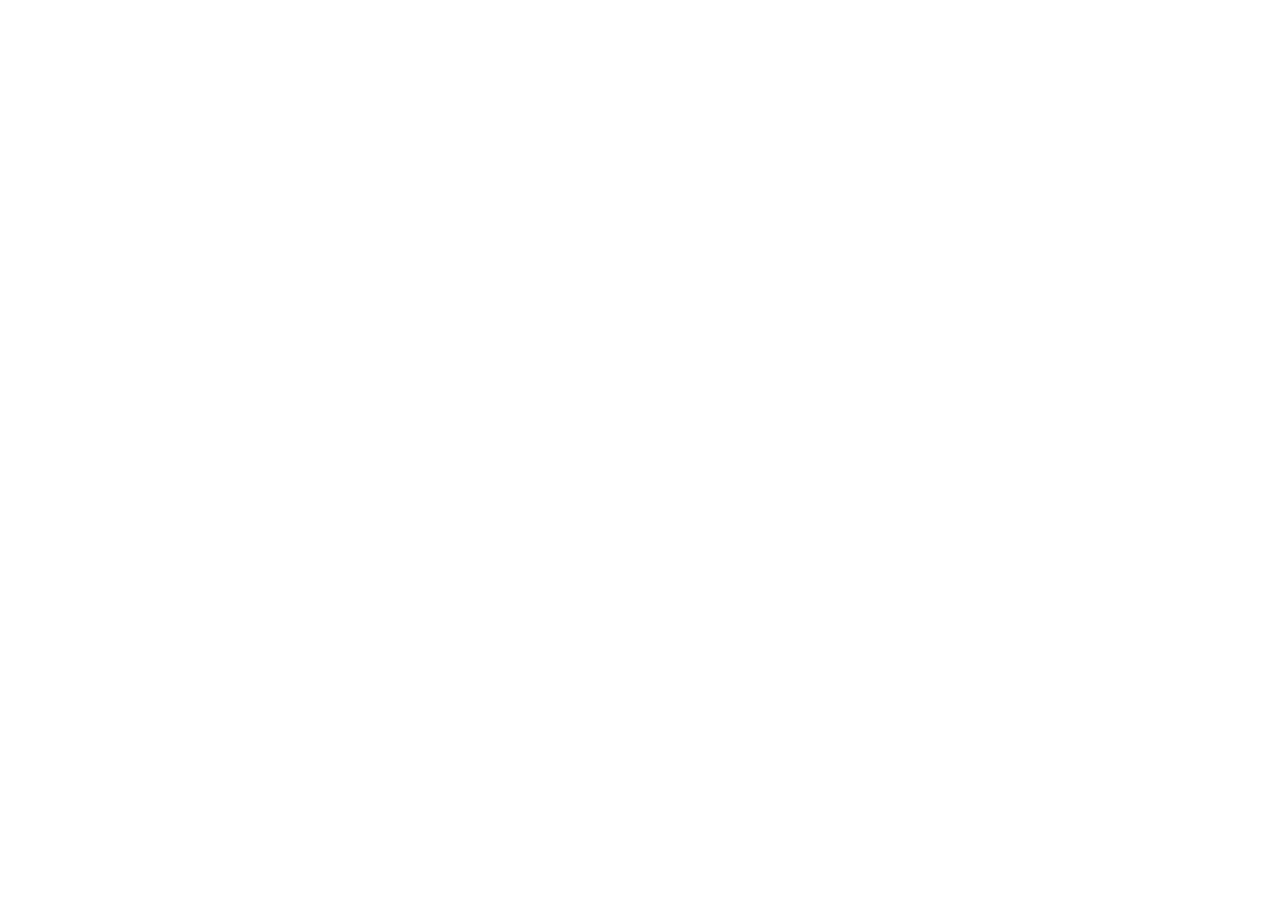
==== commit 30d2295a: "Create initial files and link HTML to CSS to JS" ====
--- a/index.html
+++ b/index.html
@@ -1,457 +1,13 @@
-
-<!doctype html>
-<html lang="en" class="no-js">
-  <head>
+<!DOCTYPE html>
+<html lang="en">
+<head>
+    <meta charset="UTF-8">
+    <meta name="viewport" content="width=device-width, initial-scale=1.0">
+    <link rel="stylesheet" type="text/css" href="styles.css" />
+    <script src="scripts.js" defer></script>
+    <title>Calculator</title>
+</head>
+<body>
     
-      <meta charset="utf-8">
-      <meta name="viewport" content="width=device-width,initial-scale=1">
-      
-      
-      
-      <link rel="icon" href="assets/images/favicon.png">
-      <meta name="generator" content="mkdocs-1.3.1, mkdocs-material-8.5.3">
-    
-    
-      
-        <title>Calculation Docs</title>
-      
-    
-    
-      <link rel="stylesheet" href="assets/stylesheets/main.7a952b86.min.css">
-      
-        
-        <link rel="stylesheet" href="assets/stylesheets/palette.cbb835fc.min.css">
-        
-      
-      
-
-    
-    
-    
-      
-        
-        
-        <link rel="preconnect" href="https://fonts.gstatic.com" crossorigin>
-        <link rel="stylesheet" href="https://fonts.googleapis.com/css?family=Roboto:300,300i,400,400i,700,700i%7CRoboto+Mono:400,400i,700,700i&display=fallback">
-        <style>:root{--md-text-font:"Roboto";--md-code-font:"Roboto Mono"}</style>
-      
-    
-    
-      <link rel="stylesheet" href="assets/_mkdocstrings.css">
-    
-    <script>__md_scope=new URL(".",location),__md_hash=e=>[...e].reduce((e,_)=>(e<<5)-e+_.charCodeAt(0),0),__md_get=(e,_=localStorage,t=__md_scope)=>JSON.parse(_.getItem(t.pathname+"."+e)),__md_set=(e,_,t=localStorage,a=__md_scope)=>{try{t.setItem(a.pathname+"."+e,JSON.stringify(_))}catch(e){}}</script>
-    
-      
-
-    
-    
-    
-  </head>
-  
-  
-    
-    
-    
-    
-    
-    <body dir="ltr" data-md-color-scheme="" data-md-color-primary="none" data-md-color-accent="none">
-  
-    
-    
-    <input class="md-toggle" data-md-toggle="drawer" type="checkbox" id="__drawer" autocomplete="off">
-    <input class="md-toggle" data-md-toggle="search" type="checkbox" id="__search" autocomplete="off">
-    <label class="md-overlay" for="__drawer"></label>
-    <div data-md-component="skip">
-      
-        
-        <a href="#table-of-contents" class="md-skip">
-          Skip to content
-        </a>
-      
-    </div>
-    <div data-md-component="announce">
-      
-    </div>
-    
-    
-      
-
-<header class="md-header" data-md-component="header">
-  <nav class="md-header__inner md-grid" aria-label="Header">
-    <a href="." title="Calculation Docs" class="md-header__button md-logo" aria-label="Calculation Docs" data-md-component="logo">
-      
-  
-  <svg xmlns="http://www.w3.org/2000/svg" viewBox="0 0 24 24"><path d="M12 8a3 3 0 0 0 3-3 3 3 0 0 0-3-3 3 3 0 0 0-3 3 3 3 0 0 0 3 3m0 3.54C9.64 9.35 6.5 8 3 8v11c3.5 0 6.64 1.35 9 3.54 2.36-2.19 5.5-3.54 9-3.54V8c-3.5 0-6.64 1.35-9 3.54Z"/></svg>
-
-    </a>
-    <label class="md-header__button md-icon" for="__drawer">
-      <svg xmlns="http://www.w3.org/2000/svg" viewBox="0 0 24 24"><path d="M3 6h18v2H3V6m0 5h18v2H3v-2m0 5h18v2H3v-2Z"/></svg>
-    </label>
-    <div class="md-header__title" data-md-component="header-title">
-      <div class="md-header__ellipsis">
-        <div class="md-header__topic">
-          <span class="md-ellipsis">
-            Calculation Docs
-          </span>
-        </div>
-        <div class="md-header__topic" data-md-component="header-topic">
-          <span class="md-ellipsis">
-            
-              Calculation Docs
-            
-          </span>
-        </div>
-      </div>
-    </div>
-    
-    
-    
-    
-  </nav>
-  
-</header>
-    
-    <div class="md-container" data-md-component="container">
-      
-      
-        
-          
-        
-      
-      <main class="md-main" data-md-component="main">
-        <div class="md-main__inner md-grid">
-          
-            
-              
-              <div class="md-sidebar md-sidebar--primary" data-md-component="sidebar" data-md-type="navigation" >
-                <div class="md-sidebar__scrollwrap">
-                  <div class="md-sidebar__inner">
-                    
-
-
-<nav class="md-nav md-nav--primary" aria-label="Navigation" data-md-level="0">
-  <label class="md-nav__title" for="__drawer">
-    <a href="." title="Calculation Docs" class="md-nav__button md-logo" aria-label="Calculation Docs" data-md-component="logo">
-      
-  
-  <svg xmlns="http://www.w3.org/2000/svg" viewBox="0 0 24 24"><path d="M12 8a3 3 0 0 0 3-3 3 3 0 0 0-3-3 3 3 0 0 0-3 3 3 3 0 0 0 3 3m0 3.54C9.64 9.35 6.5 8 3 8v11c3.5 0 6.64 1.35 9 3.54 2.36-2.19 5.5-3.54 9-3.54V8c-3.5 0-6.64 1.35-9 3.54Z"/></svg>
-
-    </a>
-    Calculation Docs
-  </label>
-  
-  <ul class="md-nav__list" data-md-scrollfix>
-    
-      
-      
-      
-
-  
-  
-    
-  
-  
-    <li class="md-nav__item md-nav__item--active">
-      
-      <input class="md-nav__toggle md-toggle" data-md-toggle="toc" type="checkbox" id="__toc">
-      
-      
-      
-        <label class="md-nav__link md-nav__link--active" for="__toc">
-          Calculation Docs
-          <span class="md-nav__icon md-icon"></span>
-        </label>
-      
-      <a href="." class="md-nav__link md-nav__link--active">
-        Calculation Docs
-      </a>
-      
-        
-
-<nav class="md-nav md-nav--secondary" aria-label="Table of contents">
-  
-  
-  
-  
-    <label class="md-nav__title" for="__toc">
-      <span class="md-nav__icon md-icon"></span>
-      Table of contents
-    </label>
-    <ul class="md-nav__list" data-md-component="toc" data-md-scrollfix>
-      
-        <li class="md-nav__item">
-  <a href="#table-of-contents" class="md-nav__link">
-    Table Of Contents
-  </a>
-  
-</li>
-      
-        <li class="md-nav__item">
-  <a href="#project-overview" class="md-nav__link">
-    Project Overview
-  </a>
-  
-</li>
-      
-        <li class="md-nav__item">
-  <a href="#calculator" class="md-nav__link">
-    calculator
-  </a>
-  
-</li>
-      
-        <li class="md-nav__item">
-  <a href="#acknowledgements" class="md-nav__link">
-    Acknowledgements
-  </a>
-  
-</li>
-      
-    </ul>
-  
-</nav>
-      
-    </li>
-  
-
-    
-      
-      
-      
-
-  
-  
-  
-    <li class="md-nav__item">
-      <a href="tutorials/" class="md-nav__link">
-        Tutorials
-      </a>
-    </li>
-  
-
-    
-      
-      
-      
-
-  
-  
-  
-    <li class="md-nav__item">
-      <a href="how-to-guides/" class="md-nav__link">
-        How-To Guides
-      </a>
-    </li>
-  
-
-    
-      
-      
-      
-
-  
-  
-  
-    <li class="md-nav__item">
-      <a href="reference/" class="md-nav__link">
-        Reference
-      </a>
-    </li>
-  
-
-    
-      
-      
-      
-
-  
-  
-  
-    <li class="md-nav__item">
-      <a href="explanation/" class="md-nav__link">
-        Explanation
-      </a>
-    </li>
-  
-
-    
-  </ul>
-</nav>
-                  </div>
-                </div>
-              </div>
-            
-            
-              
-              <div class="md-sidebar md-sidebar--secondary" data-md-component="sidebar" data-md-type="toc" >
-                <div class="md-sidebar__scrollwrap">
-                  <div class="md-sidebar__inner">
-                    
-
-<nav class="md-nav md-nav--secondary" aria-label="Table of contents">
-  
-  
-  
-  
-    <label class="md-nav__title" for="__toc">
-      <span class="md-nav__icon md-icon"></span>
-      Table of contents
-    </label>
-    <ul class="md-nav__list" data-md-component="toc" data-md-scrollfix>
-      
-        <li class="md-nav__item">
-  <a href="#table-of-contents" class="md-nav__link">
-    Table Of Contents
-  </a>
-  
-</li>
-      
-        <li class="md-nav__item">
-  <a href="#project-overview" class="md-nav__link">
-    Project Overview
-  </a>
-  
-</li>
-      
-        <li class="md-nav__item">
-  <a href="#calculator" class="md-nav__link">
-    calculator
-  </a>
-  
-</li>
-      
-        <li class="md-nav__item">
-  <a href="#acknowledgements" class="md-nav__link">
-    Acknowledgements
-  </a>
-  
-</li>
-      
-    </ul>
-  
-</nav>
-                  </div>
-                </div>
-              </div>
-            
-          
-          
-            <div class="md-content" data-md-component="content">
-              <article class="md-content__inner md-typeset">
-                
-                  
-
-
-  <h1>Calculation Docs</h1>
-
-<p>This site contains the project documentation for the <code>calculator</code> project that is a toy module used in the Real Python tutorial <a href="https://realpython.com/python-project-documentation-with-mkdocs/">Build Your Python Project Documentation With MkDocs</a>. Its aim is to give you a framework to build your project documentation using Python, MkDocs, mkdocstrings, and the Material for MkDocs theme.</p>
-<h2 id="table-of-contents">Table Of Contents</h2>
-<p>The documentation follows the best practice for project documentation as described by Daniele Procida in the <a href="https://diataxis.fr/">Diátaxis documentation framework</a> and consists of four separate parts:</p>
-<ol>
-<li><a href="tutorials/">Tutorials</a></li>
-<li><a href="how-to-guides/">How-To Guides</a></li>
-<li><a href="reference/">Reference</a></li>
-<li><a href="explanation/">Explanation</a></li>
-</ol>
-<p>Quickly find what you're looking for depending on your use case by looking at the different pages.</p>
-<h2 id="project-overview">Project Overview</h2>
-
-
-<div class="doc doc-object doc-module">
-
-
-<a id="calculator"></a>
-  <div class="doc doc-contents first">
-  
-      <p>Do math with your own functions.</p>
-<p>Modules exported by this package:</p>
-<ul>
-<li><code>calculations</code>: Provide several sample math calculations.</li>
-</ul>
-
-  
-
-  <div class="doc doc-children">
-
-
-
-
-
-
-
-
-
-
-
-  </div>
-
-  </div>
-
-</div><h2 id="acknowledgements">Acknowledgements</h2>
-<p>I want to thank my house plants for providing me with a negligible amount of oxygen each day. Also, I want to thank the sun for providing more than half of their nourishment free of charge.</p>
-
-
-
-
-
-                
-              </article>
-            </div>
-          
-          
-        </div>
-        
-      </main>
-      
-        <footer class="md-footer">
-  
-    
-    <nav class="md-footer__inner md-grid" aria-label="Footer" >
-      
-      
-        
-        <a href="tutorials/" class="md-footer__link md-footer__link--next" aria-label="Next: Tutorials" rel="next">
-          <div class="md-footer__title">
-            <div class="md-ellipsis">
-              <span class="md-footer__direction">
-                Next
-              </span>
-              Tutorials
-            </div>
-          </div>
-          <div class="md-footer__button md-icon">
-            <svg xmlns="http://www.w3.org/2000/svg" viewBox="0 0 24 24"><path d="M4 11v2h12l-5.5 5.5 1.42 1.42L19.84 12l-7.92-7.92L10.5 5.5 16 11H4Z"/></svg>
-          </div>
-        </a>
-      
-    </nav>
-  
-  <div class="md-footer-meta md-typeset">
-    <div class="md-footer-meta__inner md-grid">
-      <div class="md-copyright">
-  
-  
-    Made with
-    <a href="https://squidfunk.github.io/mkdocs-material/" target="_blank" rel="noopener">
-      Material for MkDocs
-    </a>
-  
-</div>
-      
-    </div>
-  </div>
-</footer>
-      
-    </div>
-    <div class="md-dialog" data-md-component="dialog">
-      <div class="md-dialog__inner md-typeset"></div>
-    </div>
-    
-    <script id="__config" type="application/json">{"base": ".", "features": [], "search": "assets/javascripts/workers/search.5bf1dace.min.js", "translations": {"clipboard.copied": "Copied to clipboard", "clipboard.copy": "Copy to clipboard", "search.config.lang": "en", "search.config.pipeline": "trimmer, stopWordFilter", "search.config.separator": "[\\s\\-]+", "search.placeholder": "Search", "search.result.more.one": "1 more on this page", "search.result.more.other": "# more on this page", "search.result.none": "No matching documents", "search.result.one": "1 matching document", "search.result.other": "# matching documents", "search.result.placeholder": "Type to start searching", "search.result.term.missing": "Missing", "select.version.title": "Select version"}}</script>
-    
-    
-      <script src="assets/javascripts/bundle.37e9125f.min.js"></script>
-      
-    
-  </body>
+</body>
 </html>
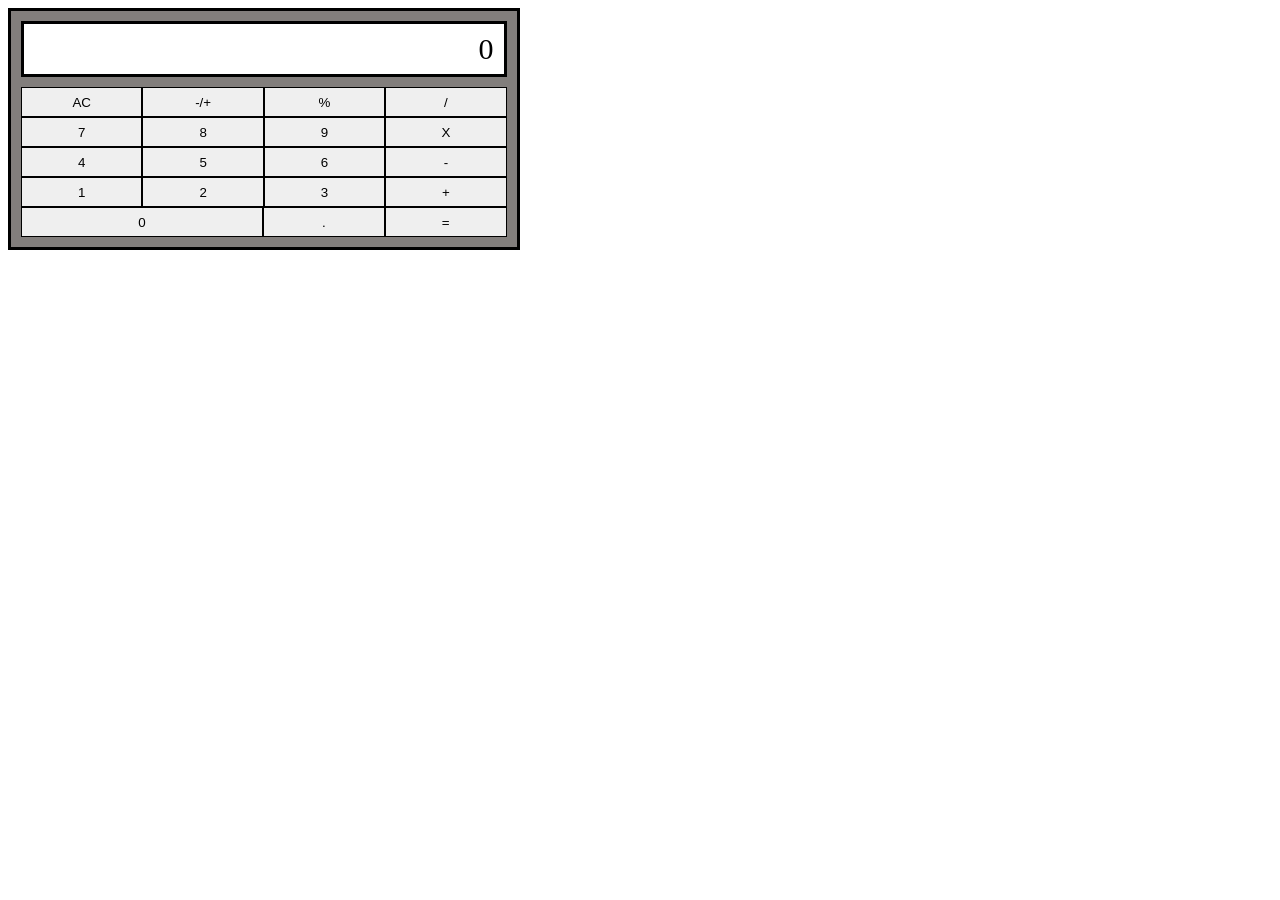
==== commit 2d81079a: "Create nonfunctional calculator, Start styling" ====
--- a/index.html
+++ b/index.html
@@ -8,6 +8,37 @@
     <title>Calculator</title>
 </head>
 <body>
-    
+    <div class="calculator">
+        <div class="display">0</div>
+        <div class="row">
+            <button id="clear">AC</button>
+            <button id="neg">-/+</button>
+            <button id="percentage">%</button>
+            <button id="/">/</button>
+        </div>
+        <div class="row">
+            <button id="7">7</button>
+            <button id="8">8</button>
+            <button id="9">9</button>
+            <button id="X">X</button>
+        </div>
+        <div class="row">
+            <button id="4">4</button>
+            <button id="5">5</button>
+            <button id="6">6</button>
+            <button id="-">-</button>
+        </div>
+        <div class="row">
+            <button id="1">1</button>
+            <button id="2">2</button>
+            <button id="3">3</button>
+            <button id="+">+</button>
+        </div>
+        <div class="row">
+            <button id="zero">0</button>
+            <button id=".">.</button>
+            <button id="=">=</button>
+        </div>
+    </div>
 </body>
 </html>
--- a/styles.css
+++ b/styles.css
@@ -0,0 +1,44 @@
+.calculator {
+    border: solid;
+    width: 40%;
+    background-color: #827E7C;
+    padding-bottom: 10px;
+}
+
+.display {
+    display: flex;
+    border: solid;
+    margin: 10px;
+    height: 50px;
+    align-items: center;
+    padding-right: 10px;
+    background-color: white;
+    vertical-align: middle;
+    justify-content: end;
+    font-size: 30px;
+}
+
+button {
+    flex: 1;
+    height: 30px;
+    padding: 0;
+    border: solid black .5px;
+}
+
+button:hover {
+    background-color: grey;
+}
+
+button:active {
+    background-color: blue;
+}
+
+.row {
+    display: flex;
+    margin-left: 10px;
+    margin-right: 10px;
+}
+
+#zero {
+    flex: 2;
+}
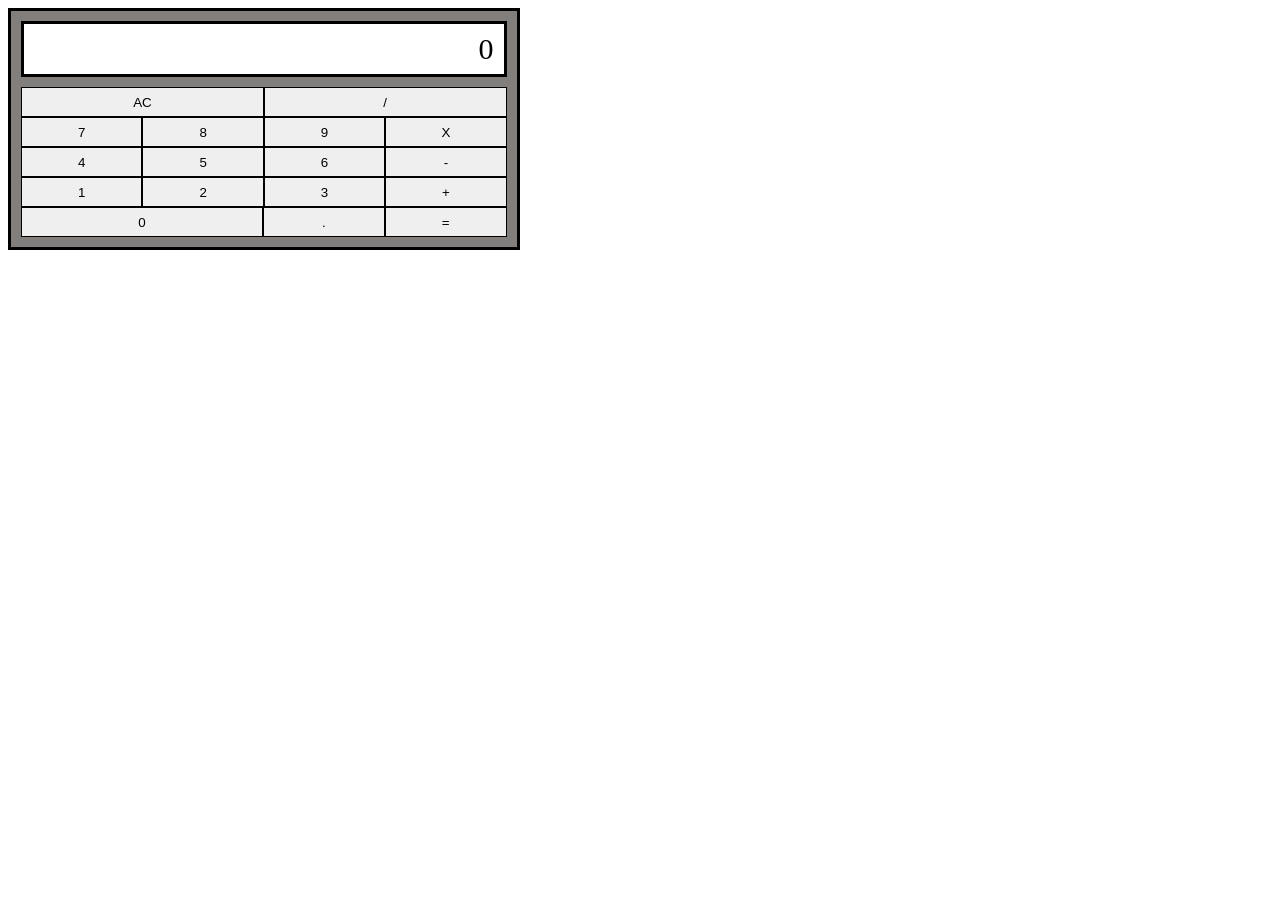
==== commit d483c5f1: "Finish functional calculator" ====
--- a/index.html
+++ b/index.html
@@ -9,34 +9,32 @@
 </head>
 <body>
     <div class="calculator">
-        <div class="display">0</div>
+        <div class="display"></div>
         <div class="row">
             <button id="clear">AC</button>
-            <button id="neg">-/+</button>
-            <button id="percentage">%</button>
-            <button id="/">/</button>
+            <button id="/" class="operator">/</button>
         </div>
         <div class="row">
-            <button id="7">7</button>
-            <button id="8">8</button>
-            <button id="9">9</button>
-            <button id="X">X</button>
+            <button id="7" class="number">7</button>
+            <button id="8" class="number">8</button>
+            <button id="9" class="number">9</button>
+            <button id="X" class="operator" >X</button>
         </div>
         <div class="row">
-            <button id="4">4</button>
-            <button id="5">5</button>
-            <button id="6">6</button>
-            <button id="-">-</button>
+            <button id="4" class="number">4</button>
+            <button id="5" class="number">5</button>
+            <button id="6" class="number">6</button>
+            <button id="-" class="operator">-</button>
         </div>
         <div class="row">
-            <button id="1">1</button>
-            <button id="2">2</button>
-            <button id="3">3</button>
-            <button id="+">+</button>
+            <button id="1" class="number">1</button>
+            <button id="2" class="number">2</button>
+            <button id="3" class="number">3</button>
+            <button id="+" class="operator">+</button>
         </div>
         <div class="row">
-            <button id="zero">0</button>
-            <button id=".">.</button>
+            <button id="zero" class="number">0</button>
+            <button id="." class="number">.</button>
             <button id="=">=</button>
         </div>
     </div>
